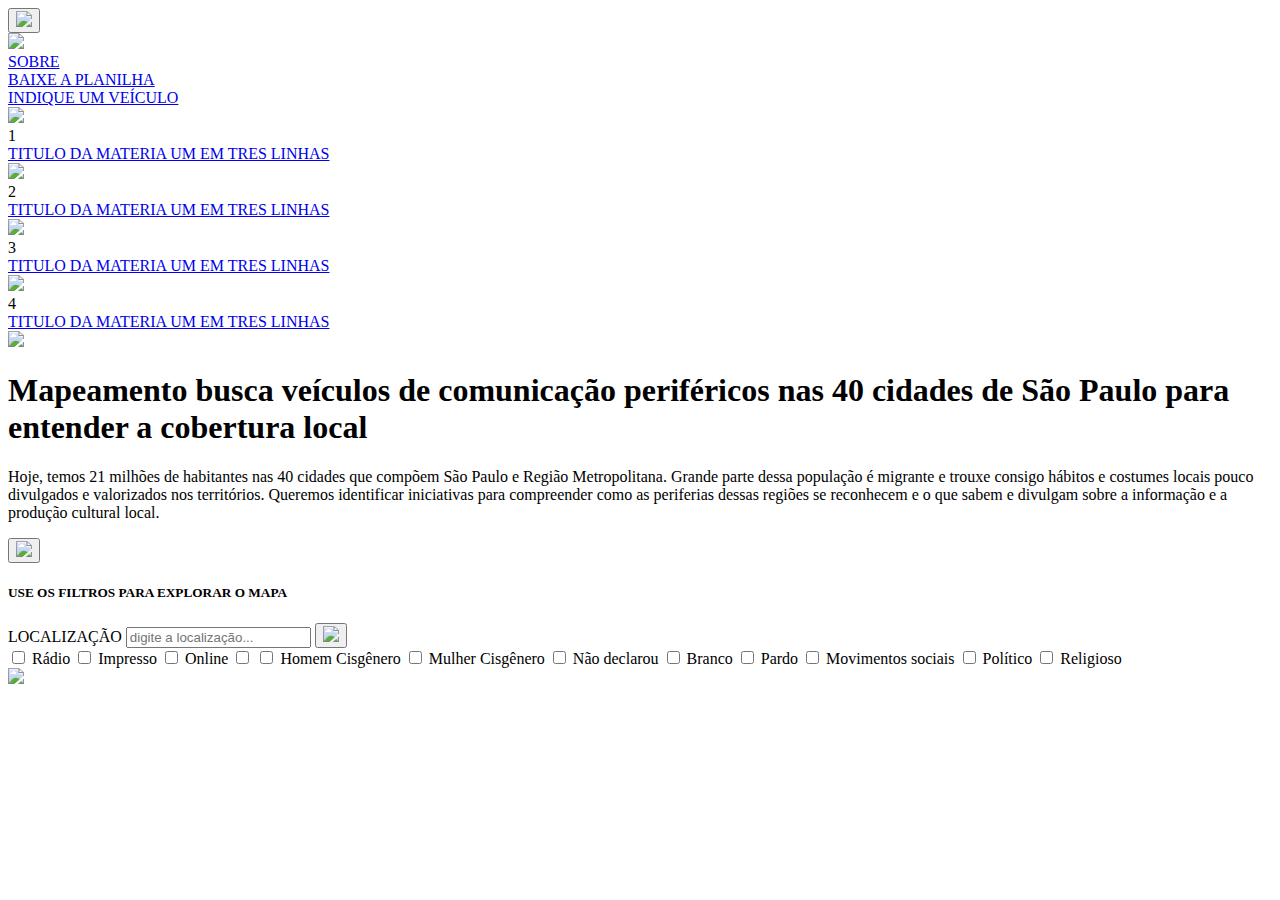
==== index.html @ fa8d3ee1 "alteracoes em script e map" ====
<!DOCTYPE html>
<html lang="pt-br" ng-app="app">
<head>

    <meta charset="utf-8">
    <title>Tituto</title>

    <meta name="viewport" content="width=device-width, initial-scale=1">

    <link rel="stylesheet" href="./assets/css/bootstrap.min.css">
    <link rel="stylesheet" href="./assets/css/style.css">

    <link href='https://api.mapbox.com/mapbox.js/v3.3.1/mapbox.css' rel='stylesheet' />


    <link href='https://api.mapbox.com/mapbox.js/plugins/leaflet-markercluster/v1.0.0/MarkerCluster.css' rel='stylesheet' />
    <link href='https://api.mapbox.com/mapbox.js/plugins/leaflet-markercluster/v1.0.0/MarkerCluster.Default.css' rel='stylesheet' />



    <link rel="stylesheet" href="https://unpkg.com/leaflet@1.7.1/dist/leaflet.css" integrity="sha512-xodZBNTC5n17Xt2atTPuE1HxjVMSvLVW9ocqUKLsCC5CXdbqCmblAshOMAS6/keqq/sMZMZ19scR4PsZChSR7A==" crossorigin="" />
    <script src="https://unpkg.com/leaflet@1.7.1/dist/leaflet.js" integrity="sha512-XQoYMqMTK8LvdxXYG3nZ448hOEQiglfqkJs1NOQV44cWnUrBc8PkAOcXy20w0vlaXaVUearIOBhiXZ5V3ynxwA==" crossorigin=""></script>
    <script type="text/javascript" src="./geoJson.js"></script>
    <script type="text/javascript" src="./scripts.js"></script>


    

</head>
<body>
    

<div class="page-map">

    <div class="page-menu">

        <div class="toggle">
            <button ng-click="toggle_page_menu = !toggle_page_menu;toggle_map_controls = false;">
                <img src="./assets/img/open-menu.svg" />
            </button>
        </div>

        <div class="content" ng-class="{active: toggle_page_menu}">

            <div class="header">

                <div class="logo">
                    <img src="./assets/img/logo2.svg" />
                </div>

            </div>

            <div class="menu">

                <div class="item">
                    <a href="#"> SOBRE </a>
                </div>

                <div class="item">
                    <a href="#"> BAIXE A PLANILHA </a>
                </div>

                <div class="item">
                    <a href="#"> INDIQUE UM VEÍCULO </a>
                </div>

            </div>

            <div class="data-items">

                <div class="item">

                    <div class="thumb">
                        <img src="./assets/img/post.svg" />
                    </div>

                    <div class="data">

                        <div class="tag">
                            <span>1</span>
                        </div>

                        <div class="title">
                            <a href="./noticia.html"> TITULO DA MATERIA UM EM TRES LINHAS </a>
                        </div>

                    </div>

                </div>

                <div class="item">

                    <div class="thumb">
                        <img src="./assets/img/post.svg" />
                    </div>

                    <div class="data">

                        <div class="tag">
                            <span>2</span>
                        </div>

                        <div class="title">
                            <a href="./noticia.html"> TITULO DA MATERIA UM EM TRES LINHAS </a>
                        </div>

                    </div>

                </div>

                <div class="item">

                    <div class="thumb">
                        <img src="./assets/img/post.svg" />
                    </div>

                    <div class="data">

                        <div class="tag">
                            <span>3</span>
                        </div>

                        <div class="title">
                            <a href="./noticia.html"> TITULO DA MATERIA UM EM TRES LINHAS </a>
                        </div>

                    </div>

                </div>

                <div class="item">

                    <div class="thumb">
                        <img src="./assets/img/post.svg" />
                    </div>

                    <div class="data">

                        <div class="tag">
                            <span>4</span>
                        </div>

                        <div class="title">
                            <a href="./noticia.html"> TITULO DA MATERIA UM EM TRES LINHAS </a>
                        </div>

                    </div>

                </div>

            </div>

        </div>

    </div>

    <div class="map-intro">

        <div class="content">

            <div class="logo">
                <img src="./assets/img/logo.svg" />
            </div>

            <div class="text">

                <h1>
                    Mapeamento busca veículos de comunicação periféricos nas 40 cidades de São Paulo para entender a cobertura local
                </h1>

                <p>
                    Hoje, temos 21 milhões de habitantes nas 40 cidades que compõem São Paulo e Região Metropolitana. Grande parte dessa população é migrante e trouxe consigo hábitos e costumes locais pouco divulgados e valorizados nos territórios. Queremos identificar iniciativas para compreender como as periferias dessas regiões se reconhecem e o que sabem e divulgam sobre a informação e a produção cultural local.
                </p>

            </div>

        </div>

    </div>

    <div class="map-area">

        <div id="map"></div>

    </div>

    <div ng-init="toggle_map_controls = true;" class="map-controls" ng-class="{closed: !toggle_map_controls || toggle_page_menu}">

        <div class="toggle">
            <button ng-click="toggle_map_controls = !toggle_map_controls;toggle_page_menu = false">
                <img src="./assets/img/open-map-controls.svg" />
            </button>
        </div>

        <div class="wrap">

            <div class="header">

                <div class="title">
                    <h5> USE OS FILTROS PARA <span>EXPLORAR O MAPA</span> </h5>
                </div>

                <div class="search">

                    <label>LOCALIZAÇÃO</label>

                    <input type="text" placeholder="digite a localização..." />

                    <button>
                        <img src="./assets/img/search.svg" />
                    </button>

                </div>  

            </div>

            <form class="content" id="colors">
                <!-- <input type="checkbox" name="filters" value="Sim"  onclick='showStations();' id="area-periferica-1">
                <label for="area-periferica-1">Sim</label>
        
                <input type="checkbox" name="filters" value="Não"  onclick='showStations();' id="area-periferica-2">
                <label for="area-periferica-2">Não</label> -->
        
                <!-- <input type="checkbox" name="filters" value="tema-cotidiano"  onclick='showStations();' id="tema-cotidiano">
                <label for="tema-cotidiano">Cotidiano</label>
            
                <input type="checkbox" name="filters" value="tema-cultura"  onclick='showStations();' id="tema-cultura">
                <label for="tema-cultura">Cultura</label>
         -->
            
            
                <input type="checkbox" name="filters" value="Rádio"  onclick='showStations();' id="segmento-radio">
                <label for="segmento-radio">Rádio</label>
        

                <input type="checkbox" name="filters" value="Impresso"  onclick='showStations();' id="segmento-impresso">
                <label for="segmento-impresso">Impresso</label>
        

                <input type="checkbox" name="filters" value="Online"  onclick='showStations();' id="segmento-online">
                <label for="segmento-online">Online</label>
            
                <input type="checkbox" name="filters" value="Audiovisual"  onclick='showStations();' id="segmento-audiovisual">
        
            
                <input class="filtro-checKbox" type="checkbox" name="filters" value="Homem cisgênero"  onclick='showStations();' id="perfil-homem">
                <label for="perfil-homem">Homem Cisgênero</label>
            
            
                <input class="filtro-checKbox" type="checkbox" name="filters" value="Mulher cisgênero"  onclick='showStations();' id="perfil-mulher">
                <label for="perfil-mulher">Mulher Cisgênero</label>
            
            
                <input class="filtro-checKbox" type="checkbox" name="filters" value=" "  onclick='showStations();' id="perfil-nao-declarado">
                <label for="perfil-nao-declarado">Não declarou</label>
            
            
                <input class="filtro-checKbox" type="checkbox" name="filters" value="Branca"  onclick='showStations();' id="perfil-branco">
                <label for="perfil-branco">Branco</label>
        
            
                <input class="filtro-checKbox" type="checkbox" name="filters" value="Parda"  onclick='showStations();' id="perfil-pardo">
                <label for="perfil-pardo">Pardo</label>
        

                <input class="filtro-checKbox" type="checkbox" name="filters" value="Movimentos sociais"  onclick='showStations();' id="vinculos-sociais">
                <label for="vinculos-sociais">Movimentos sociais</label>
            
                <input class="filtro-checKbox" type="checkbox" name="filters" value="Político"  onclick='showStations();' id="vinculos-politico">
                <label for="vinculos-politico">Político</label>
            
                <input class="filtro-checKbox" type="checkbox" name="filters" value="Religioso"  onclick='showStations();' id="vinculos-religioso">
                <label for="vinculos-religioso">Religioso</label>
                   
            </form>

        </div>

    </div>

    <div class="page-footer">

        <div class="banner">
            <img src="./assets/img/footer.png" />
        </div>

    </div>

</div>

<script src='https://api.mapbox.com/mapbox.js/v3.3.1/mapbox.js'></script>
<script src='https://api.mapbox.com/mapbox.js/plugins/leaflet-markercluster/v1.0.0/leaflet.markercluster.js'></script>

<script src='https://api.mapbox.com/mapbox.js/plugins/leaflet-markercluster/v1.0.0/leaflet.markercluster.js'></script>
    
<script>

///Configuracao basica de um map
//Api https://docs.mapbox.com/mapbox.js/api/v3.3.1/

//acredito que esse objeto seja um pouco desnecessario, porque para manipulacoes no mapa utilizando metodos do frameWork se pede um arquivo GeoJson contendo conteudos graficos e geometricos de logalizacao

var mapConfig = {
    latitudeCenter: -23.7850000,
    longitudeCenter: -46.6154967,
    mapZoom: 9,
    minimumClusterSize: 2,
    zoomOnClick: true,
    mapLocationItems: [{"latitude":-46.2167,"longitude":-23.5394,"nome_veiculo":"A guardiã da notícia","localizacao":"Mogi das Cruzes","formato":"Rádio","segmento_titulo":"","segmentos":["Redes sociais, Jornal, Lista de transmissão do Whatsapp, Rádio Web, Site, Canal no Youtube"],"genero":"Mulher cisgênero","raca":"Parda","bairro":"","CEP":"","link_site":"https://aguardiadanoticia.com/","link_social":"https://www.facebook.com/aguardiadanoticia"},{"latitude":-80.1086,"longitude":26.208,"nome_veiculo":"A guardiã da notícia","localizacao":"Suzano","formato":"Rádio","segmento_titulo":"","segmentos":["Redes sociais, Jornal, Lista de transmissão do Whatsapp, Rádio Web, Site, Canal no Youtube"],"genero":"Mulher cisgênero","raca":"Parda","bairro":"","CEP":"","link_site":"https://aguardiadanoticia.com/","link_social":"https://www.facebook.com/aguardiadanoticia"},{"latitude":-46.3441,"longitude":-23.5199,"nome_veiculo":"A guardiã da notícia","localizacao":"Poá","formato":"Rádio","segmento_titulo":"","segmentos":["Redes sociais, Jornal, Lista de transmissão do Whatsapp, Rádio Web, Site, Canal no Youtube"],"genero":"Mulher cisgênero","raca":"Parda","bairro":"","CEP":"","link_site":"https://aguardiadanoticia.com/","link_social":"https://www.facebook.com/aguardiadanoticia"},{"latitude":-46.3227,"longitude":-23.3951,"nome_veiculo":"A guardiã da notícia","localizacao":"Arujá","formato":"Rádio","segmento_titulo":"","segmentos":["Redes sociais, Jornal, Lista de transmissão do Whatsapp, Rádio Web, Site, Canal no Youtube"],"genero":"Mulher cisgênero","raca":"Parda","bairro":"","CEP":"","link_site":"https://aguardiadanoticia.com/","link_social":"https://www.facebook.com/aguardiadanoticia"},{"latitude":-46.3565,"longitude":-23.4962,"nome_veiculo":"A guardiã da notícia","localizacao":"Itaquaquecetuba","formato":"Rádio","segmento_titulo":"","segmentos":["Redes sociais, Jornal, Lista de transmissão do Whatsapp, Rádio Web, Site, Canal no Youtube"],"genero":"Mulher cisgênero","raca":"Parda","bairro":"","CEP":"","link_site":"https://aguardiadanoticia.com/","link_social":"https://www.facebook.com/aguardiadanoticia"},{"latitude":-46.035,"longitude":-23.4128,"nome_veiculo":"A guardiã da notícia","localizacao":"Guararema","formato":"Rádio","segmento_titulo":"","segmentos":["Redes sociais, Jornal, Lista de transmissão do Whatsapp, Rádio Web, Site, Canal no Youtube"],"genero":"Mulher cisgênero","raca":"Parda","bairro":"","CEP":"8900","link_site":"https://aguardiadanoticia.com/","link_social":"https://www.facebook.com/aguardiadanoticia"},{"latitude":-45.8496,"longitude":-23.5339,"nome_veiculo":"A guardiã da notícia","localizacao":"Salesópolis","formato":"Rádio","segmento_titulo":"","segmentos":["Redes sociais, Jornal, Lista de transmissão do Whatsapp, Rádio Web, Site, Canal no Youtube"],"genero":"Mulher cisgênero","raca":"Parda","bairro":"","CEP":"","link_site":"https://aguardiadanoticia.com/","link_social":"https://www.facebook.com/aguardiadanoticia"},{"latitude":-46.3694,"longitude":-23.5404,"nome_veiculo":"A guardiã da notícia","localizacao":"Ferraz de Vasconcelos","formato":"Rádio","segmento_titulo":"","segmentos":["Redes sociais, Jornal, Lista de transmissão do Whatsapp, Rádio Web, Site, Canal no Youtube"],"genero":"Mulher cisgênero","raca":"Parda","bairro":"","CEP":"","link_site":"https://aguardiadanoticia.com/","link_social":"https://www.facebook.com/aguardiadanoticia"},{"latitude":-46.5329,"longitude":-23.4597,"nome_veiculo":"A guardiã da notícia","localizacao":"Guarulhos","formato":"Rádio","segmento_titulo":"","segmentos":["Redes sociais, Jornal, Lista de transmissão do Whatsapp, Rádio Web, Site, Canal no Youtube"],"genero":"Mulher cisgênero","raca":"Parda","bairro":"","CEP":"","link_site":"https://aguardiadanoticia.com/","link_social":"https://www.facebook.com/aguardiadanoticia"},{"latitude":-66.4049,"longitude":17.9661,"nome_veiculo":"A guardiã da notícia","localizacao":"Santa Isabel","formato":"Rádio","segmento_titulo":"","segmentos":["Redes sociais, Jornal, Lista de transmissão do Whatsapp, Rádio Web, Site, Canal no Youtube"],"genero":"Mulher cisgênero","raca":"Parda","bairro":"","CEP":"","link_site":"https://aguardiadanoticia.com/","link_social":"https://www.facebook.com/aguardiadanoticia"},{"latitude":-46.7915,"longitude":-23.5326,"nome_veiculo":"A Rua","localizacao":"Osasco","formato":"Impresso","segmento_titulo":"Segmento Principal","segmentos":[""],"genero":"","raca":"","bairro":"","CEP":"6086020","link_site":"http://www.jornalarua.com/","link_social":"https://www.facebook.com/jornalaruaregional"},{"latitude":-46.2167,"longitude":-23.5394,"nome_veiculo":"A Semana","localizacao":"Mogi das Cruzes","formato":"Impresso","segmento_titulo":"","segmentos":["Jornal"],"genero":"","raca":"","bairro":"","CEP":"","link_site":"http://www.asemana.com.br/","link_social":"https://www.facebook.com/asemanaonline/"},{"latitude":-46.2167,"longitude":-23.5394,"nome_veiculo":"A Voz Mogiana","localizacao":"Mogi das Cruzes","formato":"Online","segmento_titulo":"","segmentos":["Redes Sociais"],"genero":"","raca":"","bairro":"","CEP":"","link_site":"","link_social":"https://www.facebook.com/todospormogi/"},{"latitude":-46.5367,"longitude":-23.6789,"nome_veiculo":"ABC do ABC","localizacao":"Santo André","formato":"Online","segmento_titulo":"","segmentos":["Redes Sociais"],"genero":"","raca":"","bairro":"","CEP":"","link_site":"https://www.abcdoabc.com.br/","link_social":"https://www.facebook.com/abcdoabc"},{"latitude":-46.5367,"longitude":-23.6789,"nome_veiculo":"ABC Repórter Diário","localizacao":"Santo André","formato":"Online","segmento_titulo":"","segmentos":["Redes Sociais"],"genero":"","raca":"","bairro":"","CEP":"","link_site":"www.jornalabcreporter.com.br","link_social":"https://www.facebook.com/JornalABCReporter"},{"latitude":-46.568,"longitude":-23.6164,"nome_veiculo":"ABC Repórter O Diário","localizacao":"São Caetano do Sul","formato":"Online","segmento_titulo":"","segmentos":["Jornal"],"genero":"","raca":"","bairro":"","CEP":"","link_site":"www.jornalabcreporter.com.br","link_social":"https://www.facebook.com/JornalABCReporter"},{"latitude":-46.5536,"longitude":-23.7018,"nome_veiculo":"ABCD Jornal","localizacao":"São Bernardo do Campo","formato":"Online","segmento_titulo":"","segmentos":["Redes Sociais"],"genero":"","raca":"","bairro":"","CEP":"","link_site":"https://abcdjornal.com.br/","link_social":"https://www.facebook.com/abcdjornal"},{"latitude":-47.0708,"longitude":-23.9304,"nome_veiculo":"Acontece Juquitiba","localizacao":"Juquitiba","formato":"Online","segmento_titulo":"","segmentos":["Redes Sociais"],"genero":"","raca":"","bairro":"","CEP":"","link_site":"","link_social":"https://www.facebook.com/acontecejuquitiba/"},{"latitude":-46.4123,"longitude":-23.7116,"nome_veiculo":"Acontece Ribeirão Pires","localizacao":"Ribeirão Pires","formato":"Online","segmento_titulo":"","segmentos":["Redes Sociais"],"genero":"","raca":"","bairro":"","CEP":"","link_site":"www.aconteceribeiraopires.com.br/","link_social":"https://www.facebook.com/portalaconteceribeiraopires"},{"latitude":-46.3694,"longitude":-23.5404,"nome_veiculo":"Aconteceu em Ferraz","localizacao":"Ferraz de Vasconcelos","formato":"Online","segmento_titulo":"","segmentos":["Redes Sociais"],"genero":"","raca":"","bairro":"","CEP":"","link_site":"","link_social":"https://www.facebook.com/Aconteceuemferraz1"},{"latitude":-46.5825,"longitude":-23.3158,"nome_veiculo":"Aconteceu em Mairiporã","localizacao":"Mairiporã","formato":"Online","segmento_titulo":"Segmento Principal","segmentos":["Redes Sociais"],"genero":"","raca":"","bairro":"","CEP":"","link_site":"","link_social":"https://www.facebook.com/acontecimentosmairipora/"},{"latitude":-46.7244,"longitude":-23.328,"nome_veiculo":"Acorda Franco","localizacao":"Franco da Rocha","formato":"Online","segmento_titulo":"","segmentos":["Redes Sociais"],"genero":"","raca":"","bairro":"","CEP":"","link_site":"","link_social":"https://www.facebook.com/AcordaFranco"},{"latitude":-46.7796,"longitude":-23.6237,"nome_veiculo":"Acorda Taboão da Serra","localizacao":"Taboão da Serra","formato":"Online","segmento_titulo":"","segmentos":["Redes Sociais"],"genero":"","raca":"","bairro":"","CEP":"","link_site":"","link_social":"https://www.facebook.com/acordataboaodaserra/"},{"latitude":-46.6396,"longitude":-23.5558,"nome_veiculo":"Agência Mural de Jornalismo das Periferias","localizacao":"São Paulo","formato":"Online","segmento_titulo":"","segmentos":["Redes sociais, Lista de transmissão do Whatsapp, Blog, Site"],"genero":"Mulher cisgênero","raca":"Branca","bairro":"","CEP":"","link_site":"https://www.agenciamural.org.br/","link_social":"https://www.facebook.com/agenciamural"},{"latitude":-46.9265,"longitude":-23.6059,"nome_veiculo":"Agência Mural de Jornalismo das Periferias","localizacao":"Cotia","formato":"Online","segmento_titulo":"","segmentos":["Redes sociais, Lista de transmissão do Whatsapp, Blog, Site"],"genero":"Mulher cisgênero","raca":"Branca","bairro":"","CEP":"","link_site":"https://www.agenciamural.org.br/","link_social":"https://www.facebook.com/agenciamural"},{"latitude":-46.2167,"longitude":-23.5394,"nome_veiculo":"Agência Mural de Jornalismo das Periferias","localizacao":"Mogi das Cruzes","formato":"Online","segmento_titulo":"","segmentos":["Redes sociais, Lista de transmissão do Whatsapp, Blog, Site, Canal no Youtube"],"genero":"Mulher cisgênero","raca":"Branca","bairro":"Jundiapeba, Brás Cubas, César de Souza, Rodeio","CEP":"8750","link_site":"https://www.agenciamural.org.br/","link_social":"https://twitter.com/agmural?ref_src=twsrc%5Egoogle%7Ctwcamp%5Eserp%7Ctwgr%5Eauthor"},{"latitude":-80.1086,"longitude":26.208,"nome_veiculo":"Agência Mural de Jornalismo das Periferias","localizacao":"Suzano","formato":"Online","segmento_titulo":"","segmentos":["Redes sociais, Lista de transmissão do Whatsapp, Blog, Site, Canal no Youtube"],"genero":"Homem cisgênero","raca":"Amarela","bairro":"","CEP":"","link_site":"https://www.agenciamural.org.br/","link_social":"https://twitter.com/agmural?ref_src=twsrc%5Egoogle%7Ctwcamp%5Eserp%7Ctwgr%5Eauthor"},{"latitude":-46.3441,"longitude":-23.5199,"nome_veiculo":"Agência Mural de Jornalismo das Periferias","localizacao":"Poá","formato":"","segmento_titulo":"","segmentos":[""],"genero":"","raca":"","bairro":"","CEP":"","link_site":"","link_social":""},{"latitude":-46.5329,"longitude":-23.4597,"nome_veiculo":"Agência Mural de Jornalismo das Periferias","localizacao":"Guarulhos","formato":"","segmento_titulo":"","segmentos":[""],"genero":"","raca":"","bairro":"","CEP":"","link_site":"","link_social":""},{"latitude":-46.6396,"longitude":-23.5558,"nome_veiculo":"Agência Paraisópolis","localizacao":"São Paulo","formato":"","segmento_titulo":"","segmentos":[""],"genero":"","raca":"","bairro":"","CEP":"","link_site":"http://agenciaparaisopolis.com.br/","link_social":"https://www.instagram.com/agenciaparaisopolis/"},{"latitude":-46.2167,"longitude":-23.5394,"nome_veiculo":"Agenda - Mogi Cultural","localizacao":"Mogi das Cruzes","formato":"Online","segmento_titulo":"","segmentos":["Redes Sociais"],"genero":"","raca":"","bairro":"","CEP":"","link_site":"","link_social":"https://www.facebook.com/agendamogicultural/"},{"latitude":-46.5536,"longitude":-23.7018,"nome_veiculo":"Aldeia Guarani Guyrapaju","localizacao":"São Bernardo do Campo","formato":"Online","segmento_titulo":"","segmentos":["Redes Sociais"],"genero":"Homem cisgênero","raca":"Indígena","bairro":"","CEP":"","link_site":"","link_social":"https://www.facebook.com/guyrapaju.sbc"},{"latitude":-46.6396,"longitude":-23.5558,"nome_veiculo":"Alma Preta","localizacao":"São Paulo","formato":"Online","segmento_titulo":"","segmentos":[""],"genero":"","raca":"","bairro":"","CEP":"","link_site":"https://almapreta.com/","link_social":"https://www.facebook.com/almapretajornalismo"},{"latitude":-46.5367,"longitude":-23.6789,"nome_veiculo":"Alô Comunidade","localizacao":"Santo André","formato":"Online","segmento_titulo":"","segmentos":["Redes Sociais"],"genero":"","raca":"","bairro":"Palmares, Sacadura e Tamarutaca","CEP":"","link_site":"","link_social":""},{"latitude":-46.6396,"longitude":-23.5558,"nome_veiculo":"Alvarenga TV","localizacao":"São Paulo","formato":"Online","segmento_titulo":"","segmentos":["Redes sociais, Lista de transmissão do Whatsapp, TV comunitária, Rádio Web, Canal no Youtube, Carro de som"],"genero":"Homem cisgênero","raca":"Branca","bairro":"","CEP":"","link_site":"https://alvarenga.radio.br","link_social":"https://www.facebook.com/EstradadoAlvarengaSP/"},{"latitude":-47.0708,"longitude":-23.9304,"nome_veiculo":"Amigos de Juquitiba","localizacao":"Juquitiba","formato":"Online","segmento_titulo":"","segmentos":["Redes Sociais"],"genero":"","raca":"","bairro":"","CEP":"","link_site":"","link_social":"https://www.facebook.com/AmigosDeJuquitiba/"},{"latitude":-46.568,"longitude":-23.6164,"nome_veiculo":"Amigos SCS","localizacao":"São Caetano do Sul","formato":"Online","segmento_titulo":"","segmentos":["Redes Sociais"],"genero":"","raca":"","bairro":"","CEP":"","link_site":"https://amigosdescs.com/","link_social":"https://www.facebook.com/amigosdescs"},{"latitude":-46.5536,"longitude":-23.7018,"nome_veiculo":"Ananias Andrade","localizacao":"São Bernardo do Campo","formato":"Online","segmento_titulo":"","segmentos":["Redes Sociais"],"genero":"Homem cisgênero","raca":"Branca","bairro":"Alvarenga, Alves Dias, Ferrazópolis,Montanhão","CEP":"","link_site":"","link_social":"https://www.facebook.com/andradeananias"},{"latitude":-46.6396,"longitude":-23.5558,"nome_veiculo":"Andrezinho S.O.S Graúna","localizacao":"São Paulo","formato":"Online","segmento_titulo":"","segmentos":["Redes Sociais"],"genero":"","raca":"","bairro":"","CEP":"","link_site":"","link_social":"https://www.facebook.com/sosgrauna"},{"latitude":-46.6396,"longitude":-23.5558,"nome_veiculo":"Ângela Tem","localizacao":"São Paulo","formato":"Online","segmento_titulo":"","segmentos":["Redes Sociais"],"genero":"","raca":"","bairro":"","CEP":"","link_site":"","link_social":"https://www.facebook.com/noticiasangelatem"},{"latitude":-45.8496,"longitude":-23.5339,"nome_veiculo":"ANOTIPRIME BLOG","localizacao":"Salesópolis","formato":"Online","segmento_titulo":"","segmentos":["Blog"],"genero":"","raca":"","bairro":"","CEP":"","link_site":"https://anotiprimex.blogspot.com/","link_social":""},{"latitude":-46.6396,"longitude":-23.5558,"nome_veiculo":"Apura em foco","localizacao":"São Paulo","formato":"","segmento_titulo":"","segmentos":[""],"genero":"","raca":"","bairro":"","CEP":"","link_site":"","link_social":"https://www.facebook.com/Apuraemfoco"},{"latitude":-46.3227,"longitude":-23.3951,"nome_veiculo":"Arujá Repórter","localizacao":"Arujá","formato":"Online","segmento_titulo":"","segmentos":["Site"],"genero":"","raca":"","bairro":"","CEP":"","link_site":"https://www.arujareporter.com.br/?fbclid=IwAR05NxkQEYmsUbKMob9Dew-VlL8widFgf6vIOyLJ-YqYutyMbW2GvpVvx4k","link_social":"https://www.facebook.com/arujareporter/"},{"latitude":-46.5536,"longitude":-23.7018,"nome_veiculo":"Assoc de Moradores Con Hab Jardim Calux","localizacao":"São Bernardo do Campo","formato":"Online","segmento_titulo":"","segmentos":["Redes Sociais"],"genero":"","raca":"","bairro":"Jardim Calux","CEP":"","link_site":"","link_social":"www.facebook.com/SedeCalux/?ref=page_internal"},{"latitude":-46.6396,"longitude":-23.5558,"nome_veiculo":"Bairro do Jaçanã SP. Ontem E hoje","localizacao":"São Paulo","formato":"Online","segmento_titulo":"","segmentos":["Redes Sociais"],"genero":"","raca":"","bairro":"","CEP":"","link_site":"","link_social":"https://www.facebook.com/JacanaOntemHoje"},{"latitude":-46.6396,"longitude":-23.5558,"nome_veiculo":"Bairro Grajaú","localizacao":"São Paulo","formato":"Online","segmento_titulo":"","segmentos":["Redes Sociais"],"genero":"","raca":"","bairro":"","CEP":"","link_site":"","link_social":"https://www.facebook.com/GrajauZonaSulSP"},{"latitude":-46.6396,"longitude":-23.5558,"nome_veiculo":"Bairro Jaraguá","localizacao":"São Paulo","formato":"Online","segmento_titulo":"","segmentos":["Redes Sociais"],"genero":"","raca":"","bairro":"","CEP":"","link_site":"","link_social":"https://www.facebook.com/jaraguabairro"},{"latitude":-46.6396,"longitude":-23.5558,"nome_veiculo":"Bairro Parque São Lucas","localizacao":"São Paulo","formato":"Online","segmento_titulo":"","segmentos":["Redes Sociais"],"genero":"","raca":"","bairro":"","CEP":"","link_site":"","link_social":"https://www.facebook.com/Bairro-Parque-S%C3%A3o-Lucas-466651306699026/about/?ref=page_internal"},{"latitude":-46.6396,"longitude":-23.5558,"nome_veiculo":"Barão de Itararé","localizacao":"São Paulo","formato":"","segmento_titulo":"","segmentos":[""],"genero":"","raca":"","bairro":"","CEP":"","link_site":"baraodeitarare.org.b","link_social":"https://www.facebook.com/baraomidia/"},{"latitude":-46.8785,"longitude":-23.5035,"nome_veiculo":"Barueri 24 horas","localizacao":"Barueri","formato":"Online","segmento_titulo":"Segmento Principal","segmentos":["Redes Sociais"],"genero":"","raca":"","bairro":"","CEP":"","link_site":"","link_social":"https://www.facebook.com/Barueri24Horas"},{"latitude":-46.8533,"longitude":-23.6498,"nome_veiculo":"Blog do Gabriel Binho","localizacao":"Embu das Artes","formato":"Online","segmento_titulo":"","segmentos":["Redes Sociais"],"genero":"Homem cisgênero","raca":"Parda","bairro":"","CEP":"","link_site":"","link_social":"https://www.facebook.com/blogdogabrielbinho"},{"latitude":-46.2167,"longitude":-23.5394,"nome_veiculo":"Blog do Mogiano","localizacao":"Mogi das Cruzes","formato":"Online","segmento_titulo":"","segmentos":["Redes Sociais"],"genero":"","raca":"","bairro":"","CEP":"","link_site":"","link_social":"https://www.facebook.com/BlogdoMogianoTh/"},{"latitude":-46.6396,"longitude":-23.5558,"nome_veiculo":"Blogueiras Negras","localizacao":"São Paulo","formato":"","segmento_titulo":"","segmentos":[""],"genero":"","raca":"","bairro":"","CEP":"","link_site":"http://blogueirasnegras.org/","link_social":"https://www.facebook.com/blogueirasnegras/"},{"latitude":-46.5536,"longitude":-23.7018,"nome_veiculo":"Boca do povo","localizacao":"São Bernardo do Campo","formato":"Online","segmento_titulo":"","segmentos":["Redes Sociais"],"genero":"","raca":"","bairro":"","CEP":"","link_site":"","link_social":"https://www.facebook.com/bocadopovonoabc/"},{"latitude":-46.398,"longitude":-23.7492,"nome_veiculo":"Boca no Trombone Rio Grande da Serra","localizacao":"Rio Grande da Serra","formato":"Online","segmento_titulo":"","segmentos":["Redes Sociais"],"genero":"Homem cisgênero","raca":"Parda","bairro":"","CEP":"","link_site":"","link_social":"https://www.facebook.com/bocanotrombonergs"},{"latitude":-46.7244,"longitude":-23.328,"nome_veiculo":"Boletim Franco da Rocha","localizacao":"Franco da Rocha","formato":"Online","segmento_titulo":"Segmento Principal","segmentos":["Redes Sociais"],"genero":"","raca":"","bairro":"","CEP":"","link_site":"","link_social":"https://www.facebook.com/fcodarocha"},{"latitude":-46.5536,"longitude":-23.7018,"nome_veiculo":"Café resenha amigos","localizacao":"São Bernardo do Campo","formato":"Online","segmento_titulo":"","segmentos":["Redes Sociais"],"genero":"Homem cisgênero","raca":"Preta","bairro":"Jardim Calux","CEP":"","link_site":"","link_social":"www.facebook.com/caferesenha"},{"latitude":-46.7466,"longitude":-23.3621,"nome_veiculo":"Caieiras Agora","localizacao":"Caieiras","formato":"Online","segmento_titulo":"Segmento Principal","segmentos":["Redes Sociais"],"genero":"","raca":"","bairro":"","CEP":"","link_site":"","link_social":"https://www.facebook.com/caieirasagora/?ref=page_internal"},{"latitude":-46.7466,"longitude":-23.3621,"nome_veiculo":"Caieiras Notícias","localizacao":"Caieiras","formato":"Online","segmento_titulo":"","segmentos":["Redes Sociais"],"genero":"","raca":"","bairro":"","CEP":"","link_site":"","link_social":"https://www.facebook.com/NoticiasCaieiras/?ref=page_internal"},{"latitude":-46.8401,"longitude":-23.3359,"nome_veiculo":"Cajamar Gerais","localizacao":"Cajamar","formato":"Online","segmento_titulo":"Segmento Principal","segmentos":["Redes Sociais, Site"],"genero":"Homem cisgênero","raca":"Branca","bairro":"","CEP":"","link_site":"https://cajamargerais.com.br/","link_social":"https://www.facebook.com/cajamargerais"},{"latitude":-46.8401,"longitude":-23.3359,"nome_veiculo":"Cajamar Notícias","localizacao":"Cajamar","formato":"Online","segmento_titulo":"Segmento Principal","segmentos":["Redes Sociais"],"genero":"","raca":"","bairro":"","CEP":"","link_site":"http://www.cajamarnoticias.com/","link_social":"https://www.facebook.com/CajamarNoticias/"},{"latitude":-46.8401,"longitude":-23.3359,"nome_veiculo":"Cajamar Urgente","localizacao":"Cajamar","formato":"Online","segmento_titulo":"Segmento Principal","segmentos":["Redes Sociais"],"genero":"","raca":"","bairro":"","CEP":"","link_site":"","link_social":"https://www.facebook.com/CajamarUrgente/"},{"latitude":-46.6396,"longitude":-23.5558,"nome_veiculo":"Campo Limpo Notícias","localizacao":"São Paulo","formato":"Online","segmento_titulo":"","segmentos":[""],"genero":"","raca":"","bairro":"","CEP":"","link_site":"https://www.campolimponoticias.com.br/","link_social":"https://www.facebook.com/campolimponoticias"},{"latitude":-46.6396,"longitude":-23.5558,"nome_veiculo":"Cangaiba News","localizacao":"São Paulo","formato":"Online","segmento_titulo":"","segmentos":["Redes Sociais"],"genero":"","raca":"","bairro":"","CEP":"","link_site":"","link_social":"https://www.facebook.com/CangaibaNews/"},{"latitude":-46.6396,"longitude":-23.5558,"nome_veiculo":"Capão Atento","localizacao":"São Paulo","formato":"Online","segmento_titulo":"","segmentos":[""],"genero":"","raca":"","bairro":"","CEP":"","link_site":"","link_social":"https://www.facebook.com/CapaoAtento"},{"latitude":-46.6396,"longitude":-23.5558,"nome_veiculo":"Capão news","localizacao":"São Paulo","formato":"","segmento_titulo":"","segmentos":[""],"genero":"","raca":"","bairro":"","CEP":"","link_site":"http://www.capaonews.com.br/","link_social":"https://www.facebook.com/CapaoNewss"},{"latitude":-46.6396,"longitude":-23.5558,"nome_veiculo":"Capão Redondo-Sp","localizacao":"São Paulo","formato":"Online","segmento_titulo":"","segmentos":["Redes Sociais"],"genero":"","raca":"","bairro":"","CEP":"","link_site":"","link_social":"https://www.facebook.com/CapaoRedondoSp"},{"latitude":-46.832,"longitude":-23.5321,"nome_veiculo":"Carapicuíba do Povo","localizacao":"Carapicuíba","formato":"Online","segmento_titulo":"Segmento Principal","segmentos":["Redes Sociais"],"genero":"","raca":"","bairro":"","CEP":"","link_site":"","link_social":"https://www.facebook.com/carapicuibadopovo"},{"latitude":-46.832,"longitude":-23.5321,"nome_veiculo":"Carapicuíba e Você","localizacao":"Carapicuíba","formato":"Online","segmento_titulo":"","segmentos":["Redes Sociais"],"genero":"","raca":"","bairro":"","CEP":"","link_site":"","link_social":"https://www.facebook.com/Carapicu%C3%ADba-e-Voc%C3%AA-1231593420224241/"},{"latitude":-46.832,"longitude":-23.5321,"nome_veiculo":"Carapicuíba em foco","localizacao":"Carapicuíba","formato":"Online","segmento_titulo":"","segmentos":["Redes Sociais"],"genero":"","raca":"","bairro":"","CEP":"","link_site":"","link_social":"https://www.facebook.com/CarapicuibaEmFoco/"},{"latitude":-46.832,"longitude":-23.5321,"nome_veiculo":"Carapicuíba Nua e Crua","localizacao":"Carapicuíba","formato":"Online","segmento_titulo":"Segmento Principal","segmentos":["Redes Sociais"],"genero":"","raca":"","bairro":"","CEP":"","link_site":"","link_social":"https://www.facebook.com/carapicuibanc"},{"latitude":-46.6396,"longitude":-23.5558,"nome_veiculo":"Casa no meio do mundo","localizacao":"São Paulo","formato":"","segmento_titulo":"","segmentos":[""],"genero":"","raca":"","bairro":"","CEP":"","link_site":"","link_social":"https://www.facebook.com/casanomeiodomundo/"},{"latitude":-46.5825,"longitude":-23.3158,"nome_veiculo":"Central de Notícias Mairiporã","localizacao":"Mairiporã","formato":"Online","segmento_titulo":"Segmento Principal","segmentos":["Redes Sociais"],"genero":"","raca":"","bairro":"","CEP":"","link_site":"","link_social":"https://www.facebook.com/MairipaCNM"},{"latitude":-46.6396,"longitude":-23.5558,"nome_veiculo":"Central Leste Notícias","localizacao":"São Paulo","formato":"","segmento_titulo":"","segmentos":[""],"genero":"","raca":"","bairro":"","CEP":"","link_site":"http://www.centrallestenoticias.com.br/","link_social":"https://www.facebook.com/centralleste.noticias"},{"latitude":-46.5536,"longitude":-23.7018,"nome_veiculo":"Cia as Marias","localizacao":"São Bernardo do Campo","formato":"Online / ações artísticas comunitárias","segmento_titulo":"","segmentos":["Redes Sociais/ planfetos"],"genero":"Mulher cisgênero","raca":"Parda","bairro":"Jardim Calux","CEP":"","link_site":"http://ciaasmarias.blogspot.com/","link_social":"www.facebook.com/CiasMarias"},{"latitude":-46.5329,"longitude":-23.4597,"nome_veiculo":"Cidade de Guarulhos","localizacao":"Guarulhos","formato":"Online","segmento_titulo":"","segmentos":["Redes Sociais, Site"],"genero":"Homem cisgênero","raca":"Branca","bairro":"","CEP":"","link_site":"www.cidadedeguarulhos.com.br","link_social":"https://www.facebook.com/guarusp/"},{"latitude":-46.6207,"longitude":-23.6841,"nome_veiculo":"Cidade Diadema","localizacao":"Diadema","formato":"Online","segmento_titulo":"","segmentos":["Redes Sociais"],"genero":"","raca":"","bairro":"","CEP":"","link_site":"","link_social":"https://www.facebook.com/Cidade-de-Diadema-229850027357605"},{"latitude":-46.7448,"longitude":-23.2794,"nome_veiculo":"Cidade Repórter","localizacao":"Francisco Morato","formato":"Online","segmento_titulo":"Segmento Principal","segmentos":["Site"],"genero":"","raca":"","bairro":"","CEP":"","link_site":"http://cidadereporter.com/","link_social":"https://www.facebook.com/cidadereporter/?ref=page_internal"},{"latitude":-46.6396,"longitude":-23.5558,"nome_veiculo":"Cidade são Mateus","localizacao":"São Paulo","formato":"","segmento_titulo":"","segmentos":[""],"genero":"","raca":"","bairro":"","CEP":"","link_site":"","link_social":"https://www.facebook.com/cidadesaomateus"},{"latitude":-46.6396,"longitude":-23.5558,"nome_veiculo":"Cidtiradentes.com","localizacao":"São Paulo","formato":"","segmento_titulo":"","segmentos":[""],"genero":"","raca":"","bairro":"","CEP":"","link_site":"","link_social":"https://www.facebook.com/cidtiradentescom"},{"latitude":-46.5329,"longitude":-23.4597,"nome_veiculo":"Click Guarulhos","localizacao":"Guarulhos","formato":"Online","segmento_titulo":"","segmentos":["Site"],"genero":"","raca":"","bairro":"","CEP":"","link_site":"https://www.clickguarulhos.com.br/2021/09/04/ciabatta-de-teatro-estreia-espetaculo-musical-com-recursos-do-funcultura/?fbclid=IwAR0pWI3mRG1lZL3wYiGoEMWhaB-yJJEgeAi9-NdgyXXNfPc6P2d2zsPL54c","link_social":"https://www.facebook.com/clickguarulhos/"},{"latitude":-46.6396,"longitude":-23.5558,"nome_veiculo":"COHAB 1 UNIDA","localizacao":"São Paulo","formato":"Online","segmento_titulo":"","segmentos":["Redes Sociais"],"genero":"","raca":"","bairro":"","CEP":"","link_site":"","link_social":"https://www.facebook.com/cohab1unida"},{"latitude":-46.6396,"longitude":-23.5558,"nome_veiculo":"COHAB 2 ATIVA","localizacao":"São Paulo","formato":"Online","segmento_titulo":"","segmentos":["Redes Sociais"],"genero":"","raca":"","bairro":"","CEP":"","link_site":"","link_social":"https://www.facebook.com/cohab2ativa"},{"latitude":-46.2167,"longitude":-23.5394,"nome_veiculo":"Combuca da Judite","localizacao":"Mogi das Cruzes","formato":"Online","segmento_titulo":"","segmentos":["Redes Sociais"],"genero":"","raca":"","bairro":"","CEP":"","link_site":"","link_social":"https://www.facebook.com/profile.php?id=100010115016249"},{"latitude":-46.5329,"longitude":-23.4597,"nome_veiculo":"ComCom Pimentas","localizacao":"Guarulhos","formato":"Online","segmento_titulo":"","segmentos":["Redes sociais, Lambe-lambe, Panfleto, Cartaz, Rádio Web, Blog, Site, Canal no Youtube"],"genero":"Homem cisgênero","raca":"Preta","bairro":"Pimentas","CEP":"7272","link_site":"www.projetocomcom.com","link_social":"https://www.facebook.com/ProjetoComCom.Pimentas/"},{"latitude":-46.5536,"longitude":-23.7018,"nome_veiculo":"Comunidade Jardim Represa","localizacao":"São Bernardo do Campo","formato":"Online","segmento_titulo":"","segmentos":["Redes Sociais"],"genero":"","raca":"","bairro":"Jardim Represa","CEP":"","link_site":"","link_social":"https://www.facebook.com/fecebook.comunidade"},{"latitude":-46.5536,"longitude":-23.7018,"nome_veiculo":"Comunidade Jd Oliveira/ projetos melhorias SBC","localizacao":"São Bernardo do Campo","formato":"Online","segmento_titulo":"","segmentos":["Redes Sociais"],"genero":"","raca":"","bairro":"Jardim Oliveira","CEP":"","link_site":"","link_social":"www.facebook.com/JardimdasOliveiraseNovaPatenteSbc"},{"latitude":-46.7915,"longitude":-23.5326,"nome_veiculo":"ConectTv","localizacao":"Osasco","formato":"Audiovisual","segmento_titulo":"","segmentos":["TV Comunitária"],"genero":"","raca":"","bairro":"","CEP":"","link_site":"https://redeconectv.com.br/","link_social":"https://www.facebook.com/RedeConecTV/"},{"latitude":-46.7244,"longitude":-23.328,"nome_veiculo":"Conexão Juquery","localizacao":"Franco da Rocha","formato":"Online","segmento_titulo":"","segmentos":["Redes sociais, Lista de transmissão do Whatsapp, Site"],"genero":"Homem cisgênero","raca":"Parda","bairro":"","CEP":"","link_site":"https://conexaojuquery.com.br/","link_social":"https://www.facebook.com/conexaojuquery"},{"latitude":-46.7244,"longitude":-23.328,"nome_veiculo":"Correio de Franco","localizacao":"Franco da Rocha","formato":"Online","segmento_titulo":"","segmentos":["Site"],"genero":"","raca":"","bairro":"","CEP":"","link_site":"http://correiodefranco.net/","link_social":"https://www.facebook.com/jornalcorreiodefranco"},{"latitude":-46.7915,"longitude":-23.5326,"nome_veiculo":"Correio Paulista","localizacao":"Osasco","formato":"Impresso","segmento_titulo":"Segmento Principal","segmentos":["Redes Sociais, Jornal, Site"],"genero":"Prefiro não responder","raca":"Branca","bairro":"","CEP":"6018000","link_site":"https://correiopaulista.com/","link_social":"https://www.facebook.com/JornalCorreioPaulista"},{"latitude":-46.9265,"longitude":-23.6059,"nome_veiculo":"Cotia no Ar","localizacao":"Cotia","formato":"Online","segmento_titulo":"","segmentos":["Redes Sociais"],"genero":"","raca":"","bairro":"","CEP":"","link_site":"","link_social":"https://www.facebook.com/cotianoaroficial/"},{"latitude":-46.398,"longitude":-23.7492,"nome_veiculo":"Criticos de Rio Grande da Serra","localizacao":"Rio Grande da Serra","formato":"Online","segmento_titulo":"","segmentos":["Redes Sociais"],"genero":"","raca":"","bairro":"","CEP":"","link_site":"","link_social":"https://www.facebook.com/Criticos-de-RIO-Grande-DA-SERRA-154070894977328/?ref=page_internal"},{"latitude":-46.6396,"longitude":-23.5558,"nome_veiculo":"CTN","localizacao":"São Paulo","formato":"","segmento_titulo":"","segmentos":[""],"genero":"","raca":"","bairro":"","CEP":"","link_site":"https://news.radioctn.com/","link_social":"https://www.facebook.com/diarioctn/"},{"latitude":-46.6396,"longitude":-23.5558,"nome_veiculo":"CTN - Cidade Tiradentes Notícias","localizacao":"São Paulo","formato":"Online","segmento_titulo":"","segmentos":[""],"genero":"","raca":"","bairro":"","CEP":"","link_site":"https://news.radioctn.com/","link_social":"https://www.facebook.com/diarioctn/"},{"latitude":-46.2167,"longitude":-23.5394,"nome_veiculo":"Danilo Melo (Peril Morador)","localizacao":"Mogi das Cruzes","formato":"Online","segmento_titulo":"","segmentos":["Redes Sociais"],"genero":"Homem cisgênero","raca":"Branca","bairro":"César de Souza","CEP":"8800","link_site":"","link_social":"https://www.facebook.com/danilomelo.ve/"},{"latitude":-46.9439,"longitude":-23.854,"nome_veiculo":"DaSerra - São Lourenço Da Serra","localizacao":"São Lourenço da Serra","formato":"Online","segmento_titulo":"","segmentos":["Redes Sociais"],"genero":"","raca":"","bairro":"","CEP":"","link_site":"","link_social":"https://www.facebook.com/DaSerraSLS/"},{"latitude":-46.8785,"longitude":-23.5035,"nome_veiculo":"De Olho em Barueri","localizacao":"Barueri","formato":"Online","segmento_titulo":"Segmento Principal","segmentos":["Redes Sociais"],"genero":"","raca":"","bairro":"","CEP":"","link_site":"","link_social":"https://www.facebook.com/OlhoEmBarueri"},{"latitude":-46.9183,"longitude":-23.4448,"nome_veiculo":"De olho em Santana do Parnaíba e região","localizacao":"Santana de Parnaíba","formato":"Online","segmento_titulo":"","segmentos":["Redes Sociais"],"genero":"","raca":"","bairro":"","CEP":"","link_site":"","link_social":"https://www.facebook.com/deolhoemparnaiba/"},{"latitude":-46.6396,"longitude":-23.5558,"nome_veiculo":"Desenrola e Não me enrola","localizacao":"São Paulo","formato":"Online","segmento_titulo":"","segmentos":["Redes sociais, Lista de transmissão do Whatsapp, Blog, Site, Canal no Youtube"],"genero":"Homem cisgênero","raca":"Branca","bairro":"","CEP":"","link_site":"http://desenrolaenaomenrola.com.br/","link_social":"https://www.instagram.com/desenrola_/"},{"latitude":-46.8401,"longitude":-23.3359,"nome_veiculo":"Destaque Regional","localizacao":"Cajamar","formato":"Online","segmento_titulo":"Segmento Principal","segmentos":["Site"],"genero":"","raca":"","bairro":"","CEP":"","link_site":"http://www.cajamarnoticias.com/","link_social":"https://www.facebook.com/DestaqueRegional/"},{"latitude":-46.2167,"longitude":-23.5394,"nome_veiculo":"Devanir Barbosa (Peril Morador)","localizacao":"Mogi das Cruzes","formato":"Online","segmento_titulo":"","segmentos":["Redes Sociais"],"genero":"","raca":"","bairro":"","CEP":"","link_site":"","link_social":"https://www.facebook.com/devanirbarbos"},{"latitude":-46.6207,"longitude":-23.6841,"nome_veiculo":"Diadema consciente","localizacao":"Diadema","formato":"Online","segmento_titulo":"","segmentos":["Redes Sociais"],"genero":"","raca":"","bairro":"","CEP":"","link_site":"/www.diademaconciente.com.br/","link_social":"https://www.facebook.com/diademaconsciente"},{"latitude":-46.6207,"longitude":-23.6841,"nome_veiculo":"Diadema Notícias","localizacao":"Diadema","formato":"Online","segmento_titulo":"","segmentos":["Redes Sociais"],"genero":"","raca":"","bairro":"","CEP":"","link_site":"","link_social":"https://www.facebook.com/diademapublica"},{"latitude":-46.6207,"longitude":-23.6841,"nome_veiculo":"Diadema Online","localizacao":"Diadema","formato":"Online","segmento_titulo":"","segmentos":["Redes Sociais"],"genero":"","raca":"","bairro":"","CEP":"","link_site":"www.diademaonline.com.br","link_social":"https://www.facebook.com/Diademaonline"},{"latitude":-46.6207,"longitude":-23.6841,"nome_veiculo":"Diadema Urgente","localizacao":"Diadema","formato":"Online","segmento_titulo":"","segmentos":["Redes Sociais"],"genero":"","raca":"","bairro":"","CEP":"","link_site":"","link_social":"https://www.facebook.com/DiademaNaTV"},{"latitude":-46.6396,"longitude":-23.5558,"nome_veiculo":"Diário da CPTM","localizacao":"São Paulo","formato":"Online","segmento_titulo":"","segmentos":[""],"genero":"","raca":"","bairro":"","CEP":"","link_site":"https://diariodostrilhos.com/","link_social":"https://www.facebook.com/oficialdiariodacptm"},{"latitude":-46.7915,"longitude":-23.5326,"nome_veiculo":"Diário da Região","localizacao":"Osasco","formato":"Impresso","segmento_titulo":"Segmento Principal","segmentos":[""],"genero":"","raca":"","bairro":"","CEP":"6097120","link_site":"https://webdiario.com.br/","link_social":"https://www.facebook.com/diariodaregiao/"},{"latitude":-46.9183,"longitude":-23.4448,"nome_veiculo":"Diario de Alphaville","localizacao":"Santana de Parnaíba","formato":"Online","segmento_titulo":"","segmentos":["Jornal"],"genero":"","raca":"","bairro":"","CEP":"","link_site":"diariodealphaville.com.br/","link_social":"https://www.facebook.com/DiarioDeAlphaville"},{"latitude":-46.8401,"longitude":-23.3359,"nome_veiculo":"Diário de Cajamar","localizacao":"Cajamar","formato":"Online","segmento_titulo":"","segmentos":[""],"genero":"","raca":"","bairro":"","CEP":"","link_site":"","link_social":""},{"latitude":-46.3565,"longitude":-23.4962,"nome_veiculo":"Diário de Itaquá","localizacao":"Itaquaquecetuba","formato":"Online","segmento_titulo":"","segmentos":["Redes Sociais"],"genero":"","raca":"","bairro":"","CEP":"","link_site":"","link_social":"https://www.facebook.com/diariodeitaquaoficial"},{"latitude":-46.4123,"longitude":-23.7116,"nome_veiculo":"Diário de Ribeirão Pires","localizacao":"Ribeirão Pires","formato":"Impresso","segmento_titulo":"","segmentos":["Jornal"],"genero":"","raca":"","bairro":"","CEP":"","link_site":"/www.diariorp.com.br/","link_social":"https://www.facebook.com/diariorp/?ref=page_internal"},{"latitude":-46.5367,"longitude":-23.6789,"nome_veiculo":"Diario do ABC","localizacao":"Santo André","formato":"Online","segmento_titulo":"","segmentos":["Redes Sociais"],"genero":"","raca":"","bairro":"","CEP":"","link_site":"","link_social":"https://www.facebook.com/diariodoabc"},{"latitude":-46.5329,"longitude":-23.4597,"nome_veiculo":"Diario Paulista Notícias","localizacao":"Guarulhos","formato":"Online","segmento_titulo":"","segmentos":["Site"],"genero":"","raca":"","bairro":"","CEP":"","link_site":"https://www.diariopaulistanoticias.com.br/?fbclid=IwAR2ul8jvI_zqURVrpQ27c1IjuIPkKKyGyi66Fxq4D8yt0ozMgXUwRwNoD-o","link_social":"https://www.facebook.com/diariopaulistanoticias/"},{"latitude":-46.6207,"longitude":-23.6841,"nome_veiculo":"Diário Regional","localizacao":"Diadema","formato":"Online","segmento_titulo":"","segmentos":["Jornal"],"genero":"","raca":"","bairro":"","CEP":"09910-170","link_site":"/diarioregional.com.br/","link_social":"https://www.facebook.com/diarioregionaloficial"},{"latitude":-46.6396,"longitude":-23.5558,"nome_veiculo":"Diário Zona Norte","localizacao":"São Paulo","formato":"","segmento_titulo":"","segmentos":[""],"genero":"","raca":"","bairro":"","CEP":"","link_site":"https://www.diariozonanorte.com.br/","link_social":"https://www.facebook.com/diariozonanorte"},{"latitude":-46.6396,"longitude":-23.5558,"nome_veiculo":"DiCampana Foto Coletivo","localizacao":"São Paulo","formato":"Audiovisual","segmento_titulo":"","segmentos":["Cartazes"],"genero":"","raca":"","bairro":"","CEP":"","link_site":"https://www.dicampana.com/","link_social":"https://web.facebook.com/dicampanafotocoletivo"},{"latitude":-46.6396,"longitude":-23.5558,"nome_veiculo":"Distrito Jardim Helena","localizacao":"São Paulo","formato":"","segmento_titulo":"","segmentos":[""],"genero":"","raca":"","bairro":"","CEP":"","link_site":"","link_social":"https://www.facebook.com/DistritoJardimHelena/"},{"latitude":-46.6396,"longitude":-23.5558,"nome_veiculo":"DoLadoDeCá","localizacao":"São Paulo","formato":"","segmento_titulo":"","segmentos":[""],"genero":"","raca":"","bairro":"","CEP":"","link_site":"http://www.doladodeca.com.br/","link_social":"https://web.facebook.com/RedeDoLadoDeCa"},{"latitude":-46.5536,"longitude":-23.7018,"nome_veiculo":"Eagle News","localizacao":"São Bernardo do Campo","formato":"Online","segmento_titulo":"","segmentos":["Redes Sociais"],"genero":"Mulher cisgênero","raca":"Branca","bairro":"","CEP":"","link_site":"","link_social":"www.eaglenews.com.br"},{"latitude":-46.6396,"longitude":-23.5558,"nome_veiculo":"Editora Juma","localizacao":"São Paulo","formato":"","segmento_titulo":"","segmentos":[""],"genero":"","raca":"","bairro":"","CEP":"","link_site":"https://editorajuma.com.br/","link_social":""},{"latitude":-46.8157,"longitude":-23.831,"nome_veiculo":"Embu - Guaçu - News","localizacao":"Embu-Guaçu","formato":"Online","segmento_titulo":"","segmentos":["Redes Sociais"],"genero":"","raca":"","bairro":"","CEP":"","link_site":"","link_social":"https://www.facebook.com/EmbuGNews/"},{"latitude":-46.8533,"longitude":-23.6498,"nome_veiculo":"Embu das Artes Noticias","localizacao":"Embu das Artes","formato":"Online","segmento_titulo":"","segmentos":["Redes Sociais"],"genero":"","raca":"","bairro":"","CEP":"","link_site":"","link_social":"https://web.facebook.com/embudasartesnoticias/"},{"latitude":-46.8157,"longitude":-23.831,"nome_veiculo":"Embu Guaçu Notícias","localizacao":"Embu-Guaçu","formato":"Online","segmento_titulo":"","segmentos":["Redes Sociais"],"genero":"","raca":"","bairro":"","CEP":"","link_site":"","link_social":"https://www.facebook.com/embuguacunoticias/"},{"latitude":-46.8157,"longitude":-23.831,"nome_veiculo":"Embu-Guaçu Tem","localizacao":"Embu-Guaçu","formato":"Online","segmento_titulo":"","segmentos":["Redes Sociais"],"genero":"","raca":"","bairro":"","CEP":"","link_site":"","link_social":"https://www.facebook.com/embuguacutem/"},{"latitude":-46.3441,"longitude":-23.5199,"nome_veiculo":"Estancia TV Poá (POÁCAST)","localizacao":"Poá","formato":"Online","segmento_titulo":"","segmentos":["Redes sociais, Lista de transmissão do Whatsapp, Site, Canal no Youtube"],"genero":"Homem cisgênero","raca":"Branca","bairro":"Calmon Viana, São José, Jardim Nova Poá, Cidade Kemel, Jardim Santa Luiza","CEP":"8560","link_site":"https://www.tvestanciapoa.com/?fbclid=IwAR06ybsUv4udUaXnunVRzwKtvrmorjJVy6uNdZd0dodpJEH3gBWyMta8Qf0","link_social":"https://www.facebook.com/estanciatvpoa/"},{"latitude":-46.6396,"longitude":-23.5558,"nome_veiculo":"Existe Guarani em SP","localizacao":"São Paulo","formato":"Online","segmento_titulo":"","segmentos":["Redes Sociais"],"genero":"","raca":"","bairro":"","CEP":"","link_site":"","link_social":"https://www.facebook.com/existeguaraniemsp"},{"latitude":-46.6396,"longitude":-23.5558,"nome_veiculo":"Expresso Periférico","localizacao":"São Paulo","formato":"","segmento_titulo":"","segmentos":[""],"genero":"","raca":"","bairro":"","CEP":"","link_site":"https://expressoperiferico.org/","link_social":"https://web.facebook.com/expressoperiferico"},{"latitude":-46.7466,"longitude":-23.3621,"nome_veiculo":"Expresso Urbano","localizacao":"Caieiras","formato":"Online","segmento_titulo":"Segmento Principal","segmentos":["Site"],"genero":"","raca":"","bairro":"","CEP":"","link_site":"https://expressourbano.com.br/","link_social":"https://www.facebook.com/portalexpressourbano/?ref=page_internal"},{"latitude":-46.6207,"longitude":-23.6841,"nome_veiculo":"Fala Diadema","localizacao":"Diadema","formato":"Online","segmento_titulo":"","segmentos":["Redes Sociais"],"genero":"Homem cisgênero","raca":"Preta","bairro":"","CEP":"","link_site":"http://faladiadema.com/","link_social":"https://www.facebook.com/faladiademasp/"},{"latitude":-46.4599,"longitude":-23.6666,"nome_veiculo":"Fala Mauá TV","localizacao":"Mauá","formato":"Online","segmento_titulo":"","segmentos":["Redes Sociais"],"genero":"Prefiro não responder","raca":"Branca","bairro":"","CEP":"","link_site":"www.falamauatv.com.br","link_social":"https://www.facebook.com/falamaua"},{"latitude":-46.6396,"longitude":-23.5558,"nome_veiculo":"Favela do Moinho","localizacao":"São Paulo","formato":"","segmento_titulo":"","segmentos":[""],"genero":"","raca":"","bairro":"","CEP":"","link_site":"https://moinhovivo.milharal.org/","link_social":"https://www.facebook.com/moinhoresiste"},{"latitude":-46.3694,"longitude":-23.5404,"nome_veiculo":"Ferraz agora","localizacao":"Ferraz de Vasconcelos","formato":"Online","segmento_titulo":"","segmentos":["Redes Sociais"],"genero":"Homem cisgênero","raca":"Parda","bairro":"","CEP":"","link_site":"","link_social":"https://www.facebook.com/ferrazagoraoficial"},{"latitude":-46.3694,"longitude":-23.5404,"nome_veiculo":"Ferraz Hoje (hojediario.com)","localizacao":"Ferraz de Vasconcelos","formato":"Online","segmento_titulo":"","segmentos":["Site"],"genero":"","raca":"","bairro":"","CEP":"","link_site":"","link_social":"https://www.facebook.com/FerrazHojeOficial"},{"latitude":-46.6396,"longitude":-23.5558,"nome_veiculo":"Fluxo Das quebradas ZN","localizacao":"São Paulo","formato":"Online","segmento_titulo":"","segmentos":["Redes Sociais"],"genero":"","raca":"","bairro":"","CEP":"","link_site":"","link_social":"https://www.facebook.com/perymandela"},{"latitude":-46.6396,"longitude":-23.5558,"nome_veiculo":"Foco no Jardim Miriam","localizacao":"São Paulo","formato":"Online","segmento_titulo":"","segmentos":["Redes sociais, Site"],"genero":"Homem cisgênero","raca":"Branca","bairro":"","CEP":"","link_site":"http://www.foconojardimmiriam.com.br/?fbclid=IwAR3zDkKAXGkCPvYHLkksiaIwJwJGzkPujCV0bkixDH2BFs0Te-4unLKp1HI","link_social":"https://web.facebook.com/noticiasjardimmiriam"},{"latitude":-46.6207,"longitude":-23.6841,"nome_veiculo":"Foco no Jd Miriam","localizacao":"Diadema","formato":"Online","segmento_titulo":"","segmentos":["Redes Sociais"],"genero":"Homem cisgênero","raca":"Branca","bairro":"Cidade Ademar","CEP":"","link_site":"http://www.foconojardimmiriam.com.br/","link_social":"www.facebook.com/noticiasjardimmiriam"},{"latitude":-46.4123,"longitude":-23.7116,"nome_veiculo":"Fofoqueiros de ribeirão pires","localizacao":"Ribeirão Pires","formato":"Online","segmento_titulo":"","segmentos":["Redes Sociais"],"genero":"","raca":"","bairro":"Ribeirão Pires","CEP":"","link_site":"","link_social":"https://www.facebook.com/FofoqueirosdeRibeiraoPires"},{"latitude":-46.8786,"longitude":-23.5035,"nome_veiculo":"Folha de Alphaville","localizacao":"Barueri","formato":"Online","segmento_titulo":"Segmento Principal","segmentos":["Site"],"genero":"","raca":"","bairro":"","CEP":"","link_site":"https://www.folhadealphaville.com.br/","link_social":"https://www.facebook.com/folhadealphaville"},{"latitude":-46.9388,"longitude":-23.5508,"nome_veiculo":"Folha de Itapevi","localizacao":"Itapevi","formato":"Online","segmento_titulo":"Segmento Principal","segmentos":["Site"],"genero":"","raca":"","bairro":"","CEP":"","link_site":"http://www.folhadeitapevi.com/","link_social":"https://www.facebook.com/folhadeitapevioficial"},{"latitude":-46.8981,"longitude":-23.5302,"nome_veiculo":"Folha de Jandira e Região","localizacao":"Jandira","formato":"Online","segmento_titulo":"Segmento Principal","segmentos":["Redes Sociais"],"genero":"Mulher cisgênero","raca":"Branca","bairro":"","CEP":"","link_site":"http://www.folhadejandira.com.br/","link_social":"https://www.facebook.com/folhadejandira/"},{"latitude":-46.4123,"longitude":-23.7116,"nome_veiculo":"Folha de Ribeirão Pires","localizacao":"Ribeirão Pires","formato":"Online","segmento_titulo":"","segmentos":["Jornal"],"genero":"","raca":"","bairro":"","CEP":"","link_site":"http://www.folharibeiraopires.com.br/index.php","link_social":"https://www.facebook.com/NoticiasFolhaRP"},{"latitude":-46.6396,"longitude":-23.5558,"nome_veiculo":"Folha de São Miguel","localizacao":"São Paulo","formato":"","segmento_titulo":"","segmentos":[""],"genero":"","raca":"","bairro":"","CEP":"","link_site":"","link_social":"https://web.facebook.com/GrupoFolhadeSaoMiguelOficial"},{"latitude":-46.5536,"longitude":-23.7018,"nome_veiculo":"Folha do ABC","localizacao":"São Bernardo do Campo","formato":"Impresso","segmento_titulo":"","segmentos":["Jornal"],"genero":"","raca":"","bairro":"","CEP":"09715-000","link_site":"www.folhadoabc.com.br","link_social":"www.facebook.com/folhadoabc"},{"latitude":-46.5329,"longitude":-23.4597,"nome_veiculo":"Folha metropolitana","localizacao":"Guarulhos","formato":"Online","segmento_titulo":"","segmentos":["Site"],"genero":"","raca":"","bairro":"","CEP":"","link_site":"https://www.fmetropolitana.com.br/?fbclid=IwAR0s5lETS5xTmL-bNr6I9qomtDWLHGQmSvmF7GBPCYaisf28fsIHTM8EwgQ","link_social":"https://www.facebook.com/jornalfolhametro/"},{"latitude":-46.9183,"longitude":-23.4448,"nome_veiculo":"Folha Paulistana","localizacao":"Santana de Parnaíba","formato":"Online","segmento_titulo":"","segmentos":["Jornal"],"genero":"","raca":"","bairro":"","CEP":"","link_site":"folhapaulistana.com.br/","link_social":"https://www.facebook.com/folhapaulistana"},{"latitude":-46.9183,"longitude":-23.4448,"nome_veiculo":"Folha Santana de Parnaíba","localizacao":"Santana de Parnaíba","formato":"Online","segmento_titulo":"","segmentos":["Jornal"],"genero":"","raca":"","bairro":"","CEP":"","link_site":"","link_social":"https://www.facebook.com/folhadesantanadeparnaiba"},{"latitude":-46.7244,"longitude":-23.328,"nome_veiculo":"Franco da Rocha Notícias","localizacao":"Franco da Rocha","formato":"Online","segmento_titulo":"","segmentos":["Redes Sociais"],"genero":"","raca":"","bairro":"","CEP":"","link_site":"","link_social":"https://www.facebook.com/francodarochanoticias"},{"latitude":-46.2167,"longitude":-23.5394,"nome_veiculo":"Frente Popular pela Cultura de Mogi das Cruzes","localizacao":"Mogi das Cruzes","formato":"Online","segmento_titulo":"","segmentos":["Site"],"genero":"","raca":"","bairro":"","CEP":"","link_site":"https://frentemogi.com.br/?fbclid=IwAR04beuaAl7Sb5DtjZDr-TCbGayLbOhdBEnbugjdDV9VO6OsgC0VKjq0uEw","link_social":"https://www.facebook.com/frentemogi/"},{"latitude":-46.832,"longitude":-23.5321,"nome_veiculo":"Gazeta de Carapicuíba","localizacao":"Carapicuíba","formato":"Online","segmento_titulo":"Segmento Principal","segmentos":["Redes Sociais"],"genero":"Homem cisgênero","raca":"Branca","bairro":"","CEP":"","link_site":"","link_social":"https://www.instagram.com/gazetadecarapicuiba/"},{"latitude":-46.035,"longitude":-23.4128,"nome_veiculo":"Gazeta de Guararema","localizacao":"Guararema","formato":"Online","segmento_titulo":"","segmentos":["Site"],"genero":"","raca":"","bairro":"","CEP":"","link_site":"http://www.gazetadeguararema.com.br/","link_social":"https://www.facebook.com/gazetadeguararema/"},{"latitude":-46.6396,"longitude":-23.5558,"nome_veiculo":"Gazeta de Interlagos","localizacao":"São Paulo","formato":"Impresso","segmento_titulo":"","segmentos":["Site"],"genero":"Homem cisgênero","raca":"Parda","bairro":"","CEP":"","link_site":"http://gazetadeinterlagos.com.br/","link_social":"https://web.facebook.com/gazetadeinterlagosjornal"},{"latitude":-46.6396,"longitude":-23.5558,"nome_veiculo":"Gazeta de Vila Guilhermina","localizacao":"São Paulo","formato":"Impresso","segmento_titulo":"","segmentos":["Jornal"],"genero":"","raca":"","bairro":"","CEP":"","link_site":"","link_social":"https://web.facebook.com/Gazeta-de-Vila-Guilhermina-1536424889971709/"},{"latitude":-46.4599,"longitude":-23.6666,"nome_veiculo":"Gazeta do ABC","localizacao":"Mauá","formato":"Online","segmento_titulo":"","segmentos":["Redes Sociais"],"genero":"Homem cisgênero","raca":"Parda","bairro":"","CEP":"","link_site":"https://gazetadoabc.com.br/","link_social":"https://www.facebook.com/gazetadoabc1"},{"latitude":-46.6396,"longitude":-23.5558,"nome_veiculo":"Gazeta Penhese","localizacao":"São Paulo","formato":"","segmento_titulo":"","segmentos":[""],"genero":"","raca":"","bairro":"","CEP":"","link_site":"http://www.gazetapenhense.com.br/","link_social":"https://web.facebook.com/gazpenha"},{"latitude":-46.2167,"longitude":-23.5394,"nome_veiculo":"Gazeta Regional","localizacao":"Mogi das Cruzes","formato":"Impresso","segmento_titulo":"","segmentos":["Redes sociais, Jornal, Lista de transmissão do Whatsapp, Site, Canal no Youtube"],"genero":"Homem cisgênero","raca":"Parda","bairro":"Jundiapeba, Brás Cubas","CEP":"8750","link_site":"https://www.leiaogazeta.com.br/?fbclid=IwAR0XvWf9gBD5-m0OHDRIidqOhoYm-h2a7bEThFc5zhoQPWt14kl_RuZ1odc","link_social":"facebook.com/gazetaregional | instagram: @gazetaregional | https://www.youtube.com/c/GazetaRegionalAltoTietê"},{"latitude":-80.1086,"longitude":26.208,"nome_veiculo":"Gazeta Regional","localizacao":"Suzano","formato":"Impresso","segmento_titulo":"","segmentos":["Redes sociais, Jornal, Lista de transmissão do Whatsapp, Site, Canal no Youtube"],"genero":"Homem cisgênero","raca":"Parda","bairro":"Miguel Badra","CEP":"8690","link_site":"https://www.leiaogazeta.com.br/?fbclid=IwAR0XvWf9gBD5-m0OHDRIidqOhoYm-h2a7bEThFc5zhoQPWt14kl_RuZ1odc","link_social":"https://www.facebook.com/gazetaregional"},{"latitude":-46.3441,"longitude":-23.5199,"nome_veiculo":"Gazeta Regional","localizacao":"Poá","formato":"Impresso","segmento_titulo":"","segmentos":["Redes sociais, Jornal, Lista de transmissão do Whatsapp, Site, Canal no Youtube"],"genero":"Homem cisgênero","raca":"Parda","bairro":"Raspadão","CEP":"","link_site":"https://www.leiaogazeta.com.br/?fbclid=IwAR0XvWf9gBD5-m0OHDRIidqOhoYm-h2a7bEThFc5zhoQPWt14kl_RuZ1odc","link_social":"https://facebook.com/gazetaregional"},{"latitude":-46.3227,"longitude":-23.3951,"nome_veiculo":"Gazeta Regional","localizacao":"Arujá","formato":"Impresso","segmento_titulo":"","segmentos":["Redes sociais, Jornal, Lista de transmissão do Whatsapp, Site, Canal no Youtube"],"genero":"Homem cisgênero","raca":"Parda","bairro":"Parque Rodrigo Barreto, Mirante","CEP":"7417","link_site":"https://www.leiaogazeta.com.br/?fbclid=IwAR0XvWf9gBD5-m0OHDRIidqOhoYm-h2a7bEThFc5zhoQPWt14kl_RuZ1odc","link_social":"facebook.com/gazetaregional | instagram: @gazetaregional | https://www.youtube.com/c/GazetaRegionalAltoTietê"},{"latitude":-46.3565,"longitude":-23.4962,"nome_veiculo":"Gazeta Regional","localizacao":"Itaquaquecetuba","formato":"Impresso","segmento_titulo":"","segmentos":["Redes sociais, Jornal, Lista de transmissão do Whatsapp, Site, Canal no Youtube"],"genero":"Homem cisgênero","raca":"Parda","bairro":"Jardim Caiuby, Pequeno Coração, Jardim Fiorelo, Recanto Mônica","CEP":"","link_site":"https://www.leiaogazeta.com.br/?fbclid=IwAR0XvWf9gBD5-m0OHDRIidqOhoYm-h2a7bEThFc5zhoQPWt14kl_RuZ1odc","link_social":"facebook.com/gazetaregional | instagram: @gazetaregional | https://www.youtube.com/c/GazetaRegionalAltoTietê"},{"latitude":-46.3694,"longitude":-23.5404,"nome_veiculo":"Gazeta Regional","localizacao":"Ferraz de Vasconcelos","formato":"Impresso","segmento_titulo":"","segmentos":["Redes sociais, Jornal, Lista de transmissão do Whatsapp, Site, Canal no Youtube"],"genero":"Homem cisgênero","raca":"Parda","bairro":"Cidade Kemel","CEP":"542","link_site":"https://www.leiaogazeta.com.br/?fbclid=IwAR0XvWf9gBD5-m0OHDRIidqOhoYm-h2a7bEThFc5zhoQPWt14kl_RuZ1odc","link_social":"https://facebook.com/gazetaregional"},{"latitude":-66.4049,"longitude":17.9661,"nome_veiculo":"Gazeta Regional","localizacao":"Santa Isabel","formato":"Impresso","segmento_titulo":"","segmentos":["Redes sociais, Jornal, Lista de transmissão do Whatsapp, Site, Canal no Youtube"],"genero":"Homem cisgênero","raca":"Parda","bairro":"Jardim Eldorado","CEP":"7500","link_site":"https://www.leiaogazeta.com.br/?fbclid=IwAR0XvWf9gBD5-m0OHDRIidqOhoYm-h2a7bEThFc5zhoQPWt14kl_RuZ1odc","link_social":"https://www.facebook.com/gazetaregional"},{"latitude":-46.6396,"longitude":-23.5558,"nome_veiculo":"Gazeta São Mateus","localizacao":"São Paulo","formato":"","segmento_titulo":"","segmentos":[""],"genero":"","raca":"","bairro":"","CEP":"","link_site":"https://www.gazetasaomateus.com.br/","link_social":"https://web.facebook.com/gazetamateus"},{"latitude":-46.5367,"longitude":-23.6789,"nome_veiculo":"Gilmar O Mirandinha","localizacao":"Santo André","formato":"Online","segmento_titulo":"","segmentos":["Redes Sociais"],"genero":"Homem cisgênero","raca":"Branca","bairro":"","CEP":"","link_site":"","link_social":"https://www.facebook.com/gilmaromirandinha/"},{"latitude":-46.568,"longitude":-23.6164,"nome_veiculo":"Giro ABC Jornal","localizacao":"São Caetano do Sul","formato":"Online","segmento_titulo":"","segmentos":["Redes Sociais"],"genero":"","raca":"","bairro":"","CEP":"","link_site":"http://giroabcjornal.com.br/","link_social":"/www.facebook.com/giroabcjornal"},{"latitude":-46.7915,"longitude":-23.5326,"nome_veiculo":"Giro S/A","localizacao":"Osasco","formato":"Impresso","segmento_titulo":"Segmento Principal","segmentos":["Jornal"],"genero":"","raca":"","bairro":"","CEP":"6230030","link_site":"http://www.girosa.com.br/","link_social":"https://www.facebook.com/jornalgirosa"},{"latitude":-46.9183,"longitude":-23.4448,"nome_veiculo":"Giro S/A","localizacao":"Santana de Parnaíba","formato":"Online","segmento_titulo":"","segmentos":["Redes Sociais"],"genero":"","raca":"","bairro":"","CEP":"","link_site":"/www.girosa.com.br/","link_social":"https://www.facebook.com/jornalgirosa"},{"latitude":-46.6396,"longitude":-23.5558,"nome_veiculo":"Grajaú Antenado","localizacao":"São Paulo","formato":"Online","segmento_titulo":"","segmentos":["Redes Sociais"],"genero":"","raca":"","bairro":"","CEP":"","link_site":"https://grajauantenado.blogspot.com/","link_social":"https://web.facebook.com/GrajauAntenado1"},{"latitude":-46.6396,"longitude":-23.5558,"nome_veiculo":"Grajaú notícias","localizacao":"São Paulo","formato":"Online","segmento_titulo":"","segmentos":["Redes Sociais"],"genero":"","raca":"","bairro":"","CEP":"","link_site":"","link_social":"https://web.facebook.com/grajaunoticiasoficial"},{"latitude":-46.6396,"longitude":-23.5558,"nome_veiculo":"Grajaú Tem","localizacao":"São Paulo","formato":"Online","segmento_titulo":"","segmentos":[""],"genero":"","raca":"","bairro":"","CEP":"","link_site":"https://www.grajautem.com.br/","link_social":"https://web.facebook.com/Grajautem01"},{"latitude":-46.6396,"longitude":-23.5558,"nome_veiculo":"Grajaú- SP- Vida Negócios e Lazer","localizacao":"São Paulo","formato":"Online","segmento_titulo":"","segmentos":["Redes Sociais"],"genero":"","raca":"","bairro":"","CEP":"","link_site":"","link_social":"https://web.facebook.com/grajausps2"},{"latitude":-46.568,"longitude":-23.6164,"nome_veiculo":"Grande ABC","localizacao":"São Caetano do Sul","formato":"Online","segmento_titulo":"","segmentos":["Site"],"genero":"","raca":"","bairro":"","CEP":"","link_site":"/www.grandeabc.net/","link_social":"https://www.facebook.com/abcpaulista"},{"latitude":-46.5536,"longitude":-23.7018,"nome_veiculo":"Grande ABC. NET (nome da agência)","localizacao":"São Bernardo do Campo","formato":"Online","segmento_titulo":"","segmentos":["Redes Sociais"],"genero":"Homem cisgênero","raca":"Branca","bairro":"","CEP":"","link_site":"https://grandeabc.net/","link_social":"https://www.facebook.com/abcpaulista/"},{"latitude":-46.5329,"longitude":-23.4597,"nome_veiculo":"GRU diário","localizacao":"Guarulhos","formato":"Online","segmento_titulo":"","segmentos":["Site"],"genero":"","raca":"","bairro":"","CEP":"","link_site":"https://grudiario.com.br/?fbclid=IwAR0N9wlXGMsVrjOvL7xNKHdyVygXNZ6nqSvyEyt_3OxsKRIyZptXuELTT9U","link_social":"https://www.facebook.com/grudiario/"},{"latitude":-46.6207,"longitude":-23.6841,"nome_veiculo":"Grupo ABC News","localizacao":"Diadema","formato":"Online","segmento_titulo":"","segmentos":["Jornal"],"genero":"","raca":"","bairro":"","CEP":"09920-640","link_site":"www.grupoabcnews.com.br/","link_social":"https://www.facebook.com/abcnewsoficial"},{"latitude":-46.568,"longitude":-23.6164,"nome_veiculo":"Grupo ABC News","localizacao":"São Caetano do Sul","formato":"Online","segmento_titulo":"","segmentos":["Site"],"genero":"","raca":"","bairro":"","CEP":"","link_site":"/www.grupoabcnews.com.br/","link_social":"https://www.facebook.com/abcnewsoficial"},{"latitude":-46.6396,"longitude":-23.5558,"nome_veiculo":"Grupo vip Itaim","localizacao":"São Paulo","formato":"Online","segmento_titulo":"","segmentos":["Redes Sociais"],"genero":"","raca":"","bairro":"","CEP":"","link_site":"","link_social":"https://web.facebook.com/grupovipitaim"},{"latitude":-46.035,"longitude":-23.4128,"nome_veiculo":"Guararema web tv","localizacao":"Guararema","formato":"Online","segmento_titulo":"","segmentos":["Redes sociais, TV comunitária"],"genero":"Homem cisgênero","raca":"Branca","bairro":"Jardim Colônia, Jardim Dulce, Anésio Borges, Galeto, Parateí, Balança, Jardim Luiza, Guanabara, Fukushima, Lambari, Cerejeira, Maracatu, Parque Agrinco, Feital, Freguesia da Escada, Salto Itapeti, Luiz Carlos, Santa Catarina, Botuquara, Fazenda do Banco, Serrote, Ponte Alta,Putim, Campagnoli, Itaoca, Itapema, Belar, Sítio dos Quinze, Bairro Nogueira,Bairro Ipiranga, Bairro Merendá","CEP":"8900","link_site":"","link_social":"https://www.facebook.com/guararemawebtv/"},{"latitude":-46.5329,"longitude":-23.4597,"nome_veiculo":"Guarulhos Biz","localizacao":"Guarulhos","formato":"Online","segmento_titulo":"","segmentos":["Site"],"genero":"","raca":"","bairro":"","CEP":"","link_site":"","link_social":"https://www.facebook.com/guarulhos.biz"},{"latitude":-46.5329,"longitude":-23.4597,"nome_veiculo":"Guarulhos Cultural","localizacao":"Guarulhos","formato":"Online","segmento_titulo":"","segmentos":["Redes sociais, Blog, Site"],"genero":"Homem cisgênero","raca":"Branca","bairro":"","CEP":"Online","link_site":"https://www.guarulhoscultural.com.br/","link_social":"https://www.instagram.com/guarulhoscultural/"},{"latitude":-46.5329,"longitude":-23.4597,"nome_veiculo":"Guarulhos em foco (podcast)","localizacao":"Guarulhos","formato":"Online","segmento_titulo":"","segmentos":["Redes Sociais, Site"],"genero":"Homem cisgênero","raca":"Branca","bairro":"Pimentas, São João, Marcos Freire","CEP":"7272","link_site":"","link_social":"https://www.facebook.com/gruemfocopodcast"},{"latitude":-46.5329,"longitude":-23.4597,"nome_veiculo":"Guarulhos Infos","localizacao":"Guarulhos","formato":"Online","segmento_titulo":"","segmentos":["Redes Sociais"],"genero":"","raca":"","bairro":"","CEP":"","link_site":"","link_social":"https://www.facebook.com/Guarulhos-Info-179102983613681/"},{"latitude":-46.5329,"longitude":-23.4597,"nome_veiculo":"Guarulhos online","localizacao":"Guarulhos","formato":"Online","segmento_titulo":"","segmentos":["Site"],"genero":"","raca":"","bairro":"","CEP":"","link_site":"https://guarulhosonline.com.br/?fbclid=IwAR3w_8BDWbbWCka8nKs2gRE-Hf1ygvI_5uxzo32TqvMk3j4k1zMxZnRDLcU","link_social":"https://www.facebook.com/guarulhosonline/"},{"latitude":-46.5329,"longitude":-23.4597,"nome_veiculo":"Guarulhos Web","localizacao":"Guarulhos","formato":"Online","segmento_titulo":"","segmentos":["Site"],"genero":"","raca":"","bairro":"","CEP":"","link_site":"https://guarulhosweb.com.br/menstruao-no-vergonha-o-divino-dentro-de-ns-diz-aline-riscado/?fbclid=IwAR28R8AQfH4I3NckOJLqnPD36WXqF_vCTr-BXNK8V_73Wf_c1KfqcTcvRBs","link_social":"https://www.facebook.com/guarulhosweb/"},{"latitude":-46.6396,"longitude":-23.5558,"nome_veiculo":"Historiorama","localizacao":"São Paulo","formato":"Impresso","segmento_titulo":"","segmentos":["Jornal"],"genero":"","raca":"","bairro":"","CEP":"","link_site":"https://historiorama.com/","link_social":"https://www.facebook.com/ahistoriorama"},{"latitude":-46.2167,"longitude":-23.5394,"nome_veiculo":"Igor Henrrique (Peril Morador)","localizacao":"Mogi das Cruzes","formato":"Online","segmento_titulo":"","segmentos":["Redes Sociais"],"genero":"","raca":"","bairro":"Jundiapeba","CEP":"8750","link_site":"https://comjuj.wixsite.com/comissodajuventudede/blog","link_social":"https://www.facebook.com/Igorhenriquetemdemocraciacomajuventude/"},{"latitude":-46.2167,"longitude":-23.5394,"nome_veiculo":"Impresso Brasil","localizacao":"Mogi das Cruzes","formato":"","segmento_titulo":"","segmentos":[""],"genero":"","raca":"","bairro":"","CEP":"","link_site":"https://jornalimpressobrasil.com.br/","link_social":"https://www.facebook.com/jornalimpressobrasil"},{"latitude":-46.6396,"longitude":-23.5558,"nome_veiculo":"Interlagos News","localizacao":"São Paulo","formato":"Online","segmento_titulo":"","segmentos":["Redes Sociais"],"genero":"","raca":"","bairro":"","CEP":"","link_site":"","link_social":"https://web.facebook.com/Interlagos-News-2019854228229687/"},{"latitude":-46.6396,"longitude":-23.5558,"nome_veiculo":"Ipiranga News","localizacao":"São Paulo","formato":"Impresso","segmento_titulo":"","segmentos":["Redes sociais, Jornal, Lista de transmissão do Whatsapp, Site"],"genero":"Homem cisgênero","raca":"Branca","bairro":"","CEP":"","link_site":"ipiranganews.inf.br","link_social":""},{"latitude":-46.9388,"longitude":-23.5508,"nome_veiculo":"Itapevi Agora","localizacao":"Itapevi","formato":"Online","segmento_titulo":"Segmento Principal","segmentos":["Redes Sociais"],"genero":"Homem cisgênero","raca":"Amarela","bairro":"","CEP":"6653300","link_site":"https://itapeviagora.com.br/","link_social":"https://www.facebook.com/itapevi.agora"},{"latitude":-46.9388,"longitude":-23.5508,"nome_veiculo":"Itapevi Notícias","localizacao":"Itapevi","formato":"Online","segmento_titulo":"Segmento Principal","segmentos":["Site"],"genero":"","raca":"","bairro":"","CEP":"","link_site":"http://www.itapevinoticias.jor.br/","link_social":"https://www.facebook.com/itapevinoticias"},{"latitude":-46.9388,"longitude":-23.5508,"nome_veiculo":"Itapevi Realidade","localizacao":"Itapevi","formato":"Online","segmento_titulo":"Segmento Principal","segmentos":["Site"],"genero":"","raca":"","bairro":"","CEP":"","link_site":"http://www.ItapeviRealidade.com/","link_social":"https://www.facebook.com/ItapeviRealidadeOficial"},{"latitude":-46.3565,"longitude":-23.4962,"nome_veiculo":"Itaquá agora","localizacao":"Itaquaquecetuba","formato":"Online","segmento_titulo":"","segmentos":["Redes Sociais"],"genero":"Homem cisgênero","raca":"Parda","bairro":"","CEP":"","link_site":"","link_social":"https://www.facebook.com/jornalitaquaagora"},{"latitude":-46.3565,"longitude":-23.4962,"nome_veiculo":"Itaquá Hoje (hojediario.com)","localizacao":"Itaquaquecetuba","formato":"Online","segmento_titulo":"","segmentos":["Site"],"genero":"","raca":"","bairro":"","CEP":"","link_site":"https://hojediario.com/?fbclid=IwAR1XpGDbpO_cVNw51PvZyIF49Gv7KlOAd4sqNqm7lUu6F5TQQM7b3pvUv2I","link_social":"https://www.facebook.com/ItaquaHoje/"},{"latitude":-46.3565,"longitude":-23.4962,"nome_veiculo":"Itaquá News","localizacao":"Itaquaquecetuba","formato":"Online","segmento_titulo":"","segmentos":["Redes sociais, Jornal, Lista de transmissão do Whatsapp, Site"],"genero":"Mulher cisgênero","raca":"Branca","bairro":"","CEP":"","link_site":"https://www.itaquanews.com.br/","link_social":"https://www.instagram.com/itaqua.news/"},{"latitude":-46.3565,"longitude":-23.4962,"nome_veiculo":"Itaquá notícia Altas Horas","localizacao":"Itaquaquecetuba","formato":"Online","segmento_titulo":"","segmentos":["Redes Sociais"],"genero":"","raca":"","bairro":"","CEP":"","link_site":"","link_social":"https://www.facebook.com/Itaqu%C3%A1-not%C3%ADcia-Altas-Horas-379897612787408/"},{"latitude":-46.3565,"longitude":-23.4962,"nome_veiculo":"Itaquá noticias","localizacao":"Itaquaquecetuba","formato":"Online","segmento_titulo":"","segmentos":["Site"],"genero":"","raca":"","bairro":"","CEP":"","link_site":"https://www.itaquanoticias.com/?fbclid=IwAR1hyU5Z_vK4peFHvedDFk2_2-mmjpENBQE8fx-TtKVNYe5tR2p4FD0Fu-Q","link_social":"https://www.facebook.com/ItaquaNoticiasTM/"},{"latitude":-46.3565,"longitude":-23.4962,"nome_veiculo":"Itaquá SP","localizacao":"Itaquaquecetuba","formato":"Online","segmento_titulo":"","segmentos":["Redes Sociais"],"genero":"","raca":"","bairro":"","CEP":"","link_site":"","link_social":"https://www.facebook.com/itaquasp.noticias/"},{"latitude":-46.3565,"longitude":-23.4962,"nome_veiculo":"Itaquaquecetuba notícias","localizacao":"Itaquaquecetuba","formato":"Online","segmento_titulo":"","segmentos":["Redes Sociais"],"genero":"","raca":"","bairro":"","CEP":"","link_site":"","link_social":"https://www.facebook.com/Itaquaquecetuba-Not%C3%ADcias-105902888223421/"},{"latitude":-46.6396,"longitude":-23.5558,"nome_veiculo":"Jabaquara e Cidade Ademar em Notícias","localizacao":"São Paulo","formato":"","segmento_titulo":"","segmentos":[""],"genero":"","raca":"","bairro":"","CEP":"","link_site":"https://editorajuma.com.br/","link_social":"https://web.facebook.com/jornaisjabaquaraecidadeademar"},{"latitude":-46.6396,"longitude":-23.5558,"nome_veiculo":"Jabaquara News","localizacao":"São Paulo","formato":"Online","segmento_titulo":"","segmentos":["Redes Sociais"],"genero":"","raca":"","bairro":"","CEP":"","link_site":"","link_social":"https://www.facebook.com/jabaquaranews/"},{"latitude":-45.8496,"longitude":-23.5339,"nome_veiculo":"Jan Antônio de Morais (Peril Morador)","localizacao":"Salesópolis","formato":"Online","segmento_titulo":"","segmentos":["Redes Sociais"],"genero":"","raca":"","bairro":"","CEP":"","link_site":"","link_social":"https://www.facebook.com/groups/402405053229627/user/100004376921096/"},{"latitude":-46.8981,"longitude":-23.5302,"nome_veiculo":"Jandira Denúncia","localizacao":"Jandira","formato":"Online","segmento_titulo":"Segmento Principal","segmentos":["Redes Sociais"],"genero":"","raca":"","bairro":"","CEP":"","link_site":"","link_social":"https://www.facebook.com/jandiradenuncia"},{"latitude":-46.8981,"longitude":-23.5302,"nome_veiculo":"Jandira Frente e Verso","localizacao":"Jandira","formato":"Online","segmento_titulo":"Segmento Principal","segmentos":["Redes Sociais"],"genero":"","raca":"","bairro":"","CEP":"","link_site":"","link_social":"https://www.facebook.com/jandirafrenteeverso/?ref=page_internal"},{"latitude":-46.6396,"longitude":-23.5558,"nome_veiculo":"Jardim Ângela Noticias","localizacao":"São Paulo","formato":"Online","segmento_titulo":"","segmentos":["Redes Sociais"],"genero":"","raca":"","bairro":"","CEP":"","link_site":"","link_social":"https://web.facebook.com/jardimangelanoticias"},{"latitude":-46.6396,"longitude":-23.5558,"nome_veiculo":"Jardim Ângela Zona Sul -SP","localizacao":"São Paulo","formato":"Online","segmento_titulo":"","segmentos":["Redes Sociais"],"genero":"","raca":"","bairro":"","CEP":"","link_site":"","link_social":"https://web.facebook.com/jardimangelazonasulsp"},{"latitude":-46.6396,"longitude":-23.5558,"nome_veiculo":"Jardim Apura","localizacao":"São Paulo","formato":"Online","segmento_titulo":"","segmentos":["Redes Sociais"],"genero":"","raca":"","bairro":"","CEP":"","link_site":"","link_social":"https://web.facebook.com/jardimapuraoficial"},{"latitude":-46.6396,"longitude":-23.5558,"nome_veiculo":"Jardim Boa Vista","localizacao":"São Paulo","formato":"Online","segmento_titulo":"","segmentos":["Redes Sociais"],"genero":"","raca":"","bairro":"","CEP":"","link_site":"","link_social":"https://web.facebook.com/JardimBoaVistaZO/"},{"latitude":-46.7915,"longitude":-23.5326,"nome_veiculo":"Jardim Conceição","localizacao":"Osasco","formato":"Online","segmento_titulo":"","segmentos":["Redes Sociais"],"genero":"","raca":"","bairro":"","CEP":"","link_site":"","link_social":"https://www.facebook.com/jdconceicao"},{"latitude":-46.6396,"longitude":-23.5558,"nome_veiculo":"Jardim São Luís da depressão","localizacao":"São Paulo","formato":"Online","segmento_titulo":"","segmentos":["Redes Sociais"],"genero":"","raca":"","bairro":"","CEP":"","link_site":"","link_social":"https://www.facebook.com/Jdsaoluisdadepressao"},{"latitude":-46.6396,"longitude":-23.5558,"nome_veiculo":"Jardim São Luis News","localizacao":"São Paulo","formato":"Online","segmento_titulo":"","segmentos":["Redes sociais, Lista de transmissão do Whatsapp, Canal no telegram"],"genero":"Mulher cisgênero","raca":"Parda","bairro":"","CEP":"","link_site":"","link_social":"https://www.instagram.com/jardimsaoluisnews/"},{"latitude":-46.6396,"longitude":-23.5558,"nome_veiculo":"Jardim SELMA Alerta","localizacao":"São Paulo","formato":"","segmento_titulo":"","segmentos":[""],"genero":"","raca":"","bairro":"","CEP":"","link_site":"","link_social":"https://www.facebook.com/JdSelmaeItapura"},{"latitude":-46.4599,"longitude":-23.6666,"nome_veiculo":"Jardim Zaíra","localizacao":"Mauá","formato":"Online","segmento_titulo":"","segmentos":["Redes Sociais"],"genero":"","raca":"","bairro":"","CEP":"","link_site":"","link_social":"https://www.facebook.com/minhaquebradazaira"},{"latitude":-46.3227,"longitude":-23.3951,"nome_veiculo":"JC Arujá","localizacao":"Arujá","formato":"Online","segmento_titulo":"","segmentos":["Redes Sociais"],"genero":"","raca":"","bairro":"","CEP":"","link_site":"https://www.jornaldacidadearuja.com.br/?fbclid=IwAR2LqW4wBaXfV-MlttdoZtN4J7p4qX1b6L3Puwj0_7AWZzbCBgDXMUAu1E4","link_social":"https://www.facebook.com/jornaldacidadearuja/"},{"latitude":-46.6396,"longitude":-23.5558,"nome_veiculo":"Jd Marilda/Varginha Juntos & Misturados Z/Sul SP","localizacao":"São Paulo","formato":"Online","segmento_titulo":"","segmentos":["Redes Sociais"],"genero":"Homem cisgênero","raca":"Preta","bairro":"","CEP":"","link_site":"","link_social":"https://web.facebook.com/pg/JdMarilda"},{"latitude":-46.5536,"longitude":-23.7018,"nome_veiculo":"Jordanopolis SBC","localizacao":"São Bernardo do Campo","formato":"Online","segmento_titulo":"","segmentos":["Redes Sociais"],"genero":"","raca":"","bairro":"Jordanopolis","CEP":"","link_site":"","link_social":"https://www.facebook.com/bairrojordanopolis"},{"latitude":-46.8981,"longitude":-23.5302,"nome_veiculo":"Jornal A Comarca","localizacao":"Jandira","formato":"Online","segmento_titulo":"","segmentos":["Site"],"genero":"","raca":"","bairro":"","CEP":"","link_site":"https://www.acomarcadigital.com.br/","link_social":"https://www.facebook.com/jornalacomarcadigital"},{"latitude":-46.2167,"longitude":-23.5394,"nome_veiculo":"Jornal Acontece Regional","localizacao":"Mogi das Cruzes","formato":"Impresso","segmento_titulo":"","segmentos":["Redes sociais, Jornal, Lista de transmissão do Whatsapp"],"genero":"Homem cisgênero","raca":"Branca","bairro":"Jardim União, Vila Natal, César de Souza, Centro, Rodeio, Brás Cubas, Jundiapeba","CEP":"","link_site":"https://www.ar10.com.br/?fbclid=IwAR0rtfaHYtinuGSiLfS5Kr_A4ZxN6BjaOJk5_nS96MPpu7Bo6cEvAtwb5UA","link_social":"https://www.facebook.com/ar10.com.br/"},{"latitude":-66.4049,"longitude":17.9661,"nome_veiculo":"Jornal Agora news","localizacao":"Santa Isabel","formato":"Online","segmento_titulo":"","segmentos":["Site"],"genero":"","raca":"","bairro":"","CEP":"","link_site":"https://jornalagoranews.com.br/category/materias-da-semana/","link_social":"https://www.facebook.com/jornal.agoranews/"},{"latitude":-46.5536,"longitude":-23.7018,"nome_veiculo":"Jornal Alvarenga Destaque","localizacao":"São Bernardo do Campo","formato":"Online","segmento_titulo":"","segmentos":["Redes Sociais"],"genero":"","raca":"","bairro":"Alvarenga","CEP":"09852-410","link_site":"","link_social":"https://www.facebook.com/Alvarenga-em-Destaque-552158905297386"},{"latitude":-46.0409,"longitude":-23.5705,"nome_veiculo":"Jornal Atualidade","localizacao":"Biritiba Mirim","formato":"Online","segmento_titulo":"","segmentos":["Site"],"genero":"","raca":"","bairro":"","CEP":"","link_site":"https://issuu.com/jornalatualidadebm/docs/jornal_atualidade_-_edi_o_025?fbclid=IwAR3XRuNRJdEnBl6KjJl3Yco75YWhM7KB-OYdcjxnibOnyU11DYiZJ0L3knA","link_social":"https://www.facebook.com/jornalatualidadebiritibamirim/"},{"latitude":-46.5536,"longitude":-23.7018,"nome_veiculo":"Jornal Boomerang","localizacao":"São Bernardo do Campo","formato":"Online","segmento_titulo":"","segmentos":["Redes Sociais"],"genero":"Homem cisgênero","raca":"Branca","bairro":"Vila Esperança, Vila São Pedro, Parque São Bernardo, Jardim Boa Vista, Jardim Farina, Jardim Regina","CEP":"","link_site":"","link_social":"www.facebook.com/jornalboomerang"},{"latitude":-46.832,"longitude":-23.5321,"nome_veiculo":"Jornal Carapicuíba Acorda","localizacao":"Carapicuíba","formato":"Online","segmento_titulo":"","segmentos":["Redes Sociais"],"genero":"","raca":"","bairro":"","CEP":"","link_site":"","link_social":"https://www.facebook.com/jornalcarapicuibaacorda/"},{"latitude":-46.832,"longitude":-23.5321,"nome_veiculo":"Jornal Carapicuíba Agora","localizacao":"Carapicuíba","formato":"Impresso","segmento_titulo":"Segmento Principal","segmentos":["Redes Sociais, Jornal"],"genero":"Homem cisgênero","raca":"Parda","bairro":"","CEP":"","link_site":"","link_social":"https://www.facebook.com/JornalCarapicuibaAgora"},{"latitude":-46.7244,"longitude":-23.328,"nome_veiculo":"Jornal Cidade Agora","localizacao":"Franco da Rocha","formato":"Online","segmento_titulo":"","segmentos":["Site"],"genero":"","raca":"","bairro":"","CEP":"","link_site":"https://jornalcidadeagora.inf.br/","link_social":"https://www.facebook.com/jornalcidadeagora"},{"latitude":-46.832,"longitude":-23.5321,"nome_veiculo":"Jornal Cidade em Alerta","localizacao":"Carapicuíba","formato":"Online","segmento_titulo":"Segmento Principal","segmentos":["Site"],"genero":"","raca":"","bairro":"","CEP":"","link_site":"http://jornalcidadeemalerta.com.br/","link_social":"https://www.facebook.com/JornalCidadeEmAlerta"},{"latitude":-46.6396,"longitude":-23.5558,"nome_veiculo":"Jornal Cidade Tiradentes","localizacao":"São Paulo","formato":"Online","segmento_titulo":"","segmentos":["Redes sociais, Lista de transmissão do Whatsapp, TV comunitária, Blog, Canal no Youtube"],"genero":"Homem cisgênero","raca":"Parda","bairro":"","CEP":"","link_site":"http://multicolorinteratividade.blogspot.com/","link_social":"https://www.facebook.com/jornalcidadetiradentes"},{"latitude":-46.3565,"longitude":-23.4962,"nome_veiculo":"Jornal Comunicação Ativa","localizacao":"Itaquaquecetuba","formato":"Online","segmento_titulo":"","segmentos":["Redes Sociais"],"genero":"","raca":"","bairro":"","CEP":"","link_site":"","link_social":"https://www.facebook.com/comunicacaoativa.jornal/?ref=page_internal"},{"latitude":-46.5825,"longitude":-23.3158,"nome_veiculo":"Jornal Correio Juquery","localizacao":"Mairiporã","formato":"Impresso","segmento_titulo":"Segmento Principal","segmentos":["Jornal"],"genero":"","raca":"","bairro":"","CEP":"","link_site":"http://correiojuquery.com.br/","link_social":"https://www.facebook.com/correiojuquery/"},{"latitude":-46.6396,"longitude":-23.5558,"nome_veiculo":"Jornal Cultural Perus e Anhanguera","localizacao":"São Paulo","formato":"Impresso","segmento_titulo":"","segmentos":["Redes sociais, Jornal"],"genero":"Homem cisgênero","raca":"Preta","bairro":"","CEP":"","link_site":"","link_social":"https://www.facebook.com/Jornal-Cultural-Perus-e-Anhanguera-770856599640080/"},{"latitude":-46.035,"longitude":-23.4128,"nome_veiculo":"Jornal D Guararema","localizacao":"Guararema","formato":"Online","segmento_titulo":"","segmentos":["Redes Sociais"],"genero":"Mulher cisgênero","raca":"Branca","bairro":"Parateí","CEP":"8900","link_site":"","link_social":"https://www.facebook.com/jornaldguararema/"},{"latitude":-46.9388,"longitude":-23.5508,"nome_veiculo":"Jornal da Gente","localizacao":"Itapevi","formato":"","segmento_titulo":"","segmentos":[""],"genero":"","raca":"","bairro":"","CEP":"","link_site":"","link_social":"https://www.facebook.com/jornaldagenteitapevi"},{"latitude":-46.6396,"longitude":-23.5558,"nome_veiculo":"Jornal da terceira idade","localizacao":"São Paulo","formato":"Online","segmento_titulo":"","segmentos":["Redes sociais, Lista de transmissão do Whatsapp, Site"],"genero":"Mulher cisgênero","raca":"Branca","bairro":"","CEP":"","link_site":"http://www.jornal3idade.com.br/","link_social":"https://web.facebook.com/Jornal3aIdade"},{"latitude":-46.6396,"longitude":-23.5558,"nome_veiculo":"Jornal da Vila Formosa","localizacao":"São Paulo","formato":"","segmento_titulo":"","segmentos":[""],"genero":"","raca":"","bairro":"","CEP":"","link_site":"https://www.spjornal.com.br/jornal-de-vila-formosa/","link_social":"https://web.facebook.com/jornaldevilaformosa"},{"latitude":-46.3227,"longitude":-23.3951,"nome_veiculo":"Jornal de arujá","localizacao":"Arujá","formato":"Online","segmento_titulo":"","segmentos":["Redes Sociais"],"genero":"","raca":"","bairro":"","CEP":"","link_site":"https://jornaldearuja.com/cidade-de-aruja/","link_social":""},{"latitude":-46.3227,"longitude":-23.3951,"nome_veiculo":"Jornal de arujá @folha de arujá","localizacao":"Arujá","formato":"Online","segmento_titulo":"","segmentos":["Site"],"genero":"","raca":"","bairro":"","CEP":"","link_site":"","link_social":"https://www.facebook.com/folhadearuja/"},{"latitude":-46.8785,"longitude":-23.5035,"nome_veiculo":"Jornal de Barueri","localizacao":"Barueri","formato":"Impresso","segmento_titulo":"Segmento Principal","segmentos":["Jornal"],"genero":"","raca":"","bairro":"","CEP":"6411200","link_site":"http://www.jornaldebarueri.com.br/","link_social":"https://www.facebook.com/jornaldebarueri/"},{"latitude":-46.2167,"longitude":-23.5394,"nome_veiculo":"Jornal de Jundiapeba","localizacao":"Mogi das Cruzes","formato":"Online","segmento_titulo":"","segmentos":["Redes sociais, Site"],"genero":"Homem cisgênero","raca":"Branca","bairro":"Jundiapeba","CEP":"8750","link_site":"https://jornaldejundiapeba.inf.br/?fbclid=IwAR3lLCvhy87rwKOzD7Tzp3pgQNFCk0JeKSLM2leSkNyw5p5IicACmdDzC9s","link_social":"https://www.facebook.com/www.jornaldejundiapeba.com.br/"},{"latitude":-46.7915,"longitude":-23.5326,"nome_veiculo":"Jornal Digital da Região Oeste","localizacao":"Osasco","formato":"Online","segmento_titulo":"Segmento Principal","segmentos":["Site"],"genero":"","raca":"","bairro":"","CEP":"","link_site":"https://jornaldigitaldaregiaooeste.com.br/","link_social":"https://www.facebook.com/jornaldigitaldaregiaooeste"},{"latitude":-46.5536,"longitude":-23.7018,"nome_veiculo":"Jornal Divulgação exata","localizacao":"São Bernardo do Campo","formato":"Online","segmento_titulo":"","segmentos":["Jornal"],"genero":"","raca":"","bairro":"","CEP":"","link_site":"www.jornalexata.com.br","link_social":"https://www.facebook.com/jornaldivulgacaoexatajde"},{"latitude":-46.5536,"longitude":-23.7018,"nome_veiculo":"Jornal do Bairro","localizacao":"São Bernardo do Campo","formato":"Online","segmento_titulo":"","segmentos":["Redes Sociais"],"genero":"","raca":"","bairro":"Bairro Assunção","CEP":"09850-570","link_site":"","link_social":"www.facebook.com/jornaldobairroassuncao"},{"latitude":-47.0225,"longitude":-23.5998,"nome_veiculo":"Jornal Do Poste Poste","localizacao":"Vargem Grande Paulista","formato":"","segmento_titulo":"","segmentos":[""],"genero":"","raca":"","bairro":"","CEP":"","link_site":"","link_social":"https://web.facebook.com/jornaldoposte"},{"latitude":-46.7915,"longitude":-23.5326,"nome_veiculo":"Jornal do Trem / Folha do Ônibus","localizacao":"Osasco","formato":"Impresso","segmento_titulo":"Segmento Principal","segmentos":[""],"genero":"","raca":"","bairro":"","CEP":"6120080","link_site":"https://jornaldotrem.com.br/","link_social":"https://www.facebook.com/jornaldotrem"},{"latitude":-46.6396,"longitude":-23.5558,"nome_veiculo":"Jornal Espaço do Povo","localizacao":"São Paulo","formato":"","segmento_titulo":"","segmentos":[""],"genero":"","raca":"","bairro":"","CEP":"","link_site":"http://www.espacodopovo.com.br/","link_social":"https://www.facebook.com/EspacoDoPovo"},{"latitude":-46.9388,"longitude":-23.5508,"nome_veiculo":"Jornal Expressão Regional","localizacao":"Itapevi","formato":"Online","segmento_titulo":"Segmento Principal","segmentos":["Site"],"genero":"","raca":"","bairro":"","CEP":"","link_site":"www.expressaoregionalonline.com.br","link_social":"https://www.facebook.com/jornaleritapevi/"},{"latitude":-46.6396,"longitude":-23.5558,"nome_veiculo":"Jornal Fato Paulista","localizacao":"São Paulo","formato":"Impresso","segmento_titulo":"","segmentos":["Jornal"],"genero":"Mulher cisgênero","raca":"Parda","bairro":"","CEP":"","link_site":"https://fatopaulista.com.br/","link_social":"https://web.facebook.com/fatopaulista/"},{"latitude":-46.3694,"longitude":-23.5404,"nome_veiculo":"Jornal Folha 4 Cidades","localizacao":"Ferraz de Vasconcelos","formato":"Online","segmento_titulo":"","segmentos":["Site"],"genero":"","raca":"","bairro":"","CEP":"","link_site":"","link_social":"https://www.facebook.com/4cidades/"},{"latitude":-46.7915,"longitude":-23.5326,"nome_veiculo":"Jornal Folha Oeste","localizacao":"Osasco","formato":"Online","segmento_titulo":"","segmentos":["Site"],"genero":"","raca":"","bairro":"","CEP":"","link_site":"http://www.jornalfolhaoeste.com.br/","link_social":"https://www.facebook.com/folhaoeste"},{"latitude":-46.5329,"longitude":-23.4597,"nome_veiculo":"Jornal Guarulhos Hoje (antigo guarulhos hoje)","localizacao":"Guarulhos","formato":"Online","segmento_titulo":"","segmentos":["Site"],"genero":"","raca":"","bairro":"","CEP":"","link_site":"https://www.guarulhoshoje.com.br/contato/?fbclid=IwAR0mUBORwqd5tGqvNqCTnAdmhyY5StWTT9Wh-Kln62zp2cJw59Am8nonmHI","link_social":"https://www.facebook.com/GuarulhosHoje/"},{"latitude":-46.568,"longitude":-23.6164,"nome_veiculo":"Jornal Imprensa do ABC","localizacao":"São Caetano do Sul","formato":"Online","segmento_titulo":"","segmentos":["Jornal"],"genero":"Homem cisgênero","raca":"Branca","bairro":"","CEP":"","link_site":"https://imprensaabc.com.br/","link_social":"https://www.facebook.com/imprensaabc"},{"latitude":-46.8785,"longitude":-23.5035,"nome_veiculo":"Jornal Imprensa Regional","localizacao":"Barueri","formato":"Impresso","segmento_titulo":"Segmento Principal","segmentos":["Jornal"],"genero":"","raca":"","bairro":"","CEP":"","link_site":"https://jimprensaregional.com.br/","link_social":"https://www.facebook.com/jimprensaregional"},{"latitude":-46.8981,"longitude":-23.5302,"nome_veiculo":"Jornal Imprensa SP","localizacao":"Jandira","formato":"Online","segmento_titulo":"Segmento Principal","segmentos":["Site"],"genero":"","raca":"","bairro":"","CEP":"6600010","link_site":"https://imprensasp.com/","link_social":"https://www.facebook.com/imprensasp"},{"latitude":-46.6396,"longitude":-23.5558,"nome_veiculo":"Jornal Infoleste","localizacao":"São Paulo","formato":"Impresso","segmento_titulo":"","segmentos":["Jornal"],"genero":"","raca":"","bairro":"","CEP":"","link_site":"https://www.infoleste.com.br/","link_social":"https://web.facebook.com/jornalinfoleste"},{"latitude":-46.4599,"longitude":-23.6666,"nome_veiculo":"Jornal Informa ABC","localizacao":"Mauá","formato":"Online","segmento_titulo":"","segmentos":["Redes Sociais"],"genero":"Homem cisgênero","raca":"Branca","bairro":"","CEP":"","link_site":"www.informaabc.com.br","link_social":"facebook.com/informaabc"},{"latitude":-46.4123,"longitude":-23.7116,"nome_veiculo":"Jornal Mais Notícia","localizacao":"Ribeirão Pires","formato":"Online","segmento_titulo":"","segmentos":["Site"],"genero":"","raca":"","bairro":"","CEP":"","link_site":"https://jornalmaisnoticias.com.br/","link_social":"https://www.facebook.com/jormaisnoticias"},{"latitude":-46.4599,"longitude":-23.6666,"nome_veiculo":"Jornal Mauá Hoje","localizacao":"Mauá","formato":"Online","segmento_titulo":"","segmentos":["Redes Sociais"],"genero":"","raca":"","bairro":"","CEP":"","link_site":"","link_social":"https://www.facebook.com/jornalmauahoje"},{"latitude":-46.9183,"longitude":-23.4448,"nome_veiculo":"Jornal Metropole","localizacao":"Santana de Parnaíba","formato":"Online","segmento_titulo":"","segmentos":["Jornal"],"genero":"","raca":"","bairro":"","CEP":"","link_site":"www.jornalmetropole.com.br/","link_social":"https://www.facebook.com/JornalMetropole"},{"latitude":-47.0028,"longitude":-23.3964,"nome_veiculo":"Jornal Metropole","localizacao":"Pirapora do Bom Jesus","formato":"Online","segmento_titulo":"","segmentos":["Jornal"],"genero":"","raca":"","bairro":"","CEP":"","link_site":"www.jornalmetropole.com.br/","link_social":"https://www.facebook.com/JornalMetropole"},{"latitude":-46.832,"longitude":-23.5321,"nome_veiculo":"Jornal Metrópole","localizacao":"Carapicuíba","formato":"Online","segmento_titulo":"Segmento Principal","segmentos":["Site"],"genero":"","raca":"","bairro":"","CEP":"","link_site":"http://www.jornalmetropole.com.br/","link_social":"https://www.facebook.com/JornalMetropole"},{"latitude":-46.7796,"longitude":-23.6237,"nome_veiculo":"Jornal Na Net","localizacao":"Taboão da Serra","formato":"Online","segmento_titulo":"","segmentos":[""],"genero":"","raca":"","bairro":"","CEP":"","link_site":"https://www.jornalnanet.com.br/","link_social":"https://www.facebook.com/jornalnanetoficial"},{"latitude":-46.7244,"longitude":-23.328,"nome_veiculo":"Jornal Notícia Regional","localizacao":"Franco da Rocha","formato":"Impresso","segmento_titulo":"Segmento Principal","segmentos":["Jornal"],"genero":"","raca":"","bairro":"","CEP":"","link_site":"","link_social":"https://www.facebook.com/jornalnoticiaregional"},{"latitude":-46.9388,"longitude":-23.5508,"nome_veiculo":"Jornal Nova Oeste","localizacao":"Itapevi","formato":"Impresso","segmento_titulo":"Segmento Principal","segmentos":["Jornal"],"genero":"","raca":"","bairro":"","CEP":"6660460","link_site":"https://jornalnovaoeste.com.br/","link_social":"https://www.facebook.com/jornalnovaoeste"},{"latitude":-46.3441,"longitude":-23.5199,"nome_veiculo":"Jornal Novo São Paulo","localizacao":"Poá","formato":"","segmento_titulo":"","segmentos":[""],"genero":"Homem cisgênero","raca":"Branca","bairro":"","CEP":"","link_site":"","link_social":""},{"latitude":-46.4599,"longitude":-23.6666,"nome_veiculo":"Jornal Opinião Pública","localizacao":"Mauá","formato":"Online","segmento_titulo":"","segmentos":["Site"],"genero":"","raca":"","bairro":"","CEP":"","link_site":"https://www.portalopiniaopublica.com.br/","link_social":""},{"latitude":-46.832,"longitude":-23.5321,"nome_veiculo":"Jornal Primeira Edição","localizacao":"Carapicuíba","formato":"Impresso","segmento_titulo":"Segmento Principal","segmentos":["Site"],"genero":"","raca":"","bairro":"","CEP":"6320030","link_site":"https://pejornal.com.br/","link_social":"https://www.facebook.com/pejornal"},{"latitude":-46.7466,"longitude":-23.3621,"nome_veiculo":"Jornal Primeira Impressão","localizacao":"Caieiras","formato":"Impresso","segmento_titulo":"","segmentos":["Jornal"],"genero":"","raca":"","bairro":"","CEP":"","link_site":"http://www.jornalprimeiraimpressao.com/","link_social":"https://www.facebook.com/jprimeiraimpressao"},{"latitude":-46.6207,"longitude":-23.6841,"nome_veiculo":"Jornal Repórter Diário","localizacao":"Diadema","formato":"Online","segmento_titulo":"","segmentos":["Jornal"],"genero":"","raca":"","bairro":"","CEP":"","link_site":"www.reporterdiario.com.br/","link_social":"https://www.facebook.com/jornalreporterdiario"},{"latitude":-46.5367,"longitude":-23.6789,"nome_veiculo":"Jornal Repórter Diário","localizacao":"Santo André","formato":"Online","segmento_titulo":"","segmentos":["Redes Sociais"],"genero":"Homem cisgênero","raca":"Preta","bairro":"","CEP":"09020-140","link_site":"www.reporterdiario.com.br/","link_social":"www.facebook.com/jornalreporterdiario"},{"latitude":-46.568,"longitude":-23.6164,"nome_veiculo":"Jornal Repórter Diário","localizacao":"São Caetano do Sul","formato":"Online","segmento_titulo":"","segmentos":["Jornal"],"genero":"","raca":"","bairro":"","CEP":"","link_site":"www.reporterdiario.com.br/","link_social":"https://www.facebook.com/jornalreporterdiario"},{"latitude":-46.3694,"longitude":-23.5404,"nome_veiculo":"Jornal Sete","localizacao":"Ferraz de Vasconcelos","formato":"Online","segmento_titulo":"","segmentos":["Redes sociais, Jornal, Lista de transmissão do Whatsapp, Site"],"genero":"Homem cisgênero","raca":"Parda","bairro":"","CEP":"","link_site":"https://www.jornalsete.com.br","link_social":"https://www.facebook.com/jornalsetealtotiete/"},{"latitude":-46.7448,"longitude":-23.2794,"nome_veiculo":"Jornal Tribuna Moratense","localizacao":"Francisco Morato","formato":"Online","segmento_titulo":"Segmento Principal","segmentos":["Redes Sociais"],"genero":"Homem cisgênero","raca":"Branca","bairro":"","CEP":"","link_site":"","link_social":"https://www.facebook.com/JornalTribunaMoratense/"},{"latitude":-46.8981,"longitude":-23.5302,"nome_veiculo":"Jornal Tribuna Regional","localizacao":"Jandira","formato":"Online","segmento_titulo":"","segmentos":["Site"],"genero":"","raca":"","bairro":"","CEP":"","link_site":"http://jornaltribunaregional.com.br/","link_social":"https://www.facebook.com/Jornal-Tribuna-Regional-Grande-S%C3%A3o-Paulo-450167532423508"},{"latitude":-46.5536,"longitude":-23.7018,"nome_veiculo":"Jornal União do ABC","localizacao":"São Bernardo do Campo","formato":"Online","segmento_titulo":"","segmentos":["Redes Sociais"],"genero":"","raca":"","bairro":"","CEP":"09820-000","link_site":"http://gujsp.com.br/","link_social":"www.facebook.com/JornalUniaodoABC"},{"latitude":-45.8496,"longitude":-23.5339,"nome_veiculo":"JP salesópolis (Jornal do Povão)","localizacao":"Salesópolis","formato":"Online","segmento_titulo":"","segmentos":["Site"],"genero":"","raca":"","bairro":"","CEP":"","link_site":"https://www.jornaldopovao.com/?fbclid=IwAR1Jw1N2-SvDv0Gv3YgcH7u2JdZCGnabtYn6WSIoEzWkWGCjjWudYupRLCs","link_social":"https://www.facebook.com/jpjornaldopovao/"},{"latitude":-46.2167,"longitude":-23.5394,"nome_veiculo":"Jundiapeba TV","localizacao":"Mogi das Cruzes","formato":"Online","segmento_titulo":"","segmentos":["Redes Sociais"],"genero":"Homem cisgênero","raca":"Sem declaração","bairro":"Jundiapeba","CEP":"8750","link_site":"","link_social":"https://www.facebook.com/JundiapebaTV/"},{"latitude":-46.6396,"longitude":-23.5558,"nome_veiculo":"Leste online","localizacao":"São Paulo","formato":"Online","segmento_titulo":"","segmentos":["Redes sociais, Site, Canal no Youtube"],"genero":"Homem cisgênero","raca":"Branca","bairro":"","CEP":"","link_site":"https://lesteonline.com.br/","link_social":"https://web.facebook.com/lesteonline"},{"latitude":-46.8981,"longitude":-23.5302,"nome_veiculo":"Linha 10","localizacao":"Jandira","formato":"Online","segmento_titulo":"Segmento Principal","segmentos":["Site"],"genero":"","raca":"","bairro":"","CEP":"","link_site":"https://linha10.com.br/","link_social":"https://www.facebook.com/l10noticias"},{"latitude":-80.1086,"longitude":26.208,"nome_veiculo":"Lógica Empresa Jornalistica LTDA Me","localizacao":"Suzano","formato":"Impresso","segmento_titulo":"","segmentos":["Redes sociais, Jornal, Lista de transmissão do Whatsapp"],"genero":"Mulher cisgênero","raca":"Branca","bairro":"","CEP":"","link_site":"","link_social":"https://facebook.com/jornallogica1"},{"latitude":-46.5825,"longitude":-23.3158,"nome_veiculo":"Mairiporã - Fotos e Notícias","localizacao":"Mairiporã","formato":"Online","segmento_titulo":"Segmento Principal","segmentos":["Redes Sociais"],"genero":"Homem cisgênero","raca":"Branca","bairro":"","CEP":"","link_site":"","link_social":"https://www.facebook.com/mairiporanoticia"},{"latitude":-46.5825,"longitude":-23.3158,"nome_veiculo":"Mairiporã e a População","localizacao":"Mairiporã","formato":"Online","segmento_titulo":"Segmento Principal","segmentos":["Redes Sociais"],"genero":"","raca":"","bairro":"","CEP":"","link_site":"","link_social":"https://www.facebook.com/Mairipor%C3%A3-e-a-Popula%C3%A7%C3%A3o-192243858053627/"},{"latitude":-46.5825,"longitude":-23.3158,"nome_veiculo":"Mairiporã População","localizacao":"Mairiporã","formato":"Online","segmento_titulo":"","segmentos":["Redes Sociais"],"genero":"","raca":"","bairro":"","CEP":"","link_site":"","link_social":"https://www.facebook.com/mairipora.populacao/"},{"latitude":-46.5825,"longitude":-23.3158,"nome_veiculo":"Mairiporã Regional / Mairiporã Mil Grau","localizacao":"Mairiporã","formato":"Online","segmento_titulo":"Segmento Principal","segmentos":["Site"],"genero":"","raca":"","bairro":"","CEP":"","link_site":"http://mairiporaregional.com/","link_social":"https://www.facebook.com/Mairiporaregional/"},{"latitude":-46.7796,"longitude":-23.6237,"nome_veiculo":"Mais Taboão","localizacao":"Taboão da Serra","formato":"Online","segmento_titulo":"","segmentos":["Redes Sociais"],"genero":"","raca":"","bairro":"","CEP":"","link_site":"","link_social":"https://www.facebook.com/maistaboao"},{"latitude":-46.6396,"longitude":-23.5558,"nome_veiculo":"Manda Notícias","localizacao":"São Paulo","formato":"Online","segmento_titulo":"","segmentos":["Redes Sociais"],"genero":"Mulher cisgênero","raca":"Parda","bairro":"","CEP":"","link_site":"https://www.mandanoticias.com.br/","link_social":"https://www.instagram.com/mandanoticias.podcast/"},{"latitude":-46.4599,"longitude":-23.6666,"nome_veiculo":"Mauá 24 horas","localizacao":"Mauá","formato":"Online","segmento_titulo":"","segmentos":["Redes Sociais"],"genero":"","raca":"","bairro":"","CEP":"","link_site":"","link_social":"https://www.facebook.com/maua24horasnoticias"},{"latitude":-46.4599,"longitude":-23.6666,"nome_veiculo":"Mauá Agora","localizacao":"Mauá","formato":"Online","segmento_titulo":"","segmentos":["Redes Sociais"],"genero":"","raca":"","bairro":"","CEP":"","link_site":"www.mauaagora.com.br/","link_social":"https://www.facebook.com/mauaagoranoticias"},{"latitude":-46.4599,"longitude":-23.6666,"nome_veiculo":"Mauá Melhor","localizacao":"Mauá","formato":"Online","segmento_titulo":"","segmentos":["Redes Sociais"],"genero":"","raca":"","bairro":"","CEP":"","link_site":"","link_social":"https://www.facebook.com/melhormaua"},{"latitude":-46.4599,"longitude":-23.6666,"nome_veiculo":"Mauá Problema","localizacao":"Mauá","formato":"Online","segmento_titulo":"","segmentos":["Redes Sociais"],"genero":"","raca":"","bairro":"","CEP":"","link_site":"","link_social":"https://www.facebook.com/Mau%C3%A1Problema-512731999475731"},{"latitude":-46.9265,"longitude":-23.6059,"nome_veiculo":"MAX FM COTIA","localizacao":"Cotia","formato":"Rádio","segmento_titulo":"","segmentos":["Rádio Web"],"genero":"","raca":"","bairro":"","CEP":"","link_site":"https://maxfmcotia.com.br/?fbclid=IwAR3S36ywht5CouBICaOotkRnW0JrAqCIWsiDymi3zg5ruAIoanF6wCGAvcE","link_social":"https://www.facebook.com/maxfmcotia/"},{"latitude":-46.5536,"longitude":-23.7018,"nome_veiculo":"Melhorias Baeta Neves","localizacao":"São Bernardo do Campo","formato":"Online","segmento_titulo":"","segmentos":["Redes Sociais"],"genero":"","raca":"","bairro":"Bairro Baeta Neves","CEP":"","link_site":"","link_social":"https://www.facebook.com/mbnbaeta"},{"latitude":-46.8401,"longitude":-23.3359,"nome_veiculo":"Metrópole Regional","localizacao":"Cajamar","formato":"Online","segmento_titulo":"Segmento Principal","segmentos":["Redes Sociais"],"genero":"Homem cisgênero","raca":"Parda","bairro":"","CEP":"","link_site":"http://www.metropoleregional.com.br/","link_social":"https://www.facebook.com/metropoleregional"},{"latitude":-46.7466,"longitude":-23.3621,"nome_veiculo":"Mídia Rubi","localizacao":"Caieiras","formato":"Online","segmento_titulo":"Segmento Principal","segmentos":["Site"],"genero":"","raca":"","bairro":"","CEP":"","link_site":"http://www.midiarubi.com.br/","link_social":"https://www.facebook.com/midiarubi"},{"latitude":-46.5367,"longitude":-23.6789,"nome_veiculo":"MMDF Movimento de Defesa dos Direitos dos Moradores","localizacao":"Santo André","formato":"Online","segmento_titulo":"","segmentos":["Redes Sociais"],"genero":"","raca":"","bairro":"","CEP":"","link_site":"https://mddf.org.br/","link_social":"/www.facebook.com/MDDF.SantoAndre"},{"latitude":-46.2167,"longitude":-23.5394,"nome_veiculo":"Mogi 24h","localizacao":"Mogi das Cruzes","formato":"Online","segmento_titulo":"","segmentos":["Redes Sociais"],"genero":"","raca":"","bairro":"","CEP":"","link_site":"","link_social":"https://www.facebook.com/Mogi24h"},{"latitude":-46.2167,"longitude":-23.5394,"nome_veiculo":"Mogi bairro a bairro","localizacao":"Mogi das Cruzes","formato":"Online","segmento_titulo":"","segmentos":["Redes Sociais"],"genero":"","raca":"","bairro":"","CEP":"","link_site":"","link_social":"https://www.facebook.com/Mogi-Bairro-a-Bairro-1398235056890386"},{"latitude":-46.2167,"longitude":-23.5394,"nome_veiculo":"Mogi das Cruzes em Foco","localizacao":"Mogi das Cruzes","formato":"Online","segmento_titulo":"","segmentos":["Blog"],"genero":"","raca":"","bairro":"","CEP":"","link_site":"https://mogiemfoco.com/","link_social":""},{"latitude":-46.2167,"longitude":-23.5394,"nome_veiculo":"Mogi Hoje (hojediario.com)","localizacao":"Mogi das Cruzes","formato":"Online","segmento_titulo":"","segmentos":["Redes Sociais"],"genero":"","raca":"","bairro":"","CEP":"","link_site":"https://hojediario.com/?fbclid=IwAR3GELjSs5aGIQOxWzYfGmIW3w46ccIkhjw_CXoM8LfSqESbLLcOtgEJNNI","link_social":"https://www.facebook.com/MogiHoje/"},{"latitude":-46.2167,"longitude":-23.5394,"nome_veiculo":"Mogi TV","localizacao":"Mogi das Cruzes","formato":"Online","segmento_titulo":"","segmentos":["Redes Sociais"],"genero":"","raca":"","bairro":"","CEP":"","link_site":"","link_social":"https://www.facebook.com/moginatv/"},{"latitude":-46.2167,"longitude":-23.5394,"nome_veiculo":"Mogidascruzes.net ","localizacao":"Mogi das Cruzes","formato":"Online","segmento_titulo":"","segmentos":["Site"],"genero":"","raca":"","bairro":"","CEP":"","link_site":"https://mogidascruzes.net/","link_social":"https://www.facebook.com/mogidascruzes.net/"},{"latitude":-46.6207,"longitude":-23.6841,"nome_veiculo":"Moradores do Bairro Eldorado Diadema","localizacao":"Diadema","formato":"Online","segmento_titulo":"","segmentos":["Redes Sociais"],"genero":"","raca":"","bairro":"Bairro Eldorado","CEP":"","link_site":"","link_social":"https://www.facebook.com/moradoresdoeldorado"},{"latitude":-46.5536,"longitude":-23.7018,"nome_veiculo":"Moradores Rudge reclamam","localizacao":"São Bernardo do Campo","formato":"Online","segmento_titulo":"","segmentos":["Redes Sociais"],"genero":"","raca":"","bairro":"Rudge Ramos","CEP":"09639-900","link_site":"","link_social":"facebook.com/Moradores-do-Rudge-Ramos-reclamam-1115670938616516"},{"latitude":-46.7448,"longitude":-23.2794,"nome_veiculo":"Morato Digital","localizacao":"Francisco Morato","formato":"Online","segmento_titulo":"","segmentos":["Redes Sociais"],"genero":"","raca":"","bairro":"","CEP":"","link_site":"","link_social":"https://www.facebook.com/moratodigital/"},{"latitude":-46.5536,"longitude":-23.7018,"nome_veiculo":"Movimento Ação Jd Cláudia","localizacao":"São Bernardo do Campo","formato":"Online","segmento_titulo":"","segmentos":["Redes Sociais"],"genero":"","raca":"","bairro":"Jardim Claudia","CEP":"","link_site":"","link_social":"www.facebook.com/movimentAcaojdclaudia"},{"latitude":-47.0708,"longitude":-23.9304,"nome_veiculo":"Mural de Cidadania - Juquitiba, São Lourenço da Serra e vizinhos","localizacao":"Juquitiba","formato":"Online","segmento_titulo":"","segmentos":["Redes sociais, Lista de transmissão do Whatsapp, Blog"],"genero":"Homem cisgênero","raca":"Branca","bairro":"","CEP":"","link_site":"","link_social":"https://www.facebook.com/muraldejuquitibacidadania/"},{"latitude":-45.8496,"longitude":-23.5339,"nome_veiculo":"Nascente FM (87.5)","localizacao":"Salesópolis","formato":"Rádio","segmento_titulo":"","segmentos":["Rádio Comunitária"],"genero":"","raca":"","bairro":"","CEP":"","link_site":"http://www.radionascente.com.br/principal","link_social":"https://www.facebook.com/R%C3%A1dio-Nascente-fm875-1231451266877789"},{"latitude":-46.8401,"longitude":-23.3359,"nome_veiculo":"News Oeste","localizacao":"Cajamar","formato":"Online","segmento_titulo":"Segmento Principal","segmentos":["Site"],"genero":"","raca":"","bairro":"","CEP":"7790820","link_site":"https://newsoeste.com/","link_social":"https://www.facebook.com/NewsOesteJornal/"},{"latitude":-46.6396,"longitude":-23.5558,"nome_veiculo":"Nós, mulheres da periferia","localizacao":"São Paulo","formato":"Online","segmento_titulo":"","segmentos":["Redes sociais, Site, Canal no Youtube"],"genero":"Mulher cisgênero","raca":"Parda","bairro":"","CEP":"","link_site":"https://nosmulheresdaperiferia.com.br/","link_social":"https://www.instagram.com/nosmulheresdaperiferia/"},{"latitude":-46.5367,"longitude":-23.6789,"nome_veiculo":"Nosso ABC","localizacao":"Santo André","formato":"Online","segmento_titulo":"","segmentos":["Redes Sociais"],"genero":"Mulher cisgênero","raca":"Branca","bairro":"","CEP":"09070-360","link_site":"","link_social":"https://www.facebook.com/nossoabc"},{"latitude":-46.9265,"longitude":-23.6059,"nome_veiculo":"Notícias de Cotia e região","localizacao":"Cotia","formato":"Online","segmento_titulo":"","segmentos":["Redes Sociais"],"genero":"","raca":"","bairro":"","CEP":"","link_site":"","link_social":"https://www.facebook.com/Not%C3%ADcias-de-Cotia-e-regi%C3%A3o-103650554360266/"},{"latitude":-46.8981,"longitude":-23.5302,"nome_veiculo":"Notícias de Jandira SP e região","localizacao":"Jandira","formato":"Online","segmento_titulo":"Segmento Principal","segmentos":["Redes Sociais"],"genero":"","raca":"","bairro":"","CEP":"","link_site":"","link_social":"https://www.facebook.com/noticiasdejandirasperegiao/"},{"latitude":-46.2167,"longitude":-23.5394,"nome_veiculo":"Noticias de Mogi","localizacao":"Mogi das Cruzes","formato":"Online","segmento_titulo":"","segmentos":["Redes sociais, Site, Canal no Youtube"],"genero":"Homem cisgênero","raca":"Branca","bairro":"Jundiapeba, Oropó, Jardim Aeroporto, Jardim Santos Dumont, Parque Olímpico, Vila Natal, Vila Cléo,Vila Pomar, Vila Nova União","CEP":"8750","link_site":"https://noticiasdemogi.com.br/","link_social":"https://www.instagram.com/noticiasdemogi/"},{"latitude":-46.6207,"longitude":-23.6841,"nome_veiculo":"Notícias Diadema","localizacao":"Diadema","formato":"Online","segmento_titulo":"","segmentos":["Redes Sociais"],"genero":"Homem cisgênero","raca":"Preta","bairro":"","CEP":"","link_site":"","link_social":"https://www.facebook.com/Not%C3%ADcias-Diadema-103859675228301"},{"latitude":-46.6396,"longitude":-23.5558,"nome_veiculo":"Notícias Heliopolis","localizacao":"São Paulo","formato":"Online","segmento_titulo":"","segmentos":["Redes Sociais"],"genero":"","raca":"","bairro":"","CEP":"","link_site":"http://noticiasheliopolis.blogspot.com/","link_social":"https://web.facebook.com/noticiasheliopolis"},{"latitude":-46.6396,"longitude":-23.5558,"nome_veiculo":"Nova Paraisópolis","localizacao":"São Paulo","formato":"","segmento_titulo":"","segmentos":[""],"genero":"","raca":"","bairro":"","CEP":"","link_site":"","link_social":"https://web.facebook.com/ParaisopolisSP"},{"latitude":-46.9183,"longitude":-23.4448,"nome_veiculo":"O Anhanguera","localizacao":"Santana de Parnaíba","formato":"Online","segmento_titulo":"","segmentos":["Jornal"],"genero":"Homem cisgênero","raca":"Branca","bairro":"","CEP":"","link_site":"oanhanguera.com.br/","link_social":"https://www.facebook.com/jornaloanhanguera"},{"latitude":-46.6396,"longitude":-23.5558,"nome_veiculo":"O Bairro - Cidade Ademar","localizacao":"São Paulo","formato":"Online","segmento_titulo":"","segmentos":["Redes sociais, Jornal, Lista de transmissão do Whatsapp, Blog, Site"],"genero":"Homem cisgênero","raca":"Parda","bairro":"","CEP":"","link_site":"https://jornalobairro.com/","link_social":"https://web.facebook.com/obairrocidadeademar"},{"latitude":-46.3694,"longitude":-23.5404,"nome_veiculo":"O Diário de Ferraz","localizacao":"Ferraz de Vasconcelos","formato":"Online","segmento_titulo":"","segmentos":["Redes Sociais"],"genero":"","raca":"","bairro":"","CEP":"","link_site":"","link_social":"https://www.facebook.com/odiariodeferraz/"},{"latitude":-46.2167,"longitude":-23.5394,"nome_veiculo":"O diário de Mogi","localizacao":"Mogi das Cruzes","formato":"Impresso","segmento_titulo":"","segmentos":["Jornal"],"genero":"","raca":"","bairro":"","CEP":"","link_site":"https://odiariodemogi.net.br/?fbclid=IwAR22rynGPWGGVEAGAknO2I565K7ozP_DRrNtKwfc6MUzow5bNRBWjNds70g","link_social":"https://www.facebook.com/ODiariodeMogi/"},{"latitude":-80.1086,"longitude":26.208,"nome_veiculo":"O Diário de Suzano","localizacao":"Suzano","formato":"Impresso","segmento_titulo":"","segmentos":["Jornal"],"genero":"","raca":"","bairro":"","CEP":"","link_site":"https://www.diariodesuzano.com.br/","link_social":"https://www.facebook.com/diariodesuzano/"},{"latitude":-46.6396,"longitude":-23.5558,"nome_veiculo":"O Eliza Maria é o fluxo","localizacao":"São Paulo","formato":"Online","segmento_titulo":"","segmentos":["Redes Sociais"],"genero":"","raca":"","bairro":"","CEP":"","link_site":"","link_social":"https://web.facebook.com/OElizaMariaEOFluxo/"},{"latitude":-46.5367,"longitude":-23.6789,"nome_veiculo":"O Grande ABC","localizacao":"Santo André","formato":"Online","segmento_titulo":"","segmentos":["Site"],"genero":"","raca":"","bairro":"","CEP":"","link_site":"https://ograndeabc.com.br/","link_social":"https://www.facebook.com/ograndeabc"},{"latitude":-46.7796,"longitude":-23.6237,"nome_veiculo":"O Grito - Taboão da Serra","localizacao":"Taboão da Serra","formato":"Online","segmento_titulo":"","segmentos":["Redes Sociais"],"genero":"","raca":"","bairro":"","CEP":"","link_site":"","link_social":"https://www.facebook.com/ogritotaboao"},{"latitude":-46.035,"longitude":-23.4128,"nome_veiculo":"O novo (antigo novo tempo)","localizacao":"Guararema","formato":"Online","segmento_titulo":"","segmentos":["Site"],"genero":"","raca":"","bairro":"","CEP":"","link_site":"https://onovo.com.br/?fbclid=IwAR20cHQpfEeSejA4iw7Xode_Z3lNh5juqYW0zImJcvnitzeCwc0XN6uhaWo","link_social":"https://www.facebook.com/onovooficial/"},{"latitude":-46.8481,"longitude":-23.7183,"nome_veiculo":"O Pontual","localizacao":"Itapecerica da Serra","formato":"Online","segmento_titulo":"","segmentos":["Redes Sociais"],"genero":"","raca":"","bairro":"","CEP":"","link_site":"","link_social":"https://www.facebook.com/J.OPontual"},{"latitude":-46.6396,"longitude":-23.5558,"nome_veiculo":"Observatório do povo da Rua","localizacao":"São Paulo","formato":"","segmento_titulo":"","segmentos":[""],"genero":"","raca":"","bairro":"","CEP":"","link_site":"","link_social":"https://www.facebook.com/observatoriopovodarua"},{"latitude":-46.7915,"longitude":-23.5326,"nome_veiculo":"Oeste 360º Notícias","localizacao":"Osasco","formato":"Online","segmento_titulo":"Segmento Principal","segmentos":["Redes sociais, Rádio Web, Site, Canal no Youtube"],"genero":"Prefiro não responder","raca":"Branca","bairro":"","CEP":"","link_site":"https://oeste360.com/","link_social":"https://www.facebook.com/Oeste360Noticias/"},{"latitude":-46.7915,"longitude":-23.5326,"nome_veiculo":"Oeste Paulista","localizacao":"Osasco","formato":"Online","segmento_titulo":"Segmento Principal","segmentos":["Site"],"genero":"","raca":"","bairro":"","CEP":"","link_site":"http://www.oestepaulistanoticias.com.br/","link_social":"https://www.facebook.com/portaloestepaulista/"},{"latitude":-46.3227,"longitude":-23.3951,"nome_veiculo":"Oi Arujá","localizacao":"Arujá","formato":"Online","segmento_titulo":"","segmentos":["Site"],"genero":"","raca":"","bairro":"","CEP":"","link_site":"https://oidiario.com.br/","link_social":"https://www.facebook.com/OiAruja/"},{"latitude":-46.2167,"longitude":-23.5394,"nome_veiculo":"Oi Diário (empresa focoh comunicação)","localizacao":"Mogi das Cruzes","formato":"Online","segmento_titulo":"","segmentos":["Site"],"genero":"","raca":"","bairro":"","CEP":"","link_site":"https://oidiario.com.br/","link_social":"https://www.facebook.com/oidiario/"},{"latitude":-46.8785,"longitude":-23.5035,"nome_veiculo":"Olá Barueri","localizacao":"Barueri","formato":"Online","segmento_titulo":"Segmento Principal","segmentos":["Redes Sociais"],"genero":"","raca":"","bairro":"","CEP":"","link_site":"","link_social":"https://www.facebook.com/OlaBarueri/"},{"latitude":-46.7915,"longitude":-23.5326,"nome_veiculo":"Osasco Alerta","localizacao":"Osasco","formato":"Online","segmento_titulo":"Segmento Principal","segmentos":["Redes Sociais"],"genero":"","raca":"","bairro":"","CEP":"","link_site":"","link_social":"https://www.facebook.com/Osascoalerta/"},{"latitude":-46.7915,"longitude":-23.5326,"nome_veiculo":"Osasco em Ação","localizacao":"Osasco","formato":"Online","segmento_titulo":"Segmento Principal","segmentos":["Redes Sociais"],"genero":"","raca":"","bairro":"","CEP":"","link_site":"","link_social":"https://www.facebook.com/osascoemacao/?ref=page_internal"},{"latitude":-46.7915,"longitude":-23.5326,"nome_veiculo":"Osasco em Pânico","localizacao":"Osasco","formato":"Online","segmento_titulo":"Segmento Principal","segmentos":["Redes Sociais"],"genero":"","raca":"","bairro":"","CEP":"","link_site":"","link_social":"https://www.facebook.com/OsascoemPanico"},{"latitude":-46.7915,"longitude":-23.5326,"nome_veiculo":"Osasco News","localizacao":"Osasco","formato":"Online","segmento_titulo":"Segmento Principal","segmentos":["Redes Sociais"],"genero":"","raca":"","bairro":"","CEP":"","link_site":"","link_social":"https://www.facebook.com/osasconews/"},{"latitude":-46.7915,"longitude":-23.5326,"nome_veiculo":"Osasco Notícias","localizacao":"Osasco","formato":"Online","segmento_titulo":"Segmento Principal","segmentos":["Site"],"genero":"","raca":"","bairro":"","CEP":"","link_site":"http://www.osasconoticias.com.br","link_social":"https://www.facebook.com/osasconoticias"},{"latitude":-46.7915,"longitude":-23.5326,"nome_veiculo":"Osasco para todos","localizacao":"Osasco","formato":"Online","segmento_titulo":"Segmento Principal","segmentos":["Redes Sociais"],"genero":"","raca":"","bairro":"","CEP":"","link_site":"","link_social":"https://www.facebook.com/unidospelaregiao/"},{"latitude":-46.7915,"longitude":-23.5326,"nome_veiculo":"Osasco Rádio Web","localizacao":"Osasco","formato":"Rádio","segmento_titulo":"","segmentos":["Rádio Web"],"genero":"","raca":"","bairro":"","CEP":"","link_site":"https://www.osascoradioweb.com.br/","link_social":"https://www.facebook.com/osascoradioweb/"},{"latitude":-46.3441,"longitude":-23.5199,"nome_veiculo":"Página de Poá","localizacao":"Poá","formato":"Online","segmento_titulo":"","segmentos":["Redes Sociais"],"genero":"","raca":"","bairro":"","CEP":"","link_site":"","link_social":"https://www.facebook.com/paginadepoa/"},{"latitude":-46.7915,"longitude":-23.5326,"nome_veiculo":"Página Zero","localizacao":"Osasco","formato":"Impresso","segmento_titulo":"Segmento Principal","segmentos":["Jornal"],"genero":"Homem cisgênero","raca":"Branca","bairro":"","CEP":"6023010","link_site":"www.paginazero.com.br","link_social":"https://www.facebook.com/jornalpaginazeroPZ"},{"latitude":-46.6396,"longitude":-23.5558,"nome_veiculo":"Paralheiros - Zona Sul","localizacao":"São Paulo","formato":"Online","segmento_titulo":"","segmentos":["Redes Sociais"],"genero":"","raca":"","bairro":"","CEP":"","link_site":"","link_social":"https://www.facebook.com/ParelheirosForteMudamosJuntos"},{"latitude":-46.6396,"longitude":-23.5558,"nome_veiculo":"Parelheiros - Zona Sul","localizacao":"São Paulo","formato":"Online","segmento_titulo":"","segmentos":["Redes Sociais"],"genero":"","raca":"","bairro":"","CEP":"","link_site":"","link_social":"https://www.facebook.com/ParelheirosForteMudamosJuntos"},{"latitude":-46.6396,"longitude":-23.5558,"nome_veiculo":"Parelheiros em Ação","localizacao":"São Paulo","formato":"Online","segmento_titulo":"","segmentos":["Redes Sociais"],"genero":"","raca":"","bairro":"","CEP":"","link_site":"","link_social":"https://www.facebook.com/Parelheirosemacao"},{"latitude":-46.6396,"longitude":-23.5558,"nome_veiculo":"Parelheiros News","localizacao":"São Paulo","formato":"Online","segmento_titulo":"","segmentos":["Redes Sociais"],"genero":"Prefiro não declarar","raca":"Branca","bairro":"","CEP":"","link_site":"","link_social":"https://www.facebook.com/parelheirosnews"},{"latitude":-46.6396,"longitude":-23.5558,"nome_veiculo":"Parelheiros Tem","localizacao":"São Paulo","formato":"","segmento_titulo":"","segmentos":[""],"genero":"","raca":"","bairro":"","CEP":"","link_site":"","link_social":"https://www.facebook.com/parelheirostem/"},{"latitude":-46.5536,"longitude":-23.7018,"nome_veiculo":"Parque SBC em evidência","localizacao":"São Bernardo do Campo","formato":"Online","segmento_titulo":"","segmentos":["Redes Sociais"],"genero":"","raca":"","bairro":"Jardim Industrial","CEP":"","link_site":"","link_social":"https://www.facebook.com/Parque-S%C3%A3o-Bernardo-Boa-Vista-Jardim-Industrial-1552984448260635"},{"latitude":-46.6396,"longitude":-23.5558,"nome_veiculo":"Pedreira Zona Sul SP","localizacao":"São Paulo","formato":"Online","segmento_titulo":"","segmentos":["Redes Sociais"],"genero":"","raca":"","bairro":"","CEP":"","link_site":"","link_social":"https://www.facebook.com/pedreirazonasulSP"},{"latitude":-46.4123,"longitude":-23.7116,"nome_veiculo":"Pensar Ribeirão Pires","localizacao":"Ribeirão Pires","formato":"Online","segmento_titulo":"","segmentos":["Redes Sociais"],"genero":"Homem cisgênero","raca":"Outro","bairro":"","CEP":"","link_site":"","link_social":"https://www.facebook.com/pensar.rp"},{"latitude":-46.6396,"longitude":-23.5558,"nome_veiculo":"Periferia em Movimento","localizacao":"São Paulo","formato":"Online","segmento_titulo":"","segmentos":[""],"genero":"","raca":"","bairro":"","CEP":"","link_site":"http://periferiaemmovimento.com.br/","link_social":"https://www.facebook.com/PeriferiaemMovimento"},{"latitude":-47.0028,"longitude":-23.3964,"nome_veiculo":"Pirapora Notícias","localizacao":"Pirapora do Bom Jesus","formato":"Online","segmento_titulo":"","segmentos":["Redes Sociais"],"genero":"","raca":"","bairro":"","CEP":"","link_site":"","link_social":"https://www.facebook.com/piraporanoticias"},{"latitude":-46.6396,"longitude":-23.5558,"nome_veiculo":"Piraporinha News","localizacao":"São Paulo","formato":"Online","segmento_titulo":"","segmentos":["Redes Sociais"],"genero":"","raca":"","bairro":"","CEP":"","link_site":"","link_social":"https://www.facebook.com/PiraporinhaNoFace"},{"latitude":-46.6396,"longitude":-23.5558,"nome_veiculo":"Pirituba news","localizacao":"São Paulo","formato":"","segmento_titulo":"","segmentos":[""],"genero":"","raca":"","bairro":"","CEP":"","link_site":"https://www.pnewsjornalismo.com.br/","link_social":"https://www.facebook.com/piritubanews"},{"latitude":-46.6396,"longitude":-23.5558,"nome_veiculo":"Pirituba Notícias","localizacao":"São Paulo","formato":"","segmento_titulo":"","segmentos":[""],"genero":"","raca":"","bairro":"","CEP":"","link_site":"","link_social":"https://www.facebook.com/piritubanotcias"},{"latitude":-46.6396,"longitude":-23.5558,"nome_veiculo":"Piritubanet","localizacao":"São Paulo","formato":"Online","segmento_titulo":"","segmentos":["Redes sociais, Site, Canal no Youtube"],"genero":"Homem cisgênero","raca":"Branca","bairro":"","CEP":"","link_site":"https://www.pirituba.net/","link_social":"https://www.instagram.com/piritubanet/"},{"latitude":-46.3441,"longitude":-23.5199,"nome_veiculo":"Poá Acontece","localizacao":"Poá","formato":"Online","segmento_titulo":"","segmentos":["Redes Sociais"],"genero":"","raca":"","bairro":"","CEP":"","link_site":"","link_social":"https://www.facebook.com/poaaconteceoficial/"},{"latitude":-46.3441,"longitude":-23.5199,"nome_veiculo":"Poá agora","localizacao":"Poá","formato":"Online","segmento_titulo":"","segmentos":["Redes Sociais"],"genero":"Homem cisgênero","raca":"Parda","bairro":"","CEP":"","link_site":"","link_social":"https://www.facebook.com/poaagora/"},{"latitude":-46.3441,"longitude":-23.5199,"nome_veiculo":"Poá com acento","localizacao":"Poá","formato":"Online","segmento_titulo":"","segmentos":["Site"],"genero":"","raca":"","bairro":"","CEP":"","link_site":"https://poacomacento.com/?fbclid=IwAR3HiwyYPYY-LQX0omHMZCppyf8AEvgNfHqoUIZGhua4LPmYevemJiohaNs","link_social":"https://www.facebook.com/PoaComAcentoOficial/"},{"latitude":-46.3441,"longitude":-23.5199,"nome_veiculo":"Poá hoje (hojediario.com)","localizacao":"Poá","formato":"Online","segmento_titulo":"","segmentos":["Site"],"genero":"","raca":"","bairro":"","CEP":"","link_site":"https://hojediario.com/?fbclid=IwAR1XpGDbpO_cVNw51PvZyIF49Gv7KlOAd4sqNqm7lUu6F5TQQM7b3pvUv2I","link_social":"https://www.facebook.com/PoaHojeOficial/"},{"latitude":-46.6396,"longitude":-23.5558,"nome_veiculo":"Portal - Brasilândia z/n bairro de gente forte","localizacao":"São Paulo","formato":"Online","segmento_titulo":"","segmentos":["Redes Sociais"],"genero":"","raca":"","bairro":"","CEP":"","link_site":"","link_social":"https://www.facebook.com/BrasilandiaZnBairroDeGenteForte"},{"latitude":-46.7915,"longitude":-23.5326,"nome_veiculo":"Portal A Rede de Notícias","localizacao":"Osasco","formato":"Online","segmento_titulo":"","segmentos":["Site"],"genero":"","raca":"","bairro":"","CEP":"","link_site":"https://www.portalarededenoticias.com/","link_social":"https://www.facebook.com/portal.arededenoticias"},{"latitude":-46.8786,"longitude":-23.5035,"nome_veiculo":"Portal Agora Oeste","localizacao":"Barueri","formato":"Online","segmento_titulo":"","segmentos":["Redes Sociais"],"genero":"","raca":"","bairro":"","CEP":"","link_site":"","link_social":"https://www.facebook.com/portalAgoraOeste"},{"latitude":-46.832,"longitude":-23.5321,"nome_veiculo":"Portal Carapicuíba","localizacao":"Carapicuíba","formato":"Online","segmento_titulo":"Segmento Principal","segmentos":["Site"],"genero":"","raca":"","bairro":"","CEP":"","link_site":"https://www.portalcarapicuiba.com.br/","link_social":"https://www.facebook.com/PortalCarapicuibaOficial/"},{"latitude":-46.8401,"longitude":-23.3359,"nome_veiculo":"Portal da Cidade Cajamar","localizacao":"Cajamar","formato":"Online","segmento_titulo":"","segmentos":["Site"],"genero":"","raca":"","bairro":"","CEP":"","link_site":"https://cajamar.portaldacidade.com/","link_social":"https://www.facebook.com/PortalDaCidadeCajamar/"},{"latitude":-46.6396,"longitude":-23.5558,"nome_veiculo":"Portal Danilo Águia","localizacao":"São Paulo","formato":"","segmento_titulo":"","segmentos":[""],"genero":"","raca":"","bairro":"","CEP":"","link_site":"http://daniloaguia.com.br/","link_social":"https://www.facebook.com/portaldaniloaguia"},{"latitude":-46.6396,"longitude":-23.5558,"nome_veiculo":"Portal do Grajaú","localizacao":"São Paulo","formato":"","segmento_titulo":"","segmentos":[""],"genero":"","raca":"","bairro":"","CEP":"","link_site":"","link_social":"https://www.facebook.com/portaldograjau"},{"latitude":-46.5536,"longitude":-23.7018,"nome_veiculo":"Portal Ferrazopolis News","localizacao":"São Bernardo do Campo","formato":"Online","segmento_titulo":"","segmentos":["Redes Sociais"],"genero":"","raca":"","bairro":"Bairro Ferrazopolis","CEP":"","link_site":"","link_social":"https://www.facebook.com/portalferrazopolisnews"},{"latitude":-46.6396,"longitude":-23.5558,"nome_veiculo":"Portal Freguesia News","localizacao":"São Paulo","formato":"","segmento_titulo":"","segmentos":[""],"genero":"","raca":"","bairro":"","CEP":"","link_site":"http://freguesianews.com.br/","link_social":"https://web.facebook.com/freguesianews/"},{"latitude":-46.8981,"longitude":-23.5302,"nome_veiculo":"Portal Jandira","localizacao":"Jandira","formato":"Online","segmento_titulo":"Segmento Principal","segmentos":["Site"],"genero":"","raca":"","bairro":"","CEP":"","link_site":"http://www.portaljandira.com.br/","link_social":"https://www.facebook.com/portaljandira"},{"latitude":-46.2167,"longitude":-23.5394,"nome_veiculo":"Portal News (jornais: moginews e dat)","localizacao":"Mogi das Cruzes","formato":"Impresso, Online","segmento_titulo":"","segmentos":["Redes sociais, Jornal, Lista de transmissão do Whatsapp, Site"],"genero":"Mulher cisgênero","raca":"Parda","bairro":"","CEP":"","link_site":"https://www.portalnews.com.br/?fbclid=IwAR1xTkYp-QdZyaqYfi18_Sz6yAu-BZ0RcFtnMJ9bvH2w_2Ia44uDEvafrzI","link_social":"https://www.facebook.com/grupomoginews/"},{"latitude":-46.3565,"longitude":-23.4962,"nome_veiculo":"Portal Noticia Itaquá","localizacao":"Itaquaquecetuba","formato":"Online","segmento_titulo":"","segmentos":["Redes sociais, Canal no Youtube"],"genero":"Homem cisgênero","raca":"Branca","bairro":"","CEP":"","link_site":"","link_social":"https://www.facebook.com/portalnoticiasitaqua/"},{"latitude":-46.7915,"longitude":-23.5326,"nome_veiculo":"Portal Notícias de Osasco e Região","localizacao":"Osasco","formato":"Online","segmento_titulo":"Segmento Principal","segmentos":["Redes sociais, Lista de transmissão do Whatsapp, Site, Canal no Youtube"],"genero":"Homem cisgênero","raca":"Branca","bairro":"","CEP":"6160265","link_site":"http://www.noticiasdeosascoeregiao.com.br/","link_social":"https://www.facebook.com/noticiasdeosascoeregiao"},{"latitude":-46.6396,"longitude":-23.5558,"nome_veiculo":"Portal Pirituba","localizacao":"São Paulo","formato":"Online","segmento_titulo":"","segmentos":["Redes Sociais"],"genero":"","raca":"","bairro":"","CEP":"","link_site":"","link_social":"https://www.facebook.com/portalpirituba"},{"latitude":-46.7915,"longitude":-23.5326,"nome_veiculo":"Portal Visão Oeste","localizacao":"Osasco","formato":"Online","segmento_titulo":"Segmento Principal","segmentos":["Redes sociais, Site, Push Notifications"],"genero":"Homem cisgênero","raca":"Branca","bairro":"","CEP":"6018030","link_site":"https://www.visaooeste.com.br/","link_social":"https://www.facebook.com/visaooeste"},{"latitude":-47.0028,"longitude":-23.3964,"nome_veiculo":"Portal Visão Oeste","localizacao":"Pirapora do Bom Jesus","formato":"Online","segmento_titulo":"","segmentos":["Site"],"genero":"","raca":"","bairro":"","CEP":"06018-020","link_site":"www.visaooeste.com.br","link_social":"https://www.facebook.com/visaooeste"},{"latitude":-46.6396,"longitude":-23.5558,"nome_veiculo":"Portal- Brasilândia z/n é bairro de gente forte","localizacao":"São Paulo","formato":"Online","segmento_titulo":"","segmentos":["Redes Sociais"],"genero":"","raca":"","bairro":"","CEP":"","link_site":"","link_social":"https://www.facebook.com/BrasilandiaZnBairroDeGenteForte/"},{"latitude":-46.5536,"longitude":-23.7018,"nome_veiculo":"Pq São Bernardo, Boa Vista e Pq Industrial","localizacao":"São Bernardo do Campo","formato":"Online","segmento_titulo":"","segmentos":["Redes Sociais"],"genero":"","raca":"","bairro":"Parque Boa Vista","CEP":"","link_site":"","link_social":"www.facebook.com/Parque-S%C3%A3o-Bernardo-Boa-Vista-Jardim-Industrial-1552984448260635"},{"latitude":-46.8401,"longitude":-23.3359,"nome_veiculo":"Professor Ramiro - Cidadão Ação de Cajamar","localizacao":"Cajamar","formato":"Online","segmento_titulo":"Segmento Principal","segmentos":["Redes Sociais"],"genero":"","raca":"","bairro":"","CEP":"","link_site":"","link_social":"https://www.facebook.com/Prof.RamiroPaco/"},{"latitude":-46.832,"longitude":-23.5321,"nome_veiculo":"Programa EM FOCO","localizacao":"Carapicuíba","formato":"Online","segmento_titulo":"Segmento Principal","segmentos":["Redes Sociais"],"genero":"","raca":"","bairro":"","CEP":"","link_site":"http://www.programaemfocoblog.wordpress.com/","link_social":"https://www.facebook.com/programasEMFOCO"},{"latitude":-46.3694,"longitude":-23.5404,"nome_veiculo":"Projeto Geloteca Ferraz de Vasconcelos","localizacao":"Ferraz de Vasconcelos","formato":"Online","segmento_titulo":"","segmentos":["Redes Sociais"],"genero":"Homem cisgênero","raca":"Preta","bairro":"Jardim Margarida, Jardim Perola, Jardim Temporim, Jacarezinho, Morro do Piolho","CEP":"","link_site":"","link_social":"https://www.facebook.com/Projetogelotecaferraz/"},{"latitude":-45.8496,"longitude":-23.5339,"nome_veiculo":"Prótur Salesópolis","localizacao":"Salesópolis","formato":"Online","segmento_titulo":"","segmentos":["Redes Sociais"],"genero":"","raca":"","bairro":"","CEP":"","link_site":"","link_social":"https://www.facebook.com/protursalesopolis/"},{"latitude":-46.8981,"longitude":-23.5302,"nome_veiculo":"PS News","localizacao":"Jandira","formato":"Online","segmento_titulo":"","segmentos":["Site"],"genero":"","raca":"","bairro":"","CEP":"","link_site":"https://psnews.tv.br/","link_social":"https://www.facebook.com/psnews.tv.br"},{"latitude":-46.5329,"longitude":-23.4597,"nome_veiculo":"Radar de Notícias - Guarulhos (rátio e tv)","localizacao":"Guarulhos","formato":"Online","segmento_titulo":"","segmentos":["Redes Sociais"],"genero":"","raca":"","bairro":"","CEP":"","link_site":"","link_social":"https://www.facebook.com/radardeguarulhos102.5FM/"},{"latitude":-46.5367,"longitude":-23.6789,"nome_veiculo":"Rádio ABC AM 1570","localizacao":"Santo André","formato":"Rádio","segmento_titulo":"","segmentos":["Rádio Web"],"genero":"","raca":"","bairro":"","CEP":"","link_site":"www.radioabc.com.br/","link_social":"https://www.facebook.com/radioabc1570"},{"latitude":-46.6396,"longitude":-23.5558,"nome_veiculo":"Rádio Cantareira","localizacao":"São Paulo","formato":"Rádio","segmento_titulo":"","segmentos":["Rádio Comunitária"],"genero":"","raca":"","bairro":"","CEP":"","link_site":"http://radiocantareira.org/","link_social":"https://www.facebook.com/cantareirafm"},{"latitude":-46.2167,"longitude":-23.5394,"nome_veiculo":"Radio Caramelo Taia (87.5 FM)","localizacao":"Mogi das Cruzes","formato":"Rádio","segmento_titulo":"","segmentos":["Rádio Comunitária, Canal no Youtube, Rede social"],"genero":"Mulher cisgênero","raca":"Branca","bairro":"Taiaçupeba","CEP":"8765","link_site":"www.caramelotaiasat.com","link_social":"https://www.instagram.com/radiocaramelotaia/?utm_medium=copy_link"},{"latitude":-46.6396,"longitude":-23.5558,"nome_veiculo":"Rádio Comunidade","localizacao":"São Paulo","formato":"Online","segmento_titulo":"","segmentos":["Redes sociais, Lista de transmissão do Whatsapp, Rádio comunitária, Rádio Web, Site, Canal no Youtube, Aplicativos ios e android"],"genero":"Homem cisgênero","raca":"Parda","bairro":"","CEP":"","link_site":"https://www.radiocomunidade.com.br/","link_social":"https://www.instagram.com/radiocomunidadeoficial/"},{"latitude":-46.6396,"longitude":-23.5558,"nome_veiculo":"Rádio Heliópolis","localizacao":"São Paulo","formato":"Rádio","segmento_titulo":"","segmentos":["Rádio Comunitária"],"genero":"","raca":"","bairro":"","CEP":"","link_site":"http://www.radioheliopolisfm.com.br/","link_social":"https://www.facebook.com/RadioComunitariaHeliopolis"},{"latitude":-46.7466,"longitude":-23.3621,"nome_veiculo":"Rádio Local Web","localizacao":"Caieiras","formato":"Rádio","segmento_titulo":"","segmentos":["Rádio Web"],"genero":"","raca":"","bairro":"","CEP":"","link_site":"http://www.radiolocalweb.com.br/","link_social":"https://www.facebook.com/Radiolocalweb"},{"latitude":-46.6396,"longitude":-23.5558,"nome_veiculo":"Rádio MBS Midia","localizacao":"São Paulo","formato":"Online","segmento_titulo":"","segmentos":["Redes sociais"],"genero":"Mulher","raca":"Parda","bairro":"","CEP":"","link_site":"www.radiombsmidia.com","link_social":"https://www.facebook.com/radiombsmidia/"},{"latitude":-46.035,"longitude":-23.4128,"nome_veiculo":"Radio Mega FM 87,9 Guararema","localizacao":"Guararema","formato":"Rádio","segmento_titulo":"","segmentos":["Rádio Comunitária"],"genero":"","raca":"","bairro":"","CEP":"","link_site":"http://www.megafm879.com.br/mobile/","link_social":"https://www.facebook.com/radiomegafm879/"},{"latitude":-46.2167,"longitude":-23.5394,"nome_veiculo":"Radio Metropolitana Mogi (1070 AM)","localizacao":"Mogi das Cruzes","formato":"Online","segmento_titulo":"","segmentos":["Site"],"genero":"","raca":"","bairro":"","CEP":"","link_site":"http://www.redemetropolitana.com.br/?fbclid=IwAR2zqX6ilrzQc1AoWqJrZ-NfKFduRRok9ZJ0tP5sOA4ND0Xfh-4d1PJsm-I","link_social":"https://www.facebook.com/MetropolitanaMogi/"},{"latitude":-46.5536,"longitude":-23.7018,"nome_veiculo":"Rádio Nova Calux","localizacao":"São Bernardo do Campo","formato":"Online","segmento_titulo":"","segmentos":["Redes Sociais"],"genero":"Homem cisgênero","raca":"Branca","bairro":"Bairro Jardim Calux","CEP":"","link_site":"https://radio-nova-calux.webnode.com/","link_social":"https://www.facebook.com/NovaCalux/"},{"latitude":-46.7915,"longitude":-23.5326,"nome_veiculo":"Rádio Nova Difusora","localizacao":"Osasco","formato":"Rádio","segmento_titulo":"Segmento Principal","segmentos":["Redes sociais, Site, Canal no Youtube, Rádio"],"genero":"Homem cisgênero","raca":"Branca","bairro":"","CEP":"6114029","link_site":"https://www.novadifusora.com.br/","link_social":"https://www.facebook.com/radionovadifusora"},{"latitude":-46.5536,"longitude":-23.7018,"nome_veiculo":"Rádio Princesa FM","localizacao":"São Bernardo do Campo","formato":"Rádio","segmento_titulo":"","segmentos":["Rádio Comunitária"],"genero":"","raca":"","bairro":"","CEP":"","link_site":"https://www.princesafmsbc.com.br/","link_social":"https://www.facebook.com/princesafmsbc/?_rdc=1&_rdr"},{"latitude":-46.7915,"longitude":-23.5326,"nome_veiculo":"Rádio Rochdale Online","localizacao":"Osasco","formato":"Rádio","segmento_titulo":"Segmento Principal","segmentos":["Rádio Web"],"genero":"","raca":"","bairro":"","CEP":"","link_site":"http://www.radiorochdaleonline.com/","link_social":"https://www.facebook.com/radiorochdaleonline/"},{"latitude":-80.1086,"longitude":26.208,"nome_veiculo":"Rádio SAT FM (87,5 Mhz)","localizacao":"Suzano","formato":"Rádio","segmento_titulo":"","segmentos":["Rádio WebRedes sociais, Rádio comunitária, Rádio Web, Site, Canal no Youtube"],"genero":"Homem cisgênero","raca":"Branca","bairro":"","CEP":"","link_site":"http://www.radios.com.br/play/14550","link_social":"https://www.facebook.com/SAT.FM/"},{"latitude":-46.7466,"longitude":-23.3621,"nome_veiculo":"Rádio TV Regional","localizacao":"Caieiras","formato":"Rádio","segmento_titulo":"","segmentos":["Rádio Web"],"genero":"","raca":"","bairro":"","CEP":"","link_site":"http://radiotvregional.com.br/","link_social":"https://www.facebook.com/radiotvregional"},{"latitude":-46.6396,"longitude":-23.5558,"nome_veiculo":"Rádio Urbanos","localizacao":"São Paulo","formato":"Rádio","segmento_titulo":"","segmentos":["Rádio Comunitária"],"genero":"","raca":"","bairro":"","CEP":"","link_site":"https://www.radios.com.br/aovivo/radio-urbanos/16132","link_social":"https://www.facebook.com/NOVAURBANOSFM87.5"},{"latitude":-46.8533,"longitude":-23.6498,"nome_veiculo":"Rádio Web Cultura Antenada","localizacao":"Embu das Artes","formato":"Rádio","segmento_titulo":"","segmentos":["Rádio Web"],"genero":"","raca":"","bairro":"","CEP":"","link_site":"https://culturaantenada.com.br/","link_social":"https://www.facebook.com/radioculturantenada"},{"latitude":-46.3441,"longitude":-23.5199,"nome_veiculo":"Reaja Poá","localizacao":"Poá","formato":"Online","segmento_titulo":"","segmentos":["Redes Sociais"],"genero":"","raca":"","bairro":"","CEP":"","link_site":"","link_social":"https://www.facebook.com/reajapoa/"},{"latitude":-46.6396,"longitude":-23.5558,"nome_veiculo":"Real Parque na Real","localizacao":"São Paulo","formato":"Online","segmento_titulo":"","segmentos":[""],"genero":"","raca":"","bairro":"","CEP":"","link_site":"http://realparquenareal.blogspot.com/","link_social":"https://www.facebook.com/realparquenareal"},{"latitude":-46.7244,"longitude":-23.328,"nome_veiculo":"Rede de Notícias Franco da Rocha","localizacao":"Franco da Rocha","formato":"Online","segmento_titulo":"","segmentos":["Redes Sociais"],"genero":"","raca":"","bairro":"","CEP":"","link_site":"","link_social":"https://www.facebook.com/Rede-de-Not%C3%ADcias-Franco-da-Rocha-101720522226287"},{"latitude":-46.5825,"longitude":-23.3158,"nome_veiculo":"Rede de Notícias Mairiporã","localizacao":"Mairiporã","formato":"Online","segmento_titulo":"Segmento Principal","segmentos":["Redes Sociais"],"genero":"","raca":"","bairro":"","CEP":"","link_site":"","link_social":"https://www.facebook.com/emdefesademairipora"},{"latitude":-46.5367,"longitude":-23.6789,"nome_veiculo":"Rede Eco TV ABC","localizacao":"Santo André","formato":"Online","segmento_titulo":"","segmentos":["TV Comunitária"],"genero":"","raca":"","bairro":"","CEP":"","link_site":"https://ecotvabc.com.br/","link_social":"https://www.facebook.com/ECOTVABC"},{"latitude":-46.6396,"longitude":-23.5558,"nome_veiculo":"Rede Jornalistas das Perferias","localizacao":"São Paulo","formato":"","segmento_titulo":"","segmentos":[""],"genero":"","raca":"","bairro":"","CEP":"","link_site":"","link_social":"https://www.facebook.com/redejornalistasdasperiferias"},{"latitude":-46.2167,"longitude":-23.5394,"nome_veiculo":"Rede Nossa Mogi das Cruzes","localizacao":"Mogi das Cruzes","formato":"Online","segmento_titulo":"","segmentos":["Redes Sociais"],"genero":"","raca":"","bairro":"","CEP":"","link_site":"","link_social":"https://www.facebook.com/redenossamogidascruzes"},{"latitude":-46.3227,"longitude":-23.3951,"nome_veiculo":"Renova Arujá","localizacao":"Arujá","formato":"Online","segmento_titulo":"","segmentos":["Redes sociais, Lista de transmissão do Whatsapp"],"genero":"Homem cisgênero","raca":"Parda","bairro":"","CEP":"","link_site":"","link_social":"https://www.facebook.com/renovaaruja/"},{"latitude":-46.5536,"longitude":-23.7018,"nome_veiculo":"Renova SBC","localizacao":"São Bernardo do Campo","formato":"Online","segmento_titulo":"","segmentos":["Redes Sociais"],"genero":"","raca":"","bairro":"jardim ipanema","CEP":"09853-500","link_site":"","link_social":"https://www.facebook.com/RenovaSBC2020/"},{"latitude":-46.4123,"longitude":-23.7116,"nome_veiculo":"Repórter ABC","localizacao":"Ribeirão Pires","formato":"Online","segmento_titulo":"","segmentos":["Jornal"],"genero":"","raca":"","bairro":"Ribeirão Pires","CEP":"","link_site":"www.reporterabc.com.br/","link_social":"https://www.facebook.com/reporterabcoficial"},{"latitude":-46.8401,"longitude":-23.3359,"nome_veiculo":"Repórter Cajamar - Fala Cajamarense","localizacao":"Cajamar","formato":"Online","segmento_titulo":"Segmento Principal","segmentos":["Redes Sociais"],"genero":"","raca":"","bairro":"","CEP":"","link_site":"","link_social":"https://www.facebook.com/Reportecajamar/"},{"latitude":-46.6396,"longitude":-23.5558,"nome_veiculo":"Revista Acontece Leste","localizacao":"São Paulo","formato":"","segmento_titulo":"","segmentos":[""],"genero":"","raca":"","bairro":"","CEP":"","link_site":"","link_social":"https://web.facebook.com/grupoaconteceleste"},{"latitude":-46.6396,"longitude":-23.5558,"nome_veiculo":"Revista Vaidapé","localizacao":"São Paulo","formato":"","segmento_titulo":"","segmentos":[""],"genero":"","raca":"","bairro":"","CEP":"","link_site":"http://vaidape.com.br/","link_social":"https://web.facebook.com/revistavaidape"},{"latitude":-46.5536,"longitude":-23.7018,"nome_veiculo":"Riacho Já- Riacho Grande SBC","localizacao":"São Bernardo do Campo","formato":"Online","segmento_titulo":"","segmentos":["Redes Sociais"],"genero":"","raca":"","bairro":"Riacho Grande","CEP":"","link_site":"","link_social":"https://www.facebook.com/riachojaoficial"},{"latitude":-46.4123,"longitude":-23.7116,"nome_veiculo":"Ribeirão Pires 24 Horas","localizacao":"Ribeirão Pires","formato":"Online","segmento_titulo":"","segmentos":["Redes Sociais"],"genero":"","raca":"","bairro":"Ribeirão Pires","CEP":"","link_site":"","link_social":""},{"latitude":-46.4123,"longitude":-23.7116,"nome_veiculo":"Ribeirão Pires Tv","localizacao":"Ribeirão Pires","formato":"Online","segmento_titulo":"","segmentos":["Redes Sociais"],"genero":"","raca":"","bairro":"Ribeirão Pires","CEP":"","link_site":"https://ribeiraopirestv.com.br/","link_social":"https://www.facebook.com/ribeiraopirestv"},{"latitude":-46.398,"longitude":-23.7492,"nome_veiculo":"Rio Grande da Serra em Pauta","localizacao":"Rio Grande da Serra","formato":"Online","segmento_titulo":"","segmentos":["Redes Sociais"],"genero":"","raca":"","bairro":"","CEP":"","link_site":"","link_social":"https://www.facebook.com/riograndedaserra"},{"latitude":-46.398,"longitude":-23.7492,"nome_veiculo":"Rio Grande da Serra Notícias","localizacao":"Rio Grande da Serra","formato":"Online","segmento_titulo":"","segmentos":["Redes Sociais"],"genero":"","raca":"","bairro":"","CEP":"","link_site":"","link_social":"https://www.facebook.com/RGSnoticias/"},{"latitude":-46.3694,"longitude":-23.5404,"nome_veiculo":"Salve Ferraz","localizacao":"Ferraz de Vasconcelos","formato":"Online","segmento_titulo":"","segmentos":["Redes sociais, Lista de transmissão do Whatsapp, Blog, Canal no Youtube"],"genero":"Homem cisgênero","raca":"Preta","bairro":"","CEP":"","link_site":"","link_social":"https://www.facebook.com/SalveFerrazUnica/"},{"latitude":-46.3441,"longitude":-23.5199,"nome_veiculo":"Salve Poá","localizacao":"Poá","formato":"Online","segmento_titulo":"","segmentos":["Redes Sociais"],"genero":"","raca":"","bairro":"","CEP":"","link_site":"","link_social":"https://www.facebook.com/salvepoa/"},{"latitude":-46.6207,"longitude":-23.6841,"nome_veiculo":"Sandrinho de Diadema","localizacao":"Diadema","formato":"Online","segmento_titulo":"","segmentos":["Redes Sociais"],"genero":"","raca":"","bairro":"","CEP":"","link_site":"","link_social":"https://www.facebook.com/alexsandro.santosribeiro"},{"latitude":-66.4049,"longitude":17.9661,"nome_veiculo":"Santa Isabel (Imprensa Jornal)","localizacao":"Santa Isabel","formato":"Online","segmento_titulo":"","segmentos":["Redes Sociais"],"genero":"","raca":"","bairro":"","CEP":"","link_site":"","link_social":""},{"latitude":-46.5367,"longitude":-23.6789,"nome_veiculo":"Santo André News","localizacao":"Santo André","formato":"Online","segmento_titulo":"","segmentos":["Redes Sociais"],"genero":"Homem cisgênero","raca":"Preta","bairro":"","CEP":"","link_site":"","link_social":"https://www.facebook.com/Santoandrenewss/?ref=page_internal"},{"latitude":-46.5367,"longitude":-23.6789,"nome_veiculo":"Santo André Tá On","localizacao":"Santo André","formato":"Online","segmento_titulo":"","segmentos":["Redes Sociais"],"genero":"","raca":"","bairro":"","CEP":"","link_site":"","link_social":"https://www.facebook.com/santoandretaon"},{"latitude":-46.5367,"longitude":-23.6789,"nome_veiculo":"Santo André.Biz","localizacao":"Santo André","formato":"Online","segmento_titulo":"","segmentos":["Redes Sociais"],"genero":"","raca":"","bairro":"","CEP":"","link_site":"https://santoandre.biz/","link_social":"https://www.facebook.com/santoandre.biz"},{"latitude":-46.5536,"longitude":-23.7018,"nome_veiculo":"São Bernardo Antigamente","localizacao":"São Bernardo do Campo","formato":"Online","segmento_titulo":"","segmentos":["Redes Sociais"],"genero":"","raca":"","bairro":"","CEP":"","link_site":"","link_social":"https://www.facebook.com/saobernardodocampoantigamente"},{"latitude":-46.5536,"longitude":-23.7018,"nome_veiculo":"São Bernardo online","localizacao":"São Bernardo do Campo","formato":"Online","segmento_titulo":"","segmentos":["Redes Sociais"],"genero":"","raca":"","bairro":"","CEP":"","link_site":"","link_social":"https://www.facebook.com/saobernardoonline"},{"latitude":-46.568,"longitude":-23.6164,"nome_veiculo":"São Caetano Alerta","localizacao":"São Caetano do Sul","formato":"Online","segmento_titulo":"","segmentos":["Redes Sociais"],"genero":"","raca":"","bairro":"","CEP":"","link_site":"","link_social":"https://www.facebook.com/saocaetanoalerta"},{"latitude":-46.568,"longitude":-23.6164,"nome_veiculo":"São Caetano do Sul Denúncia","localizacao":"São Caetano do Sul","formato":"Online","segmento_titulo":"","segmentos":["Redes Sociais"],"genero":"","raca":"","bairro":"","CEP":"","link_site":"","link_social":"https://www.facebook.com/SaoCaetanodoSuldenuncia"},{"latitude":-46.9439,"longitude":-23.854,"nome_veiculo":"São Lourenço Fácil","localizacao":"São Lourenço da Serra","formato":"Online","segmento_titulo":"","segmentos":["Redes Sociais"],"genero":"","raca":"","bairro":"","CEP":"","link_site":"http://www.saolourencofacil.com.br/","link_social":"https://www.facebook.com/saolourencofacil/"},{"latitude":-46.5367,"longitude":-23.6789,"nome_veiculo":"Sarau literalmente favela","localizacao":"Santo André","formato":"Online","segmento_titulo":"","segmentos":["Redes Sociais"],"genero":"Mulher cisgênero","raca":"Preta","bairro":"Jardim Santo André","CEP":"","link_site":"https://literalmentefavela.wordpress.com/about/","link_social":"www.facebook.com/sarauliteralmentefavela"},{"latitude":-46.5367,"longitude":-23.6789,"nome_veiculo":"Sarau na Quebrada","localizacao":"Santo André","formato":"Online","segmento_titulo":"","segmentos":["Redes Sociais"],"genero":"Homem cisgênero","raca":"Preta","bairro":"Jardim Santo André","CEP":"","link_site":"","link_social":"https://www.facebook.com/saraunaquebrada"},{"latitude":-46.5536,"longitude":-23.7018,"nome_veiculo":"SBC Jornal","localizacao":"São Bernardo do Campo","formato":"Online","segmento_titulo":"","segmentos":["Redes Sociais"],"genero":"","raca":"","bairro":"","CEP":"","link_site":"http://www.sbcjornal.blogspot.com/","link_social":"https://www.facebook.com/SBCJornal"},{"latitude":-46.6207,"longitude":-23.6841,"nome_veiculo":"Sou Mais ABCD","localizacao":"Diadema","formato":"Online","segmento_titulo":"","segmentos":["Redes Sociais"],"genero":"Homem cisgênero","raca":"Parda","bairro":"","CEP":"","link_site":"","link_social":"https://www.facebook.com/soumaisdiadema"},{"latitude":-46.6396,"longitude":-23.5558,"nome_veiculo":"SP Jornal","localizacao":"São Paulo","formato":"","segmento_titulo":"","segmentos":[""],"genero":"","raca":"","bairro":"","CEP":"","link_site":"https://www.spjornal.com.br/","link_social":"https://www.facebook.com/spjornal"},{"latitude":-46.6396,"longitude":-23.5558,"nome_veiculo":"SP Norte","localizacao":"São Paulo","formato":"","segmento_titulo":"","segmentos":[""],"genero":"","raca":"","bairro":"","CEP":"","link_site":"https://www.jornalspnorte.com.br/","link_social":"https://www.facebook.com/jornalspnorte"},{"latitude":-80.1086,"longitude":26.208,"nome_veiculo":"Suzano 24 Horas Brasil","localizacao":"Suzano","formato":"Online","segmento_titulo":"","segmentos":["Redes Sociais"],"genero":"","raca":"","bairro":"","CEP":"","link_site":"https://suzano24horasbrasil.com.br/?fbclid=IwAR269ptwTf4QQj_PbMQ3QUjq5c07v0EmDjK1ydMWXigVw-k--sCBNIQiAso","link_social":"https://www.facebook.com/Suzano24horasBrasil/"},{"latitude":-80.1086,"longitude":26.208,"nome_veiculo":"Suzano Agora (@SuzanoAgoraHoje)","localizacao":"Suzano","formato":"Impresso","segmento_titulo":"","segmentos":["Jornal"],"genero":"Homem cisgênero","raca":"Parda","bairro":"Miguel Badra, Jardim Colorado, Leblon, Maitê,Jardim Revista, Boa Vista","CEP":"8690","link_site":"https://altotieteagora.com/","link_social":"https://www.instagram.com/suzano_agora/"},{"latitude":-80.1086,"longitude":26.208,"nome_veiculo":"Suzano bairro a bairro","localizacao":"Suzano","formato":"Online","segmento_titulo":"","segmentos":["Redes Sociais"],"genero":"","raca":"","bairro":"","CEP":"","link_site":"","link_social":"https://www.facebook.com/suzanobairroabairro/"},{"latitude":-80.1086,"longitude":26.208,"nome_veiculo":"Suzano de fato","localizacao":"Suzano","formato":"Online","segmento_titulo":"","segmentos":["Redes Sociais"],"genero":"","raca":"","bairro":"","CEP":"","link_site":"","link_social":"https://www.facebook.com/SuzanoDeFato/"},{"latitude":-80.1086,"longitude":26.208,"nome_veiculo":"Suzano do Povão","localizacao":"Suzano","formato":"Online","segmento_titulo":"","segmentos":["Redes Sociais"],"genero":"","raca":"","bairro":"","CEP":"","link_site":"","link_social":"https://www.facebook.com/suzanodopovao/"},{"latitude":-80.1086,"longitude":26.208,"nome_veiculo":"Suzano Hoje (hojediario.com)","localizacao":"Suzano","formato":"Online","segmento_titulo":"","segmentos":["Site"],"genero":"","raca":"","bairro":"","CEP":"","link_site":"https://hojediario.com/?fbclid=IwAR1XpGDbpO_cVNw51PvZyIF49Gv7KlOAd4sqNqm7lUu6F5TQQM7b3pvUv2I","link_social":"https://www.facebook.com/SuzanoHoje/"},{"latitude":-80.1086,"longitude":26.208,"nome_veiculo":"Suzano sempre","localizacao":"Suzano","formato":"Online","segmento_titulo":"","segmentos":["Redes Sociais"],"genero":"","raca":"","bairro":"","CEP":"","link_site":"","link_social":"https://www.facebook.com/Suzano-Sempre-501836600345966/"},{"latitude":-80.1086,"longitude":26.208,"nome_veiculo":"Suzano TV (tem um APP)","localizacao":"Suzano","formato":"Impresso","segmento_titulo":"","segmentos":["Redes sociais, Jornal, Lista de transmissão do Whatsapp, Rádio Web, Site"],"genero":"Homem cisgênero","raca":"Branca","bairro":"","CEP":"","link_site":"https://suzano.tv/?fbclid=IwAR3pN95TzUKboAwsEIQ8fh-4wQ_6VmBbDjNsZyhPUKMvjeVawdbt9sSNjUQ","link_social":"https://www.facebook.com/suzano.tv"},{"latitude":-46.6207,"longitude":-23.6841,"nome_veiculo":"Taboão / Diadema","localizacao":"Diadema","formato":"Online","segmento_titulo":"","segmentos":["Redes Sociais"],"genero":"","raca":"","bairro":"","CEP":"","link_site":"","link_social":"https://www.facebook.com/taboaosbcdiadema"},{"latitude":-46.7796,"longitude":-23.6237,"nome_veiculo":"Taboão da Serra notícias","localizacao":"Taboão da Serra","formato":"","segmento_titulo":"","segmentos":[""],"genero":"","raca":"","bairro":"","CEP":"","link_site":"https://www.taboaodaserranoticias.com.br/","link_social":"https://www.facebook.com/taboaodaserranoticias"},{"latitude":-46.7796,"longitude":-23.6237,"nome_veiculo":"Taboão em Foco","localizacao":"Taboão da Serra","formato":"Online","segmento_titulo":"","segmentos":["Redes sociais, Lista de transmissão do Whatsapp, Site, Canal no Youtube"],"genero":"Homem cisgênero","raca":"Preta","bairro":"","CEP":"","link_site":"http://www.taboaoemfoco.com.br/","link_social":"https://www.facebook.com/taboaoemfoco"},{"latitude":-46.5536,"longitude":-23.7018,"nome_veiculo":"Taboão SBC News","localizacao":"São Bernardo do Campo","formato":"Online","segmento_titulo":"","segmentos":["Redes Sociais"],"genero":"","raca":"","bairro":"Bairro Taboão","CEP":"","link_site":"","link_social":"https://www.facebook.com/Taboaonews"},{"latitude":-46.5536,"longitude":-23.7018,"nome_veiculo":"Taboão SBC/ Diadema","localizacao":"São Bernardo do Campo","formato":"Online","segmento_titulo":"","segmentos":["Redes Sociais"],"genero":"","raca":"","bairro":"Bairro Taboão","CEP":"","link_site":"","link_social":"https://www.facebook.com/taboaosbcdiadema"},{"latitude":-46.7448,"longitude":-23.2794,"nome_veiculo":"TeleMidia RNN - Rede Natureza News","localizacao":"Francisco Morato","formato":"Online","segmento_titulo":"","segmentos":["Redes sociais, Lista de transmissão do Whatsapp, Rádio Web, Canal no Youtube"],"genero":"Homem cisgênero","raca":"Parda","bairro":"","CEP":"","link_site":"","link_social":"https://www.facebook.com/102369375202375/posts/228295835943061/?flite=scwspnss"},{"latitude":-46.6396,"longitude":-23.5558,"nome_veiculo":"Território Da Notícia","localizacao":"São Paulo","formato":"","segmento_titulo":"","segmentos":[""],"genero":"","raca":"","bairro":"","CEP":"","link_site":"https://www.territoriodanoticia.com.br/","link_social":"https://web.facebook.com/territoriodanoticia/"},{"latitude":-46.9265,"longitude":-23.6059,"nome_veiculo":"Toque da Cidade","localizacao":"Cotia","formato":"Rádio","segmento_titulo":"","segmentos":["Rádio Web"],"genero":"","raca":"","bairro":"","CEP":"","link_site":"https://www.toquedacidade.com.br/?fbclid=IwAR2LVRp9_D7HnWAiyr74kqvejqZ6DYmFxswrl0zMKOBScfpK85Ls6_N3tCM","link_social":"https://www.facebook.com/toquedacidade/"},{"latitude":-46.7915,"longitude":-23.5326,"nome_veiculo":"Tribuna da Grande São Paulo","localizacao":"Osasco","formato":"Online","segmento_titulo":"","segmentos":["Site"],"genero":"","raca":"","bairro":"","CEP":"","link_site":"https://www.tribunagsp.com.br/","link_social":"https://www.facebook.com/TribunaGSP"},{"latitude":-46.7244,"longitude":-23.328,"nome_veiculo":"Tribuna de Franco da Rocha","localizacao":"Franco da Rocha","formato":"Online","segmento_titulo":"Segmento Principal","segmentos":["Redes Sociais"],"genero":"","raca":"","bairro":"","CEP":"","link_site":"","link_social":"https://www.facebook.com/Tribuna-De-Franco-Da-Rocha-547695725383509"},{"latitude":-46.4123,"longitude":-23.7116,"nome_veiculo":"Tribuna de Ribeirão Pires","localizacao":"Ribeirão Pires","formato":"Online","segmento_titulo":"","segmentos":["Redes Sociais"],"genero":"","raca":"","bairro":"Ribeirão Pires","CEP":"","link_site":"https://www.tribunarp.com.br/","link_social":"https://www.facebook.com/tribunarp"},{"latitude":-46.568,"longitude":-23.6164,"nome_veiculo":"Tribuna do ABCD","localizacao":"São Caetano do Sul","formato":"Online","segmento_titulo":"","segmentos":["Jornal"],"genero":"","raca":"","bairro":"","CEP":"","link_site":"https://www.tribunadoabcd.com.br/","link_social":""},{"latitude":-46.5536,"longitude":-23.7018,"nome_veiculo":"Tv Alvarenga","localizacao":"São Bernardo do Campo","formato":"Online","segmento_titulo":"","segmentos":["Redes Sociais"],"genero":"","raca":"","bairro":"Bairro Alvarenga","CEP":"09720-010","link_site":"","link_social":"https://www.facebook.com/TV-Alvarenga-103295821281467"},{"latitude":-46.5536,"longitude":-23.7018,"nome_veiculo":"Tv Bernô News","localizacao":"São Bernardo do Campo","formato":"Online","segmento_titulo":"","segmentos":["Redes Sociais"],"genero":"","raca":"","bairro":"","CEP":"","link_site":"","link_social":"www.facebook.com/TV-Bern%C3%B4-News-2292282984431301"},{"latitude":-46.3694,"longitude":-23.5404,"nome_veiculo":"TV cenário","localizacao":"Ferraz de Vasconcelos","formato":"Online","segmento_titulo":"","segmentos":["Site"],"genero":"","raca":"","bairro":"","CEP":"","link_site":"","link_social":"https://www.facebook.com/tvcenariooficial/"},{"latitude":-46.6396,"longitude":-23.5558,"nome_veiculo":"TV Cobra Notícias","localizacao":"São Paulo","formato":"Online","segmento_titulo":"","segmentos":["Redes sociais, Lista de transmissão do Whatsapp, Rádio comunitária, TV comunitária, Rádio Web, Blog, Canal no Youtube"],"genero":"Homem cisgênero","raca":"Branca","bairro":"","CEP":"","link_site":"","link_social":"https://www.facebook.com/TvCobraNoticias"},{"latitude":-46.6396,"longitude":-23.5558,"nome_veiculo":"TV DOC Capão","localizacao":"São Paulo","formato":"","segmento_titulo":"","segmentos":[""],"genero":"","raca":"","bairro":"","CEP":"","link_site":"https://www.tvdoc.com.br/","link_social":"https://www.facebook.com/tvdoccapao/"},{"latitude":-46.6396,"longitude":-23.5558,"nome_veiculo":"TV Grajaú - SP","localizacao":"São Paulo","formato":"","segmento_titulo":"","segmentos":[""],"genero":"","raca":"","bairro":"","CEP":"","link_site":"","link_social":"https://web.facebook.com/tvgrajausp"},{"latitude":-46.5329,"longitude":-23.4597,"nome_veiculo":"TV Guarulhos","localizacao":"Guarulhos","formato":"Online","segmento_titulo":"","segmentos":["Redes Sociais"],"genero":"","raca":"","bairro":"","CEP":"","link_site":"https://tvguarulhos3.com.br/?fbclid=IwAR2XSU30YjbyoYXdZx6UaKfmkSqgdgoJaeWZsUGfow28b0RaQuJ6Vm_PStQ","link_social":"https://www.facebook.com/tvguarulhos/"},{"latitude":-46.6396,"longitude":-23.5558,"nome_veiculo":"TV Heliópolis","localizacao":"São Paulo","formato":"","segmento_titulo":"","segmentos":[""],"genero":"","raca":"","bairro":"","CEP":"","link_site":"https://cinefavela.org.br/","link_social":"https://www.facebook.com/tvheliopolis"},{"latitude":-46.6396,"longitude":-23.5558,"nome_veiculo":"TV Jornal Cidade Tiradentes","localizacao":"São Paulo","formato":"","segmento_titulo":"","segmentos":[""],"genero":"","raca":"","bairro":"","CEP":"","link_site":"http://www.tvjornalcidadetiradentes.com/","link_social":"https://www.facebook.com/tvjornalcidadetiradentes/"},{"latitude":-46.7915,"longitude":-23.5326,"nome_veiculo":"TV Osasco","localizacao":"Osasco","formato":"Audiovisual","segmento_titulo":"Segmento Principal","segmentos":[""],"genero":"","raca":"","bairro":"","CEP":"6097020","link_site":"http://www.tvosasco.com.br","link_social":"https://www.facebook.com/tvosasco"},{"latitude":-46.5536,"longitude":-23.7018,"nome_veiculo":"Tv São Bernardo","localizacao":"São Bernardo do Campo","formato":"Online","segmento_titulo":"","segmentos":["Redes Sociais"],"genero":"Mulher cisgênero","raca":"Sem declaração","bairro":"","CEP":"","link_site":"https://tvsaobernardo.com/","link_social":"www.facebook.com/tvsaobernardo"},{"latitude":-46.6396,"longitude":-23.5558,"nome_veiculo":"TV São Miguel","localizacao":"São Paulo","formato":"","segmento_titulo":"","segmentos":[""],"genero":"","raca":"","bairro":"","CEP":"","link_site":"https://www.tvsaomiguelpaulista.com.br/","link_social":"https://www.facebook.com/tvsaomiguelpaulista"},{"latitude":-46.3565,"longitude":-23.4962,"nome_veiculo":"TV WEB Itaquá","localizacao":"Itaquaquecetuba","formato":"Online","segmento_titulo":"","segmentos":["TV WEB"],"genero":"Homem cisgênero","raca":"Branca","bairro":"","CEP":"","link_site":"","link_social":"www.facebook.com/tvitaquatv, https://www.facebook.com/itaquatvsuamaneiradeverTV/"},{"latitude":-46.6396,"longitude":-23.5558,"nome_veiculo":"Tvitaquera","localizacao":"São Paulo","formato":"","segmento_titulo":"","segmentos":[""],"genero":"","raca":"","bairro":"","CEP":"","link_site":"","link_social":"https://www.facebook.com/tvitaquera02"},{"latitude":-46.568,"longitude":-23.6164,"nome_veiculo":"Última Hora do ABC Paulista","localizacao":"São Caetano do Sul","formato":"Online","segmento_titulo":"","segmentos":["Jornal"],"genero":"","raca":"","bairro":"","CEP":"","link_site":"/www.ultimahoraabc.com.br/","link_social":"https://www.facebook.com/UltimaHoraABC"},{"latitude":-46.5825,"longitude":-23.3158,"nome_veiculo":"Urbe Post","localizacao":"Mairiporã","formato":"Online","segmento_titulo":"Segmento Principal","segmentos":["Site"],"genero":"","raca":"","bairro":"","CEP":"","link_site":"http://www.urbepost.com.br/","link_social":"https://www.facebook.com/urbepost/about/?ref=page_internal"},{"latitude":-46.6396,"longitude":-23.5558,"nome_veiculo":"Vargem Grande Colônia Zona Sul","localizacao":"São Paulo","formato":"Online","segmento_titulo":"","segmentos":["Redes Sociais"],"genero":"","raca":"","bairro":"","CEP":"","link_site":"","link_social":"https://www.facebook.com/Vargemgrandeparelheiroscolonia"},{"latitude":-47.0225,"longitude":-23.5998,"nome_veiculo":"Vargem Grande Paulista em Foco","localizacao":"Vargem Grande Paulista","formato":"Online","segmento_titulo":"","segmentos":["Redes Sociais"],"genero":"","raca":"","bairro":"","CEP":"","link_site":"","link_social":"https://www.facebook.com/Vargem-Grande-Paulista-em-Foco-104441021815473/"},{"latitude":-46.8533,"longitude":-23.6498,"nome_veiculo":"Verbo Online","localizacao":"Embu das Artes","formato":"Online","segmento_titulo":"","segmentos":[""],"genero":"","raca":"","bairro":"","CEP":"","link_site":"https://www.verboonline.com.br/","link_social":"https://www.facebook.com/verboonlineindependente/"},{"latitude":-46.6396,"longitude":-23.5558,"nome_veiculo":"Vila Andrade News","localizacao":"São Paulo","formato":"Online","segmento_titulo":"","segmentos":["Redes Sociais"],"genero":"","raca":"","bairro":"","CEP":"","link_site":"","link_social":"https://www.facebook.com/Vila-Andrade-News-1709230329288822"},{"latitude":-46.6396,"longitude":-23.5558,"nome_veiculo":"Vila Brasilândia SP","localizacao":"São Paulo","formato":"Online","segmento_titulo":"","segmentos":["Redes Sociais"],"genero":"","raca":"","bairro":"","CEP":"","link_site":"","link_social":"https://www.facebook.com/VilaBrasilandiaSP"},{"latitude":-46.6396,"longitude":-23.5558,"nome_veiculo":"Vila das Belezas","localizacao":"São Paulo","formato":"Online","segmento_titulo":"","segmentos":["Redes Sociais"],"genero":"","raca":"","bairro":"","CEP":"","link_site":"","link_social":"https://www.facebook.com/Vila-das-Belezas-633120890488777"},{"latitude":-46.6396,"longitude":-23.5558,"nome_veiculo":"Vila Gilda","localizacao":"São Paulo","formato":"Online","segmento_titulo":"","segmentos":["Redes sociais"],"genero":"Prefiro não declarar","raca":"Preta","bairro":"","CEP":"","link_site":"","link_social":"https://www.facebook.com/VilaGildaOficial/"},{"latitude":-46.6396,"longitude":-23.5558,"nome_veiculo":"Vila Missionaria","localizacao":"São Paulo","formato":"Online","segmento_titulo":"","segmentos":["Redes Sociais"],"genero":"Homem cisgênero","raca":"Parda","bairro":"","CEP":"","link_site":"","link_social":"https://www.facebook.com/vilamissionariazs/"},{"latitude":-46.6207,"longitude":-23.6841,"nome_veiculo":"Vila Popular Diadema","localizacao":"Diadema","formato":"Online","segmento_titulo":"","segmentos":["Redes Sociais"],"genero":"","raca":"","bairro":"","CEP":"","link_site":"","link_social":"https://www.facebook.com/vilapopularDiadema"},{"latitude":-46.6396,"longitude":-23.5558,"nome_veiculo":"Vila Santa Isabel","localizacao":"São Paulo","formato":"Online","segmento_titulo":"","segmentos":["Redes Sociais"],"genero":"","raca":"","bairro":"","CEP":"","link_site":"","link_social":"https://www.facebook.com/vilasantaisabel"},{"latitude":-46.5536,"longitude":-23.7018,"nome_veiculo":"Vila São Pedro Notícias","localizacao":"São Bernardo do Campo","formato":"Online","segmento_titulo":"","segmentos":["Redes Sociais"],"genero":"","raca":"","bairro":"Vila São Pedro","CEP":"","link_site":"","link_social":"https://www.facebook.com/vilasaopedronoticias"},{"latitude":-46.6396,"longitude":-23.5558,"nome_veiculo":"Vila Zelina","localizacao":"São Paulo","formato":"Online","segmento_titulo":"","segmentos":["Redes Sociais"],"genero":"","raca":"","bairro":"","CEP":"","link_site":"","link_social":"https://www.facebook.com/Vila-Zelina-159233854139122"},{"latitude":-46.5367,"longitude":-23.6789,"nome_veiculo":"Viva ABC","localizacao":"Santo André","formato":"Online","segmento_titulo":"","segmentos":["Site"],"genero":"","raca":"","bairro":"","CEP":"","link_site":"https://www.vivaabc.com.br/","link_social":"https://www.facebook.com/institutovivaabc/?ref=page_internal"},{"latitude":-46.3441,"longitude":-23.5199,"nome_veiculo":"Voice Jornal Poá","localizacao":"Poá","formato":"Online","segmento_titulo":"","segmentos":["Redes Sociais"],"genero":"","raca":"","bairro":"","CEP":"","link_site":"","link_social":"https://www.facebook.com/voicejornalpoa"},{"latitude":-46.5536,"longitude":-23.7018,"nome_veiculo":"Voz da Favela","localizacao":"São Bernardo do Campo","formato":"Online","segmento_titulo":"","segmentos":["Redes Sociais"],"genero":"","raca":"","bairro":"","CEP":"","link_site":"","link_social":"https://www.facebook.com/VOZDAFAVELASBC"},{"latitude":-46.6396,"longitude":-23.5558,"nome_veiculo":"Voz da Leste","localizacao":"São Paulo","formato":"","segmento_titulo":"","segmentos":[""],"genero":"","raca":"","bairro":"","CEP":"","link_site":"","link_social":"https://web.facebook.com/VozDaLeste"},{"latitude":-46.5329,"longitude":-23.4597,"nome_veiculo":"Voz de Guarulhos","localizacao":"Guarulhos","formato":"Online","segmento_titulo":"","segmentos":["Redes sociais, Jornal, Lista de transmissão do Whatsapp, Site, Canal no Youtube"],"genero":"Homem cisgênero","raca":"Preta","bairro":"","CEP":"","link_site":"https://vozdeguarulhos.com.br/?fbclid=IwAR34QNcqv5OvKZYZj3JTQ1gfbhx16ybRFZgJhZ6iRvnBpq5QyuY0z4hPMBY","link_social":"https://www.facebook.com/Vozdeguarulhos/"},{"latitude":-46.6396,"longitude":-23.5558,"nome_veiculo":"Vozes das Periferias - Vila Prudente","localizacao":"São Paulo","formato":"","segmento_titulo":"","segmentos":[""],"genero":"","raca":"","bairro":"","CEP":"","link_site":"https://vozesdasperiferias.com/","link_social":"https://www.facebook.com/vozesdasperiferias"},{"latitude":-46.5536,"longitude":-23.7018,"nome_veiculo":"Web Rádio Tv Orelha FM","localizacao":"São Bernardo do Campo","formato":"Rádio","segmento_titulo":"","segmentos":["Rádio Comunitária"],"genero":"Homem cisgênero","raca":"Branca","bairro":"","CEP":"","link_site":"https://handersonrodrigo31.wixsite.com/webradiotvorelhafm","link_social":"https://www.facebook.com/webradiotvorelhafm"},{"latitude":-46.8785,"longitude":-23.5035,"nome_veiculo":"Web radio vds","localizacao":"Barueri","formato":"Online","segmento_titulo":"","segmentos":["Redes sociais, Jornal, Zine, Rádio Web"],"genero":"Homem cisgênero","raca":"Branca","bairro":"","CEP":"","link_site":"","link_social":"https://www.facebook.com/wrczo"},{"latitude":-46.5536,"longitude":-23.7018,"nome_veiculo":"Wilson Escudeiro","localizacao":"São Bernardo do Campo","formato":"Online","segmento_titulo":"","segmentos":["Redes Sociais"],"genero":"Homem cisgênero","raca":"Branca","bairro":"","CEP":"","link_site":"","link_social":"https://www.facebook.com/WilsonMEscudeiro/"},{"latitude":-46.6396,"longitude":-23.5558,"nome_veiculo":"ZL notícias","localizacao":"São Paulo","formato":"","segmento_titulo":"","segmentos":[""],"genero":"","raca":"","bairro":"","CEP":"","link_site":"https://zlnoticias.com.br/","link_social":"https://www.facebook.com/ZLNoticias"},{"latitude":-46.6396,"longitude":-23.5558,"nome_veiculo":"Zona Leste TV","localizacao":"São Paulo","formato":"","segmento_titulo":"","segmentos":[""],"genero":"","raca":"","bairro":"","CEP":"","link_site":"","link_social":"https://www.facebook.com/zonalestetv"},{"latitude":-46.6396,"longitude":-23.5558,"nome_veiculo":"Zona Leste Unida","localizacao":"São Paulo","formato":"Online","segmento_titulo":"","segmentos":[""],"genero":"","raca":"","bairro":"","CEP":"","link_site":"","link_social":"https://www.facebook.com/ZonaLesteUnidaSP"},{"latitude":-46.6396,"longitude":-23.5558,"nome_veiculo":"Zona Norte- São Paulo ( oficial)","localizacao":"São Paulo","formato":"Online","segmento_titulo":"","segmentos":["Redes Sociais"],"genero":"","raca":"","bairro":"","CEP":"","link_site":"","link_social":"https://www.facebook.com/zonanortespoficial"},{"latitude":-46.4599,"longitude":-23.6666,"nome_veiculo":"Zona Suburbana","localizacao":"Mauá","formato":"Online","segmento_titulo":"","segmentos":["Redes Sociais, site"],"genero":"Homem cisgênero","raca":"Parda","bairro":"","CEP":"","link_site":"https://www.zonasuburbana.com.br/","link_social":"https://www.instagram.com/portalzonasuburbana/"
  }]

};


//Iniciando o Token de acesso a conta do MapBox para a utilizacoes dos Mapas
L.mapbox.accessToken = 'pk.eyJ1Ijoidm9sdCIsImEiOiJja3d5M3lrb2wwYThsMndvNjF2eHJoMXp2In0.-W-J1Wrz4q-ji1In0dLDHg'

//Criando e iniciando o mapa com uma estilizacao padrao da conta do MapBox
var map = L.mapbox.map('map')
    .setView([-23.7850000,-46.6154967], 9)
    .addLayer(L.mapbox.styleLayer('mapbox://styles/mapbox/light-v10'))

var overlays = L.layerGroup().addTo(map)

var layers

var filters = document.getElementById('colors').filters
 

L.mapbox.featureLayer()
    .loadURL(DataLocale)
    .on('ready', function(e) {
          layers = e.target

        // showStations()
        // console.log("Aqui estao minha Layer!!!!@@@@@@@@@@>>>>>", layers)
        // console.log("Aqui estao meus EVENTO@@@@@@@@@@>>>>>", e)
    }).addTo(map)
    
    


    console.log("Aqui estao meus Layer@@@@@@@@@@>>>>>", layers)


function showStations(){
    var list = []

    for (var i = 0; i < filters.length; i++) {
        if (filters[i].checked) list.push(filters[i].value);
    }
    

    overlays.clearLayers()

    var clusterGroup = new L.MarkerClusterGroup().addTo(overlays)

    // layers.eachLayer(function(layer) {
    //     if (list.indexOf(layer.feature.properties.name) === 'Anfield') {
    //         clusterGroup.addLayer(layer)
    //     }
    // });

    console.log("Aqui estao meus Filtros>>>>>", filters)
    console.log("Aqui estao meus Lista!!!>>>>>", list)
    console.log("Aqui estao meus Layer@@@@@@@@@@>>>>>", layers)
}



</script>



<script type="text/javascript" src="./assets/js/jquery.js"></script>
<script type="text/javascript" src="./assets/js/angular.js"></script>
<script type="text/javascript" src="./assets/js/app.js"></script>


</body>
</html>
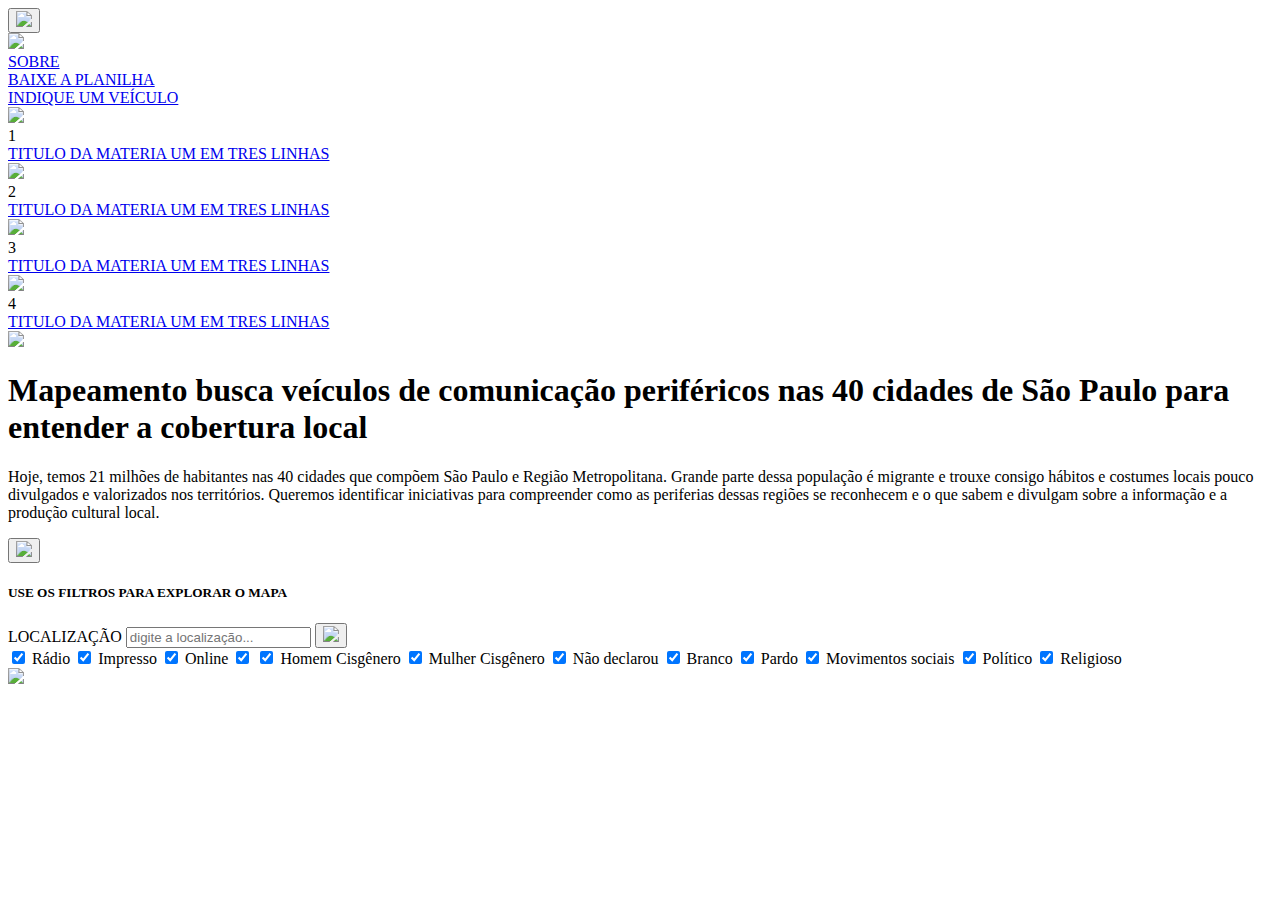
==== commit 7500fce3: "pequenas alteracoes nos scripts para iniciar os pontos como cluters e o filtro ainda nao esta funcio" ====
--- a/index.html
+++ b/index.html
@@ -225,51 +225,50 @@
                 <label for="tema-cotidiano">Cotidiano</label>
             
                 <input type="checkbox" name="filters" value="tema-cultura"  onclick='showStations();' id="tema-cultura">
-                <label for="tema-cultura">Cultura</label>
-         -->
-            
-            
-                <input type="checkbox" name="filters" value="Rádio"  onclick='showStations();' id="segmento-radio">
+                <label for="tema-cultura">Cultura</label>-->
+            
+            
+                <input type="checkbox" name="filters" checked value="Rádio"  onclick='showStations();' id="segmento-radio">
                 <label for="segmento-radio">Rádio</label>
         
 
-                <input type="checkbox" name="filters" value="Impresso"  onclick='showStations();' id="segmento-impresso">
+                <input type="checkbox" name="filters" checked value="Impresso"  onclick='showStations();' id="segmento-impresso">
                 <label for="segmento-impresso">Impresso</label>
         
 
-                <input type="checkbox" name="filters" value="Online"  onclick='showStations();' id="segmento-online">
+                <input type="checkbox" name="filters" checked value="Online"  onclick='showStations();' id="segmento-online">
                 <label for="segmento-online">Online</label>
             
-                <input type="checkbox" name="filters" value="Audiovisual"  onclick='showStations();' id="segmento-audiovisual">
-        
-            
-                <input class="filtro-checKbox" type="checkbox" name="filters" value="Homem cisgênero"  onclick='showStations();' id="perfil-homem">
+                <input type="checkbox" name="filters" checked value="Audiovisual"  onclick='showStations();' id="segmento-audiovisual">
+        
+            
+                <input class="filtro-checKbox" type="checkbox" name="filters" checked value="Homem cisgênero"  onclick='showStations();' id="perfil-homem">
                 <label for="perfil-homem">Homem Cisgênero</label>
             
             
-                <input class="filtro-checKbox" type="checkbox" name="filters" value="Mulher cisgênero"  onclick='showStations();' id="perfil-mulher">
+                <input class="filtro-checKbox" type="checkbox" name="filters" checked value="Mulher cisgênero"  onclick='showStations();' id="perfil-mulher">
                 <label for="perfil-mulher">Mulher Cisgênero</label>
             
             
-                <input class="filtro-checKbox" type="checkbox" name="filters" value=" "  onclick='showStations();' id="perfil-nao-declarado">
+                <input class="filtro-checKbox" type="checkbox" name="filters" checked value=" "  onclick='showStations();' id="perfil-nao-declarado">
                 <label for="perfil-nao-declarado">Não declarou</label>
             
             
-                <input class="filtro-checKbox" type="checkbox" name="filters" value="Branca"  onclick='showStations();' id="perfil-branco">
+                <input class="filtro-checKbox" type="checkbox" name="filters" checked value="Branca"  onclick='showStations();' id="perfil-branco">
                 <label for="perfil-branco">Branco</label>
         
             
-                <input class="filtro-checKbox" type="checkbox" name="filters" value="Parda"  onclick='showStations();' id="perfil-pardo">
+                <input class="filtro-checKbox" type="checkbox" name="filters" checked value="Parda"  onclick='showStations();' id="perfil-pardo">
                 <label for="perfil-pardo">Pardo</label>
         
 
-                <input class="filtro-checKbox" type="checkbox" name="filters" value="Movimentos sociais"  onclick='showStations();' id="vinculos-sociais">
+                <input class="filtro-checKbox" type="checkbox" name="filters" checked value="Movimentos sociais"  onclick='showStations();' id="vinculos-sociais">
                 <label for="vinculos-sociais">Movimentos sociais</label>
             
-                <input class="filtro-checKbox" type="checkbox" name="filters" value="Político"  onclick='showStations();' id="vinculos-politico">
+                <input class="filtro-checKbox" type="checkbox" name="filters" checked value="Político"  onclick='showStations();' id="vinculos-politico">
                 <label for="vinculos-politico">Político</label>
             
-                <input class="filtro-checKbox" type="checkbox" name="filters" value="Religioso"  onclick='showStations();' id="vinculos-religioso">
+                <input class="filtro-checKbox" type="checkbox" name="filters" checked value="Religioso"  onclick='showStations();' id="vinculos-religioso">
                 <label for="vinculos-religioso">Religioso</label>
                    
             </form>
@@ -326,22 +325,18 @@
 
 var filters = document.getElementById('colors').filters
  
+// var featureLayer = L.mapbox.featureLayer(DataLocale).addTo(map)
 
 L.mapbox.featureLayer()
-    .loadURL(DataLocale)
+    .loadURL('./geoJson.geojson')
     .on('ready', function(e) {
           layers = e.target
 
-        // showStations()
-        // console.log("Aqui estao minha Layer!!!!@@@@@@@@@@>>>>>", layers)
-        // console.log("Aqui estao meus EVENTO@@@@@@@@@@>>>>>", e)
+        showStations()
+        console.log(">>>>>>> Layer Inicial", layers._geojson)
     }).addTo(map)
     
     
-
-
-    console.log("Aqui estao meus Layer@@@@@@@@@@>>>>>", layers)
-
 
 function showStations(){
     var list = []
@@ -355,15 +350,17 @@
 
     var clusterGroup = new L.MarkerClusterGroup().addTo(overlays)
 
-    // layers.eachLayer(function(layer) {
-    //     if (list.indexOf(layer.feature.properties.name) === 'Anfield') {
-    //         clusterGroup.addLayer(layer)
-    //     }
-    // });
-
-    console.log("Aqui estao meus Filtros>>>>>", filters)
-    console.log("Aqui estao meus Lista!!!>>>>>", list)
-    console.log("Aqui estao meus Layer@@@@@@@@@@>>>>>", layers)
+    layers.eachLayer(function(layer) {
+        if (list.indexOf(layer.feature.properties.name) === 'Ola') {
+            clusterGroup.addLayer(layer)
+        }
+    })
+
+    console.log(">>>>Filtros-dentro-show-stations", filters)
+    console.log(">>>>List-dentro-show-stations", list)
+    console.log(">>>>Layers-dentro-show-stations", layers)
+    console.log(">>>>ClustersGroup-dentro-show-stations", clusterGroup)
+    console.log(">>>>Overlays-dentro-show-stations", overlays)
 }
 
 
